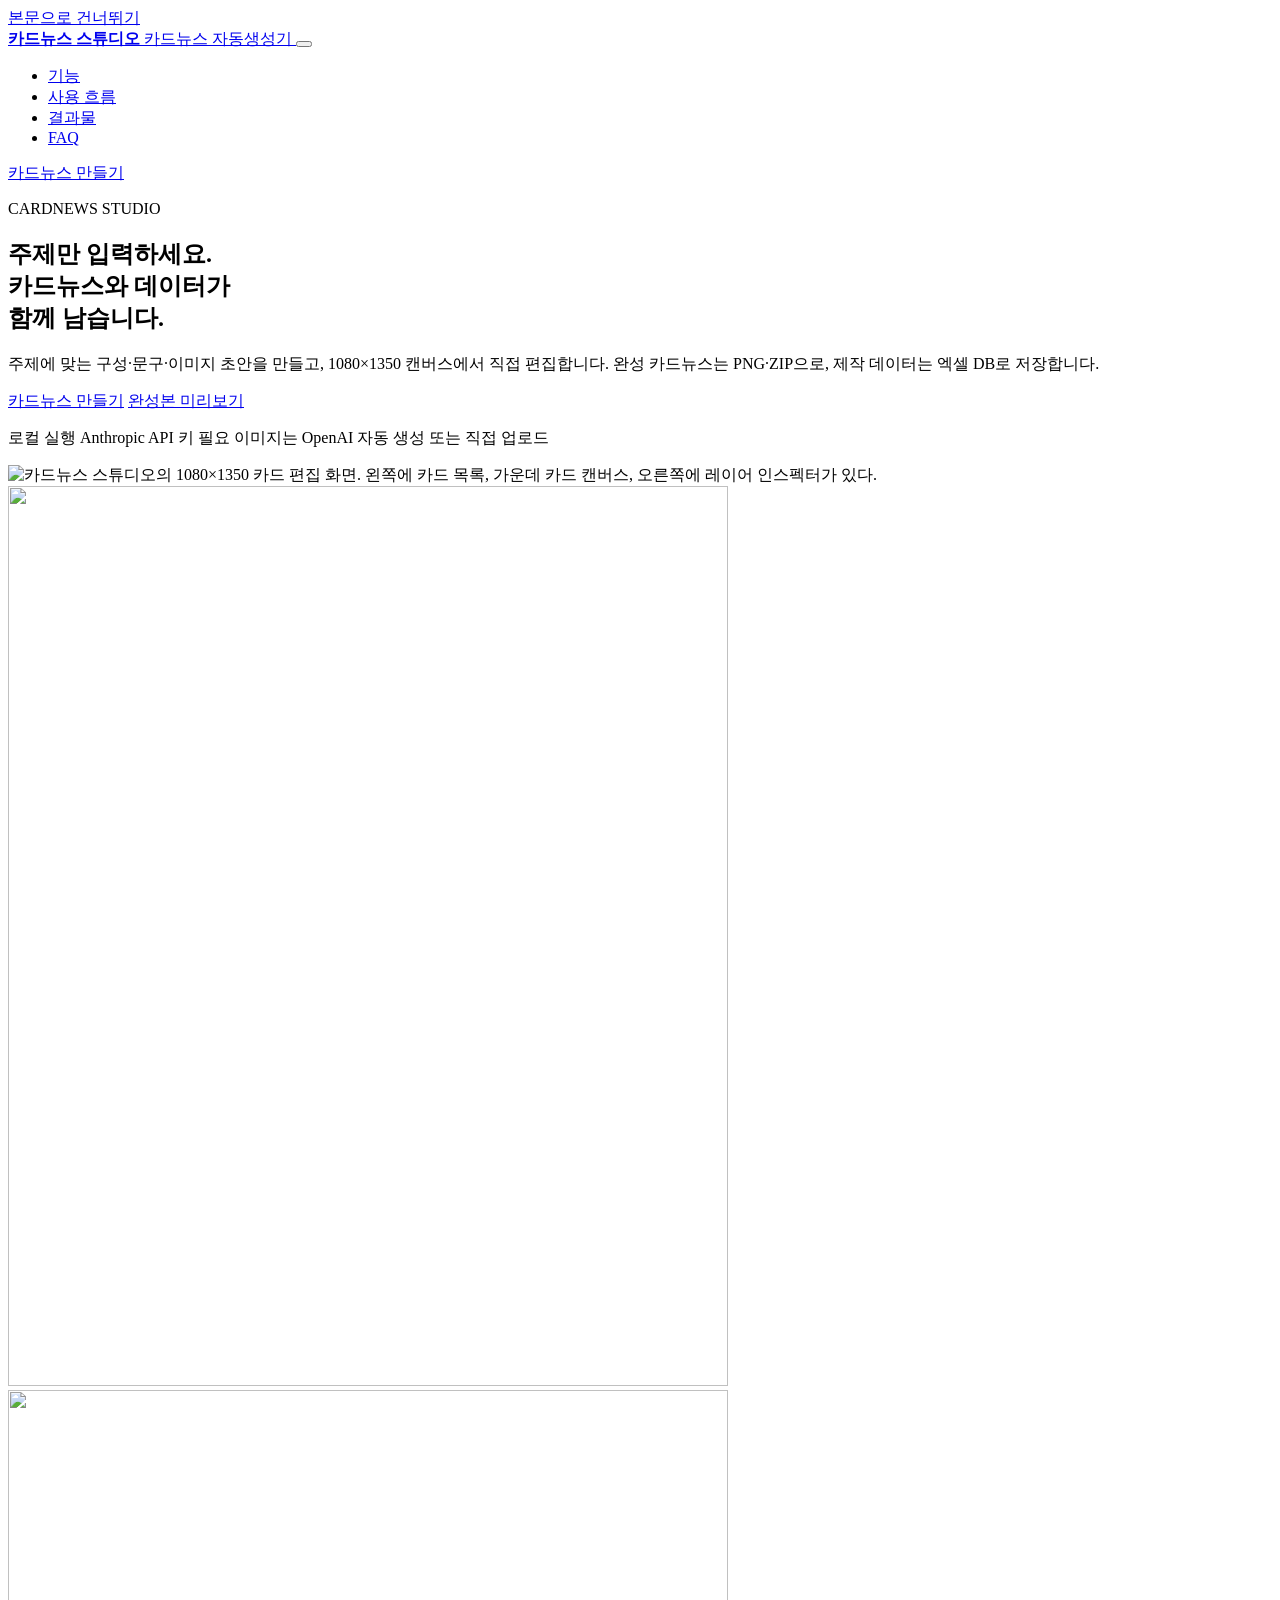
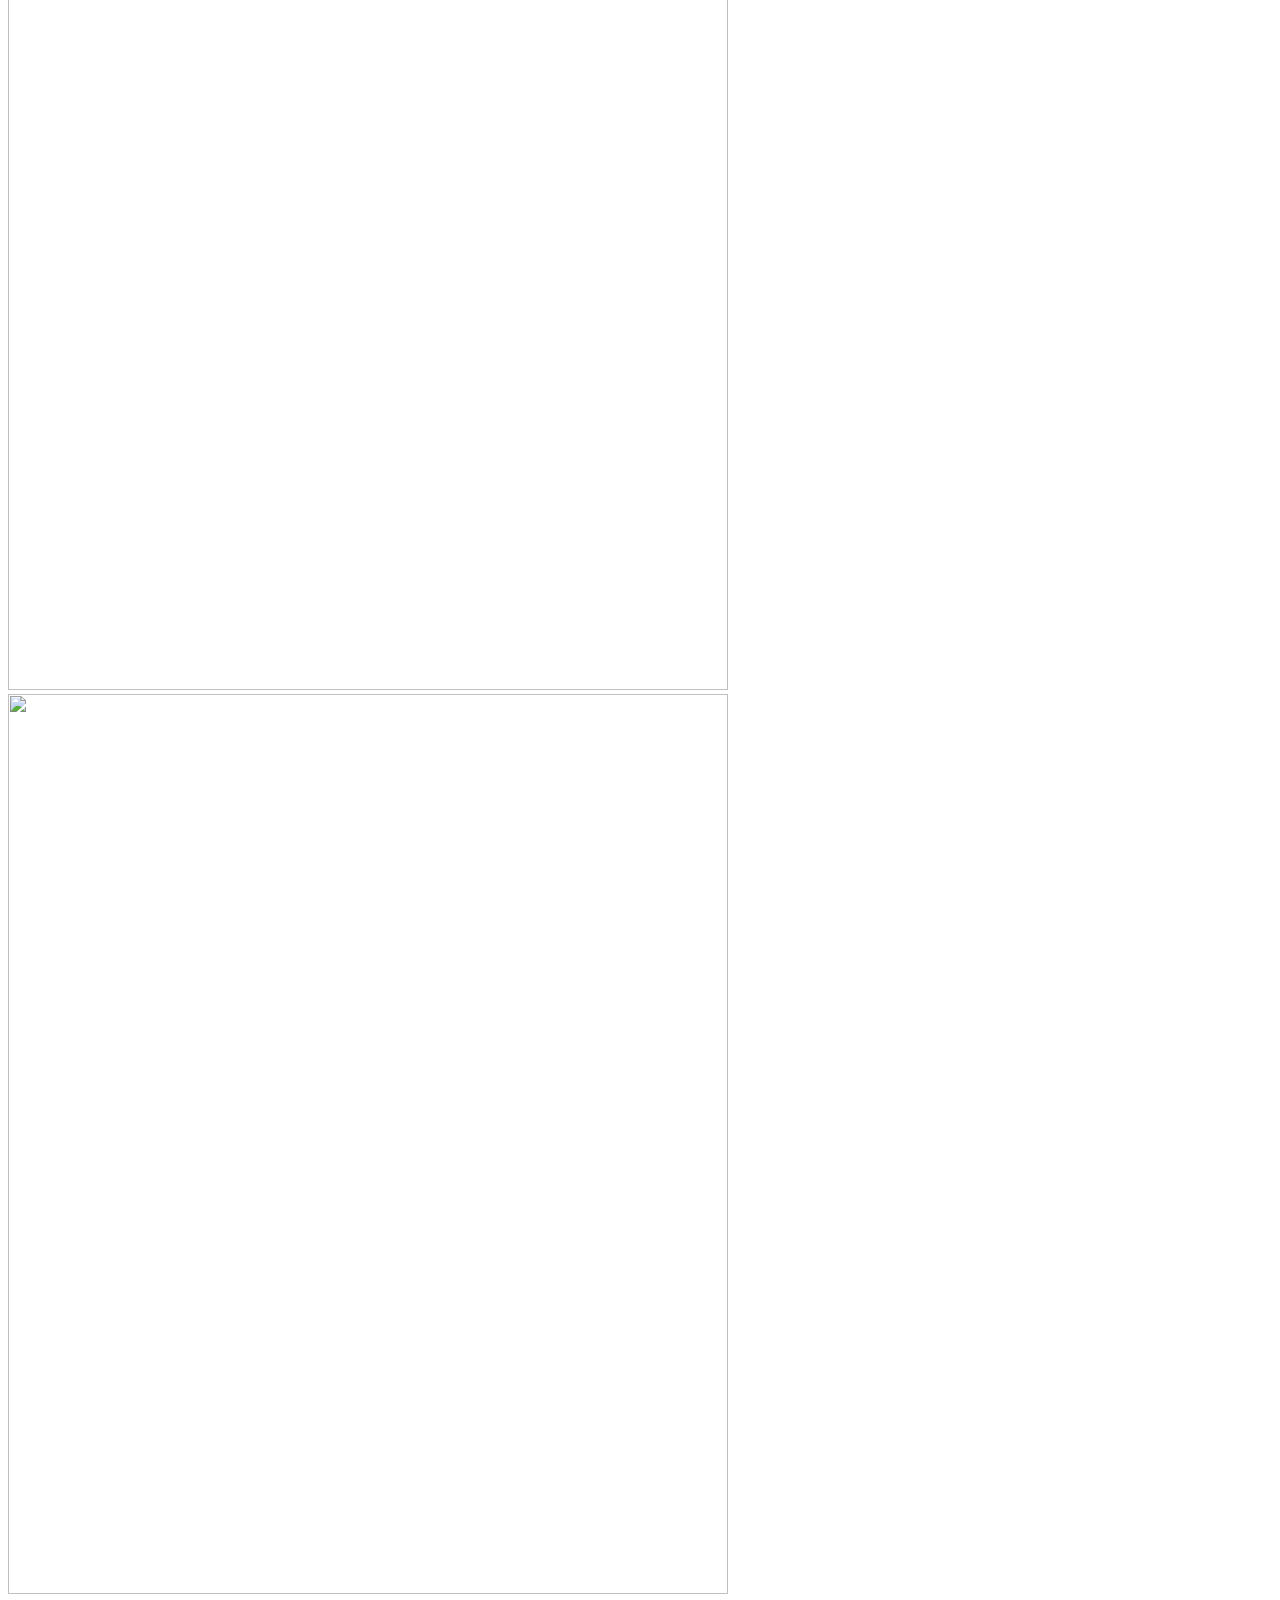
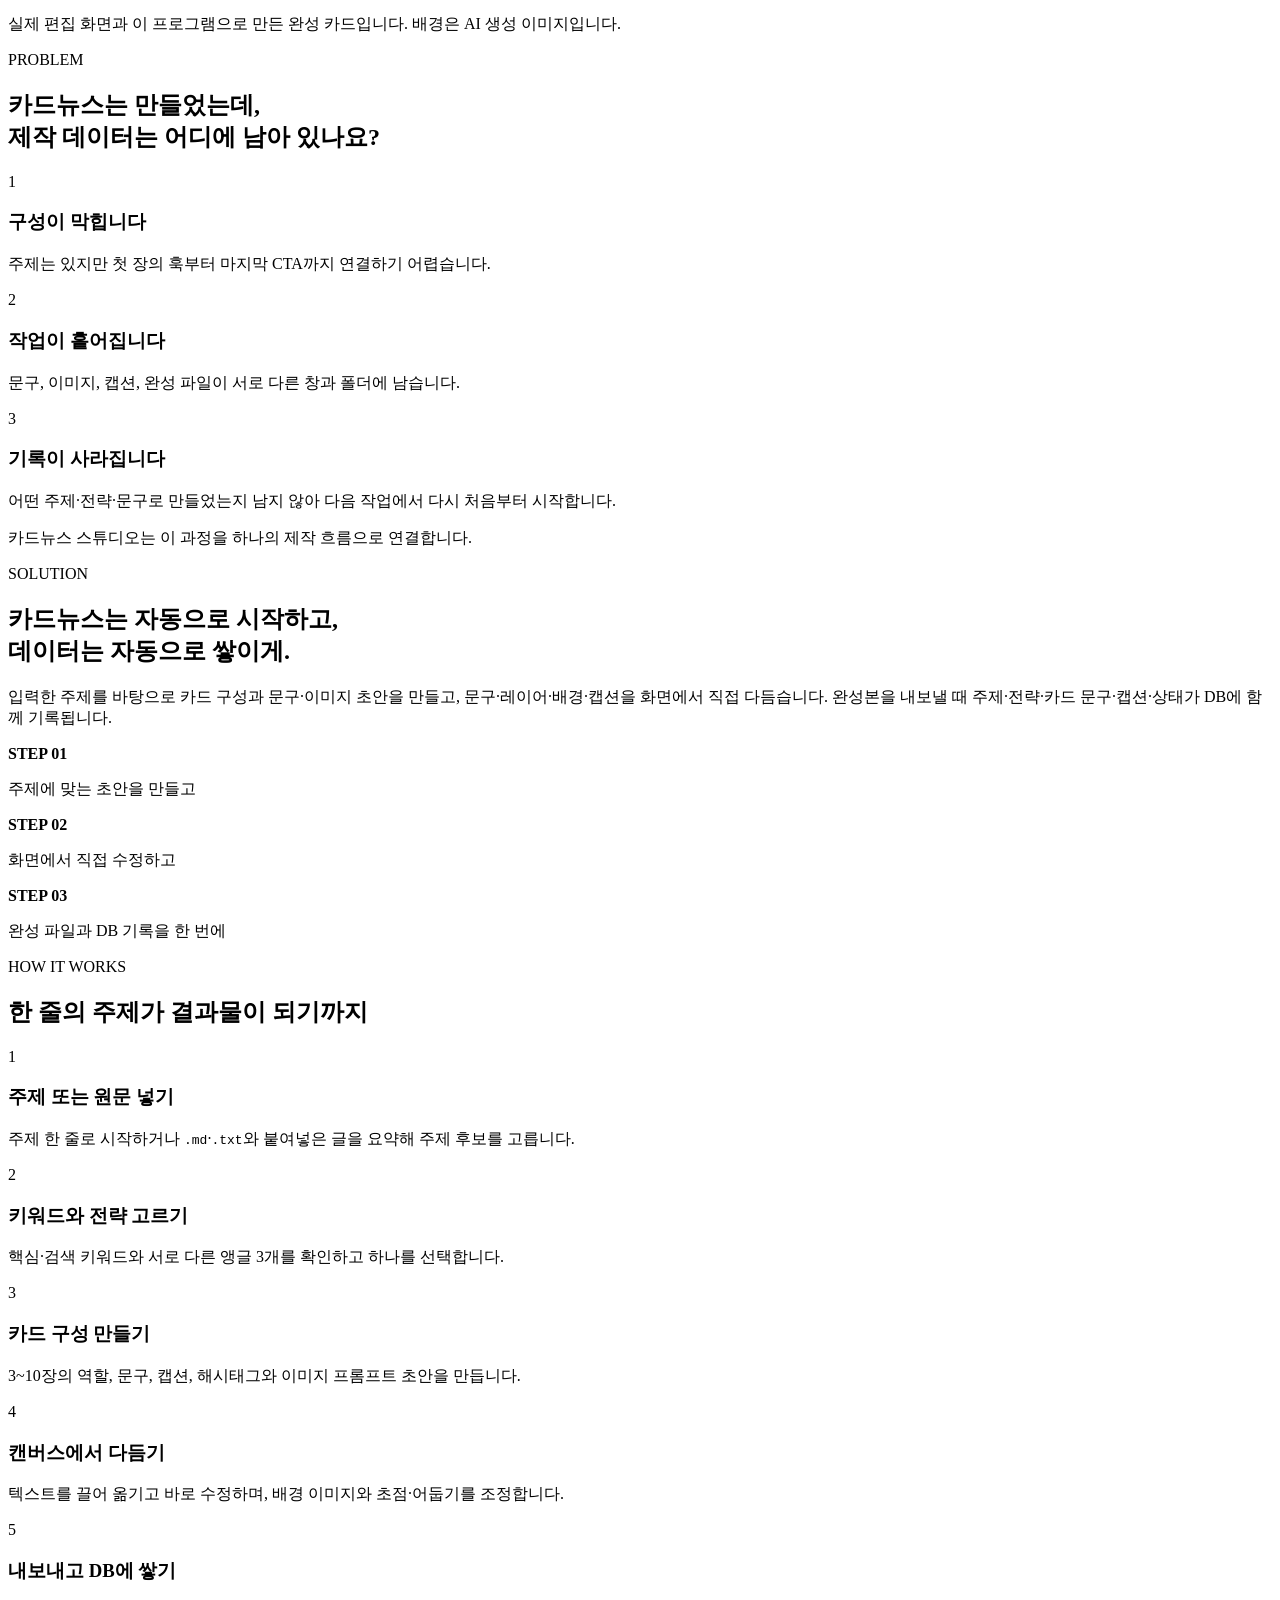
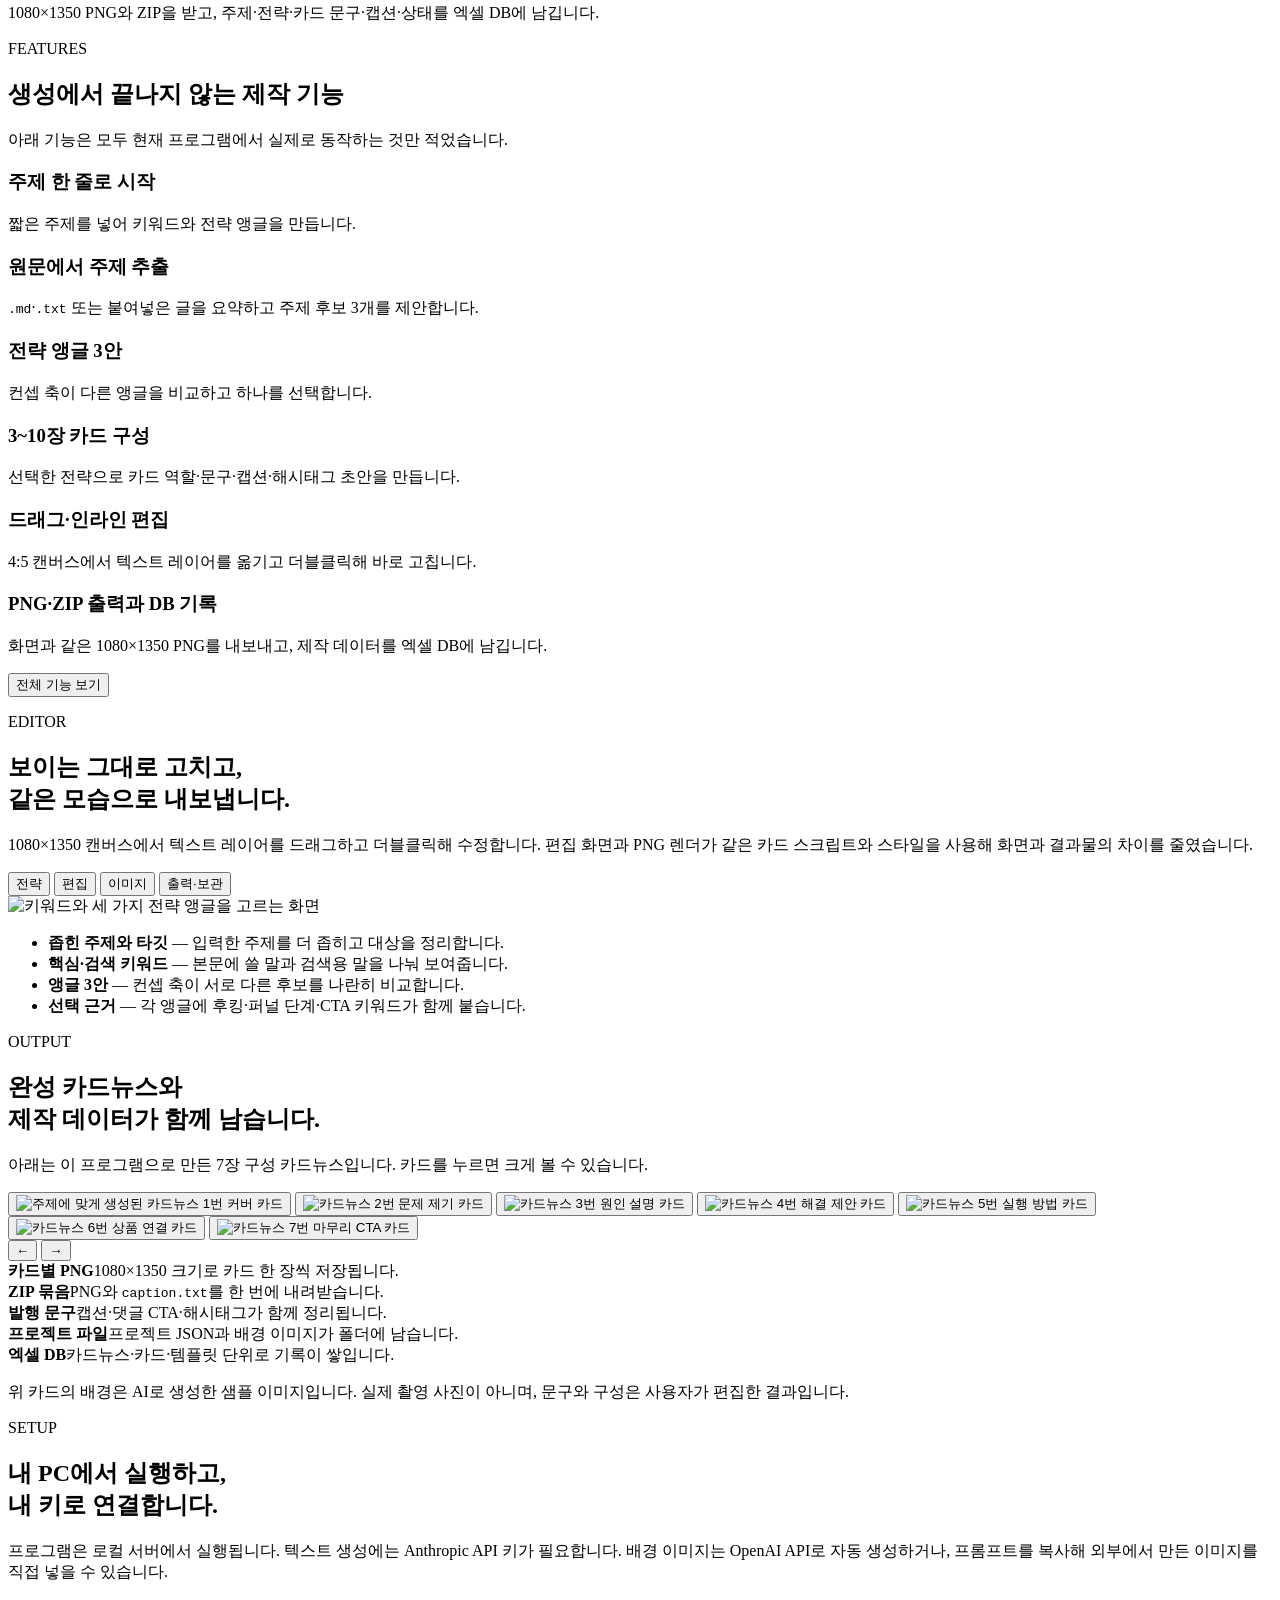
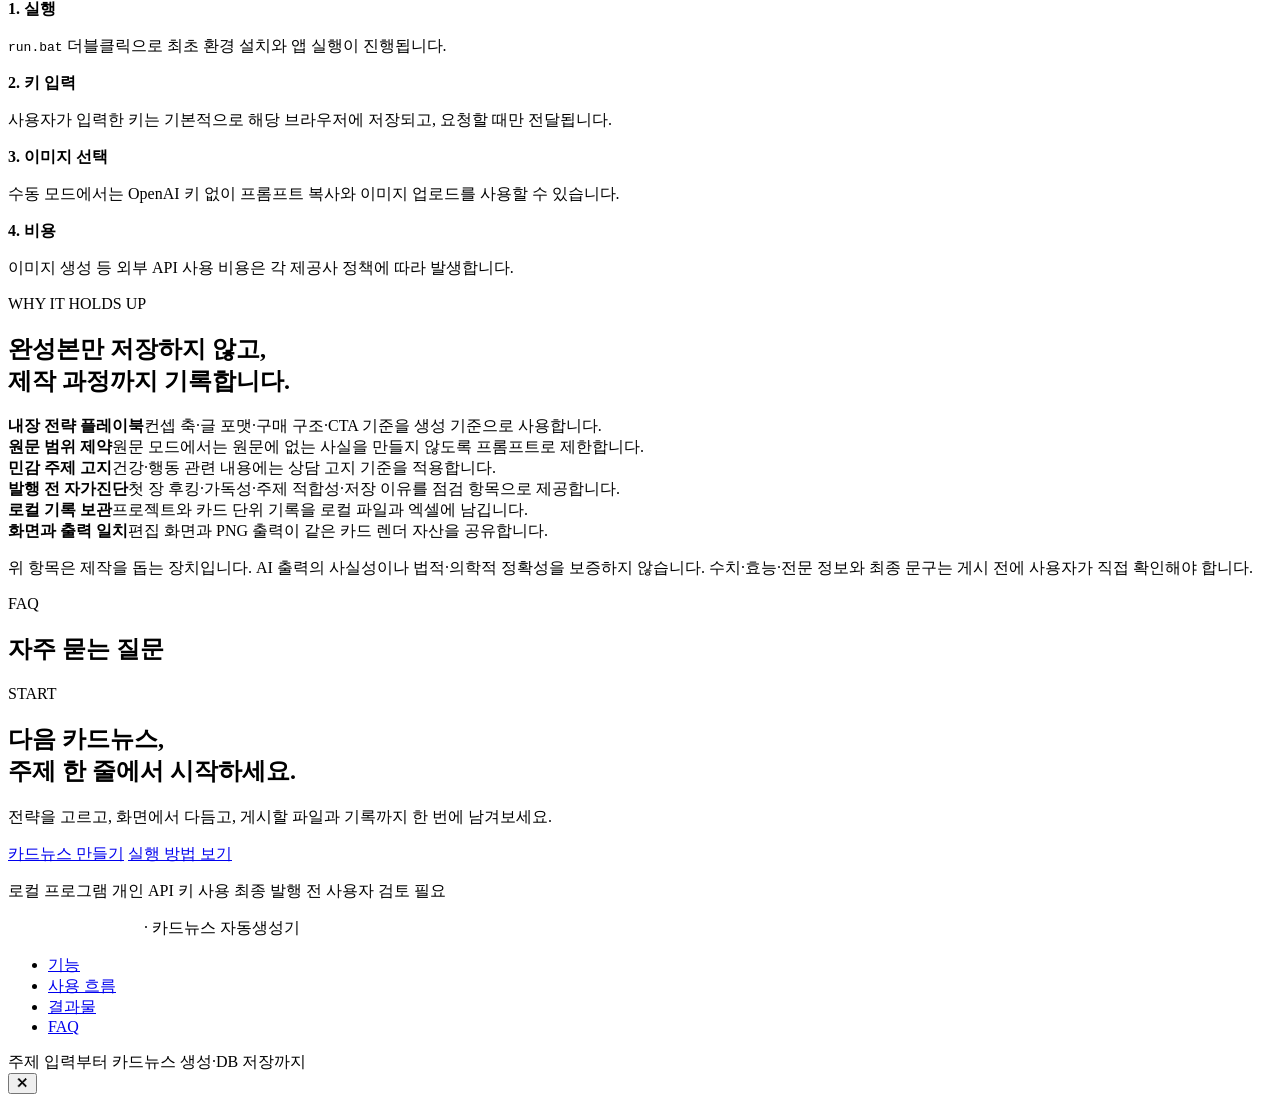
==== site/index.html @ 9478b1fe "카드뉴스 스튜디오 — 로컬 웹앱 + 랜딩페이지 주제나 원문을 넣으면 전략·문구·이미지 초안을 만들고, 1080x1350 캔버스에서 편집한 뒤 PNG/ZIP과 엑셀 DB로 남기는 로" ====
<!doctype html>
<html lang="ko">
<head>
<meta charset="utf-8">
<meta name="viewport" content="width=device-width, initial-scale=1">
<title>카드뉴스 스튜디오 | 주제 입력부터 생성·DB 저장까지</title>
<meta name="description" content="주제를 입력하면 주제에 맞는 카드 구성과 문구·이미지 초안을 만들고, 직접 편집해 완성본은 PNG·ZIP으로, 제작 데이터는 엑셀 DB로 남기는 카드뉴스 자동생성기입니다.">
<link rel="canonical" href="/">
<meta property="og:type" content="website">
<meta property="og:title" content="카드뉴스 스튜디오">
<meta property="og:description" content="주제만 입력하면 카드뉴스를 만들고, 제작 데이터까지 DB로 남기는 자동생성기.">
<meta property="og:image" content="/static/landing/og-cardnews-studio.png">
<meta property="og:locale" content="ko_KR">
<meta name="twitter:card" content="summary_large_image">
<meta name="theme-color" content="#162033">
<link rel="icon" href="/static/landing/favicon.svg" type="image/svg+xml">
<link rel="stylesheet" href="/static/landing/landing.css">
</head>
<body id="top">

<a class="skip" href="#main">본문으로 건너뛰기</a>

<!-- ─────────────── 1. 헤더 -->
<header class="site-header on-navy" id="siteHeader">
  <div class="wrap">
    <a class="brand" href="#top">
      <span class="brand-mark" aria-hidden="true"></span>
      <span class="brand-text">
        <b>카드뉴스 스튜디오</b>
        <span>카드뉴스 자동생성기</span>
      </span>
    </a>

    <button class="nav-toggle" id="navToggle" aria-expanded="false" aria-controls="siteNav" aria-label="메뉴 열기">
      <span></span><span></span><span></span>
    </button>

    <nav class="site-nav" id="siteNav" aria-label="주요 메뉴">
      <ul>
        <li><a href="#features">기능</a></li>
        <li><a href="#flow">사용 흐름</a></li>
        <li><a href="#results">결과물</a></li>
        <li><a href="#faq">FAQ</a></li>
      </ul>
    </nav>

    <a class="btn btn-primary header-cta" href="#setup" data-ev="click_primary_cta">카드뉴스 만들기</a>
  </div>
</header>

<main id="main">

<!-- ─────────────── 2. 히어로 -->
<section class="hero on-navy" aria-labelledby="heroTitle">
  <div class="wrap">
    <div>
      <p class="eyebrow">CARDNEWS STUDIO</p>
      <h1 id="heroTitle">주제만 입력하세요.<br><span class="accent">카드뉴스와 데이터</span>가<br>함께 남습니다.</h1>
      <p class="lead">주제에 맞는 구성·문구·이미지 초안을 만들고, 1080×1350 캔버스에서 직접 편집합니다. 완성 카드뉴스는 PNG·ZIP으로, 제작 데이터는 엑셀 DB로 저장합니다.</p>
      <div class="cta-row">
        <a class="btn btn-primary" href="#setup" data-ev="click_primary_cta">카드뉴스 만들기</a>
        <a class="btn btn-ghost" href="#results" data-ev="click_preview">완성본 미리보기</a>
      </div>
      <p class="cta-note">
        <span>로컬 실행</span>
        <span>Anthropic API 키 필요</span>
        <span>이미지는 OpenAI 자동 생성 또는 직접 업로드</span>
      </p>
    </div>

    <div class="hero-shot">
      <div class="frame">
        <img src="/static/landing/shots/03-editor.webp" width="1600" height="1000" fetchpriority="high"
             alt="카드뉴스 스튜디오의 1080×1350 카드 편집 화면. 왼쪽에 카드 목록, 가운데 카드 캔버스, 오른쪽에 레이어 인스펙터가 있다.">
      </div>
      <div class="hero-cards" aria-hidden="true">
        <img src="/static/landing/cards/card-03.webp" width="720" height="900" alt="">
        <img src="/static/landing/cards/card-05.webp" width="720" height="900" alt="">
        <img src="/static/landing/cards/card-07.webp" width="720" height="900" alt="">
      </div>
      <p class="shot-caption">실제 편집 화면과 이 프로그램으로 만든 완성 카드입니다. 배경은 AI 생성 이미지입니다.</p>
    </div>
  </div>
</section>

<!-- ─────────────── 3. 문제 공감 -->
<section class="problem" aria-labelledby="problemTitle">
  <div class="wrap">
    <div class="section-head reveal">
      <p class="eyebrow">PROBLEM</p>
      <h2 id="problemTitle">카드뉴스는 만들었는데,<br>제작 데이터는 어디에 남아 있나요?</h2>
    </div>
    <div class="grid-3">
      <article class="pcard reveal">
        <span class="num">1</span>
        <h3>구성이 막힙니다</h3>
        <p>주제는 있지만 첫 장의 훅부터 마지막 CTA까지 연결하기 어렵습니다.</p>
      </article>
      <article class="pcard reveal">
        <span class="num">2</span>
        <h3>작업이 흩어집니다</h3>
        <p>문구, 이미지, 캡션, 완성 파일이 서로 다른 창과 폴더에 남습니다.</p>
      </article>
      <article class="pcard reveal">
        <span class="num">3</span>
        <h3>기록이 사라집니다</h3>
        <p>어떤 주제·전략·문구로 만들었는지 남지 않아 다음 작업에서 다시 처음부터 시작합니다.</p>
      </article>
    </div>
    <p class="bridge reveal">카드뉴스 스튜디오는 이 과정을 하나의 제작 흐름으로 연결합니다.</p>
  </div>
</section>

<!-- ─────────────── 4. 핵심 해결책 -->
<section class="solution on-navy" aria-labelledby="solutionTitle">
  <div class="wrap">
    <div class="section-head reveal">
      <p class="eyebrow">SOLUTION</p>
      <h2 id="solutionTitle">카드뉴스는 자동으로 시작하고,<br>데이터는 자동으로 쌓이게.</h2>
      <p class="lead">입력한 주제를 바탕으로 카드 구성과 문구·이미지 초안을 만들고, 문구·레이어·배경·캡션을 화면에서 직접 다듬습니다. 완성본을 내보낼 때 주제·전략·카드 문구·캡션·상태가 DB에 함께 기록됩니다.</p>
    </div>
    <div class="pillars">
      <div class="pillar reveal"><b>STEP 01</b><p>주제에 맞는 초안을 만들고</p></div>
      <div class="pillar reveal"><b>STEP 02</b><p>화면에서 직접 수정하고</p></div>
      <div class="pillar reveal"><b>STEP 03</b><p>완성 파일과 DB 기록을 한 번에</p></div>
    </div>
  </div>
</section>

<!-- ─────────────── 5. 사용 흐름 -->
<section class="flow" id="flow" aria-labelledby="flowTitle">
  <div class="wrap">
    <div class="section-head reveal">
      <p class="eyebrow">HOW IT WORKS</p>
      <h2 id="flowTitle">한 줄의 주제가 결과물이 되기까지</h2>
    </div>
    <div class="steps">
      <article class="step reveal"><span class="n">1</span>
        <h3>주제 또는 원문 넣기</h3>
        <p>주제 한 줄로 시작하거나 <code>.md</code>·<code>.txt</code>와 붙여넣은 글을 요약해 주제 후보를 고릅니다.</p></article>
      <article class="step reveal"><span class="n">2</span>
        <h3>키워드와 전략 고르기</h3>
        <p>핵심·검색 키워드와 서로 다른 앵글 3개를 확인하고 하나를 선택합니다.</p></article>
      <article class="step reveal"><span class="n">3</span>
        <h3>카드 구성 만들기</h3>
        <p>3~10장의 역할, 문구, 캡션, 해시태그와 이미지 프롬프트 초안을 만듭니다.</p></article>
      <article class="step reveal"><span class="n">4</span>
        <h3>캔버스에서 다듬기</h3>
        <p>텍스트를 끌어 옮기고 바로 수정하며, 배경 이미지와 초점·어둡기를 조정합니다.</p></article>
      <article class="step reveal"><span class="n">5</span>
        <h3>내보내고 DB에 쌓기</h3>
        <p>1080×1350 PNG와 ZIP을 받고, 주제·전략·카드 문구·캡션·상태를 엑셀 DB에 남깁니다.</p></article>
    </div>
  </div>
</section>

<!-- ─────────────── 6. 실제 기능 -->
<section class="features" id="features" aria-labelledby="featuresTitle">
  <div class="wrap">
    <div class="section-head reveal">
      <p class="eyebrow">FEATURES</p>
      <h2 id="featuresTitle">생성에서 끝나지 않는 제작 기능</h2>
      <p class="lead">아래 기능은 모두 현재 프로그램에서 실제로 동작하는 것만 적었습니다.</p>
    </div>

    <div class="fgrid" id="featureGrid">
      <article class="fcard reveal"><h3>주제 한 줄로 시작</h3><p>짧은 주제를 넣어 키워드와 전략 앵글을 만듭니다.</p></article>
      <article class="fcard reveal"><h3>원문에서 주제 추출</h3><p><code>.md</code>·<code>.txt</code> 또는 붙여넣은 글을 요약하고 주제 후보 3개를 제안합니다.</p></article>
      <article class="fcard reveal"><h3>전략 앵글 3안</h3><p>컨셉 축이 다른 앵글을 비교하고 하나를 선택합니다.</p></article>
      <article class="fcard reveal"><h3>3~10장 카드 구성</h3><p>선택한 전략으로 카드 역할·문구·캡션·해시태그 초안을 만듭니다.</p></article>
      <article class="fcard reveal"><h3>드래그·인라인 편집</h3><p>4:5 캔버스에서 텍스트 레이어를 옮기고 더블클릭해 바로 고칩니다.</p></article>
      <article class="fcard reveal"><h3>PNG·ZIP 출력과 DB 기록</h3><p>화면과 같은 1080×1350 PNG를 내보내고, 제작 데이터를 엑셀 DB에 남깁니다.</p></article>

      <article class="fcard" hidden><h3>레이어 세부 조정</h3><p>위치, 폭, 크기, 굵기, 행간, 정렬, 색을 조정합니다.</p></article>
      <article class="fcard" hidden><h3>카드 문구 재작성</h3><p>카드 한 장을 추가 지시와 함께 다시 씁니다.</p></article>
      <article class="fcard" hidden><h3>장면 다시 설계</h3><p>현재 카드 문구에 맞춰 이미지 장면 프롬프트를 다시 만듭니다.</p></article>
      <article class="fcard" hidden><h3>배경 이미지 선택 방식</h3><p>OpenAI API로 자동 생성하거나, 프롬프트를 복사한 뒤 만든 이미지를 업로드합니다.</p></article>
      <article class="fcard" hidden><h3>이미지 초점·어둡기</h3><p>업로드하거나 생성한 이미지의 초점 X·Y와 오버레이 강도를 조절합니다.</p></article>
      <article class="fcard" hidden><h3>발행 문구 관리</h3><p>캡션, 댓글 CTA, 다음 편 예고, 해시태그, 상태, 메모를 편집합니다.</p></article>
      <article class="fcard" hidden><h3>프로젝트 보관함</h3><p>지난 프로젝트를 다시 열거나 삭제하고 엑셀 DB를 내려받습니다.</p></article>
      <article class="fcard" hidden><h3>시각 테마 4종</h3><p>딥네이비, 크림, 세이지, 와인 테마를 제공합니다.</p></article>
      <article class="fcard" hidden><h3>자가진단과 안전 기준</h3><p>첫 장 후킹·가독성·계정 적합성·저장 이유를 점검하고, 건강·행동 주제에는 상담 고지를 적용합니다.</p></article>
    </div>

    <div class="more-row">
      <button class="btn btn-ghost" id="moreFeatures" aria-expanded="false" aria-controls="featureGrid" data-ev="open_feature_tab">
        전체 기능 보기
      </button>
    </div>
  </div>
</section>

<!-- ─────────────── 7. 편집 화면 집중 소개 -->
<section class="editor-sec on-navy" aria-labelledby="editorTitle">
  <div class="wrap">
    <div class="section-head reveal">
      <p class="eyebrow">EDITOR</p>
      <h2 id="editorTitle">보이는 그대로 고치고,<br>같은 모습으로 내보냅니다.</h2>
      <p class="lead">1080×1350 캔버스에서 텍스트 레이어를 드래그하고 더블클릭해 수정합니다. 편집 화면과 PNG 렌더가 같은 카드 스크립트와 스타일을 사용해 화면과 결과물의 차이를 줄였습니다.</p>
    </div>

    <div class="tabs" role="tablist" aria-label="화면별 기능">
      <button role="tab" id="tab-strategy" aria-controls="panel-strategy" aria-selected="true" data-ev="open_feature_tab">전략</button>
      <button role="tab" id="tab-edit" aria-controls="panel-edit" aria-selected="false" tabindex="-1" data-ev="open_feature_tab">편집</button>
      <button role="tab" id="tab-image" aria-controls="panel-image" aria-selected="false" tabindex="-1" data-ev="open_feature_tab">이미지</button>
      <button role="tab" id="tab-store" aria-controls="panel-store" aria-selected="false" tabindex="-1" data-ev="open_feature_tab">출력·보관</button>
    </div>

    <div class="tabpanel" role="tabpanel" id="panel-strategy" aria-labelledby="tab-strategy" tabindex="0">
      <div class="frame">
        <img src="/static/landing/shots/02-strategy.webp" width="1600" height="1000" loading="lazy"
             alt="키워드와 세 가지 전략 앵글을 고르는 화면">
      </div>
      <ul class="callouts">
        <li><b>좁힌 주제와 타깃</b> — 입력한 주제를 더 좁히고 대상을 정리합니다.</li>
        <li><b>핵심·검색 키워드</b> — 본문에 쓸 말과 검색용 말을 나눠 보여줍니다.</li>
        <li><b>앵글 3안</b> — 컨셉 축이 서로 다른 후보를 나란히 비교합니다.</li>
        <li><b>선택 근거</b> — 각 앵글에 후킹·퍼널 단계·CTA 키워드가 함께 붙습니다.</li>
      </ul>
    </div>

    <div class="tabpanel" role="tabpanel" id="panel-edit" aria-labelledby="tab-edit" tabindex="0" hidden>
      <div class="frame">
        <img src="/static/landing/shots/06-canvas.webp" width="1600" height="2048" loading="lazy"
             alt="카드 캔버스에서 문구를 편집하는 화면 확대 컷">
      </div>
      <ul class="callouts">
        <li><b>카드 순서와 썸네일</b> — 왼쪽 목록에서 장을 옮겨 다닙니다.</li>
        <li><b>드래그·더블클릭</b> — 위치를 끌어 옮기고 그 자리에서 문구를 고칩니다.</li>
        <li><b>레이어 조정</b> — 위치·크기·굵기·행간·정렬·색을 다룹니다.</li>
        <li><b>카드 문구 재작성</b> — 한 장만 다시 쓰도록 요청할 수 있습니다.</li>
      </ul>
    </div>

    <div class="tabpanel" role="tabpanel" id="panel-image" aria-labelledby="tab-image" tabindex="0" hidden>
      <div class="frame">
        <img src="/static/landing/shots/04c-image.webp" width="660" height="2434" loading="lazy"
             alt="배경 이미지를 생성하거나 업로드하는 인스펙터 화면">
      </div>
      <ul class="callouts">
        <li><b>장면 다시 잡기</b> — 지금 카드에 적힌 글에 맞춰 장면을 다시 설계합니다.</li>
        <li><b>자동 생성 또는 업로드</b> — OpenAI로 만들거나 직접 만든 이미지를 넣습니다.</li>
        <li><b>프롬프트 복사</b> — OpenAI 키 없이 외부 도구를 쓸 수 있습니다.</li>
        <li><b>초점·어둡기</b> — 글자가 잘 읽히도록 배경을 맞춥니다.</li>
      </ul>
    </div>

    <div class="tabpanel" role="tabpanel" id="panel-store" aria-labelledby="tab-store" tabindex="0" hidden>
      <div class="frame">
        <img src="/static/landing/shots/05-library.webp" width="1600" height="1000" loading="lazy"
             alt="지난 프로젝트를 다시 열고 엑셀 DB를 내려받는 보관함 화면">
      </div>
      <ul class="callouts">
        <li><b>발행 문구</b> — 캡션·댓글 CTA·다음 편 예고·해시태그·상태를 정리합니다.</li>
        <li><b>PNG 내보내기</b> — 화면과 같은 1080×1350 파일로 저장합니다.</li>
        <li><b>ZIP 받기</b> — PNG와 <code>caption.txt</code>를 한 번에 내려받습니다.</li>
        <li><b>보관함과 DB</b> — 지난 편을 다시 열고 엑셀 기록을 내려받습니다.</li>
      </ul>
    </div>
  </div>
</section>

<!-- ─────────────── 8. 결과물 쇼케이스 -->
<section class="results" id="results" aria-labelledby="resultsTitle">
  <div class="wrap">
    <div class="section-head reveal">
      <p class="eyebrow">OUTPUT</p>
      <h2 id="resultsTitle">완성 카드뉴스와<br>제작 데이터가 함께 남습니다.</h2>
      <p class="lead">아래는 이 프로그램으로 만든 7장 구성 카드뉴스입니다. 카드를 누르면 크게 볼 수 있습니다.</p>
    </div>

    <div class="gallery" id="gallery" role="list" aria-label="완성 카드뉴스 7장">
      <button class="gcard" role="listitem" data-full="/static/landing/cards/card-01.webp" data-cap="1 / 7 · 커버" data-ev="open_result_lightbox">
        <img src="/static/landing/cards/card-01.webp" width="720" height="900" loading="lazy" alt="주제에 맞게 생성된 카드뉴스 1번 커버 카드"></button>
      <button class="gcard" role="listitem" data-full="/static/landing/cards/card-02.webp" data-cap="2 / 7 · 문제 제기" data-ev="open_result_lightbox">
        <img src="/static/landing/cards/card-02.webp" width="720" height="900" loading="lazy" alt="카드뉴스 2번 문제 제기 카드"></button>
      <button class="gcard" role="listitem" data-full="/static/landing/cards/card-03.webp" data-cap="3 / 7 · 원인" data-ev="open_result_lightbox">
        <img src="/static/landing/cards/card-03.webp" width="720" height="900" loading="lazy" alt="카드뉴스 3번 원인 설명 카드"></button>
      <button class="gcard" role="listitem" data-full="/static/landing/cards/card-04.webp" data-cap="4 / 7 · 해결 제안" data-ev="open_result_lightbox">
        <img src="/static/landing/cards/card-04.webp" width="720" height="900" loading="lazy" alt="카드뉴스 4번 해결 제안 카드"></button>
      <button class="gcard" role="listitem" data-full="/static/landing/cards/card-05.webp" data-cap="5 / 7 · 실행 방법" data-ev="open_result_lightbox">
        <img src="/static/landing/cards/card-05.webp" width="720" height="900" loading="lazy" alt="카드뉴스 5번 실행 방법 카드"></button>
      <button class="gcard" role="listitem" data-full="/static/landing/cards/card-06.webp" data-cap="6 / 7 · 상품 연결" data-ev="open_result_lightbox">
        <img src="/static/landing/cards/card-06.webp" width="720" height="900" loading="lazy" alt="카드뉴스 6번 상품 연결 카드"></button>
      <button class="gcard" role="listitem" data-full="/static/landing/cards/card-07.webp" data-cap="7 / 7 · 마무리 CTA" data-ev="open_result_lightbox">
        <img src="/static/landing/cards/card-07.webp" width="720" height="900" loading="lazy" alt="카드뉴스 7번 마무리 CTA 카드"></button>
    </div>

    <div class="gallery-nav">
      <button id="galPrev" aria-label="이전 카드 보기">←</button>
      <button id="galNext" aria-label="다음 카드 보기">→</button>
    </div>

    <div class="outputs">
      <div class="output reveal"><b>카드별 PNG</b><span>1080×1350 크기로 카드 한 장씩 저장됩니다.</span></div>
      <div class="output reveal"><b>ZIP 묶음</b><span>PNG와 <code>caption.txt</code>를 한 번에 내려받습니다.</span></div>
      <div class="output reveal"><b>발행 문구</b><span>캡션·댓글 CTA·해시태그가 함께 정리됩니다.</span></div>
      <div class="output reveal"><b>프로젝트 파일</b><span>프로젝트 JSON과 배경 이미지가 폴더에 남습니다.</span></div>
      <div class="output reveal"><b>엑셀 DB</b><span>카드뉴스·카드·템플릿 단위로 기록이 쌓입니다.</span></div>
    </div>

    <p class="sample-note">위 카드의 배경은 AI로 생성한 샘플 이미지입니다. 실제 촬영 사진이 아니며, 문구와 구성은 사용자가 편집한 결과입니다.</p>
  </div>
</section>

<!-- ─────────────── 9. 로컬 실행과 키 안내 -->
<section class="setup" id="setup" aria-labelledby="setupTitle">
  <div class="wrap">
    <div class="section-head reveal">
      <p class="eyebrow">SETUP</p>
      <h2 id="setupTitle">내 PC에서 실행하고,<br>내 키로 연결합니다.</h2>
      <p class="lead">프로그램은 로컬 서버에서 실행됩니다. 텍스트 생성에는 Anthropic API 키가 필요합니다. 배경 이미지는 OpenAI API로 자동 생성하거나, 프롬프트를 복사해 외부에서 만든 이미지를 직접 넣을 수 있습니다.</p>
    </div>
    <div class="setup-grid">
      <div class="scard reveal"><b>1. 실행</b><p><code>run.bat</code> 더블클릭으로 최초 환경 설치와 앱 실행이 진행됩니다.</p></div>
      <div class="scard reveal"><b>2. 키 입력</b><p>사용자가 입력한 키는 기본적으로 해당 브라우저에 저장되고, 요청할 때만 전달됩니다.</p></div>
      <div class="scard reveal"><b>3. 이미지 선택</b><p>수동 모드에서는 OpenAI 키 없이 프롬프트 복사와 이미지 업로드를 사용할 수 있습니다.</p></div>
      <div class="scard reveal"><b>4. 비용</b><p>이미지 생성 등 외부 API 사용 비용은 각 제공사 정책에 따라 발생합니다.</p></div>
    </div>
  </div>
</section>

<!-- ─────────────── 10. 신뢰 요소 -->
<section class="trust" aria-labelledby="trustTitle">
  <div class="wrap">
    <div class="section-head reveal">
      <p class="eyebrow">WHY IT HOLDS UP</p>
      <h2 id="trustTitle">완성본만 저장하지 않고,<br>제작 과정까지 기록합니다.</h2>
    </div>
    <div class="tlist">
      <div class="titem reveal"><b>내장 전략 플레이북</b>컨셉 축·글 포맷·구매 구조·CTA 기준을 생성 기준으로 사용합니다.</div>
      <div class="titem reveal"><b>원문 범위 제약</b>원문 모드에서는 원문에 없는 사실을 만들지 않도록 프롬프트로 제한합니다.</div>
      <div class="titem reveal"><b>민감 주제 고지</b>건강·행동 관련 내용에는 상담 고지 기준을 적용합니다.</div>
      <div class="titem reveal"><b>발행 전 자가진단</b>첫 장 후킹·가독성·주제 적합성·저장 이유를 점검 항목으로 제공합니다.</div>
      <div class="titem reveal"><b>로컬 기록 보관</b>프로젝트와 카드 단위 기록을 로컬 파일과 엑셀에 남깁니다.</div>
      <div class="titem reveal"><b>화면과 출력 일치</b>편집 화면과 PNG 출력이 같은 카드 렌더 자산을 공유합니다.</div>
    </div>
    <p class="disclaimer">위 항목은 제작을 돕는 장치입니다. AI 출력의 사실성이나 법적·의학적 정확성을 보증하지 않습니다. 수치·효능·전문 정보와 최종 문구는 게시 전에 사용자가 직접 확인해야 합니다.</p>
  </div>
</section>

<!-- ─────────────── 11. FAQ -->
<section class="faq" id="faq" aria-labelledby="faqTitle">
  <div class="wrap">
    <div class="section-head reveal">
      <p class="eyebrow">FAQ</p>
      <h2 id="faqTitle">자주 묻는 질문</h2>
    </div>
    <div class="faq-list" id="faqList"></div>
  </div>
</section>

<!-- ─────────────── 12. 최종 CTA -->
<section class="final on-navy" aria-labelledby="finalTitle">
  <div class="wrap">
    <p class="eyebrow">START</p>
    <h2 id="finalTitle">다음 카드뉴스,<br>주제 한 줄에서 시작하세요.</h2>
    <p class="lead">전략을 고르고, 화면에서 다듬고, 게시할 파일과 기록까지 한 번에 남겨보세요.</p>
    <div class="cta-row">
      <a class="btn btn-primary" href="#setup" data-ev="click_primary_cta">카드뉴스 만들기</a>
      <a class="btn btn-ghost" href="#setup" data-ev="open_setup_guide">실행 방법 보기</a>
    </div>
    <p class="cta-note">
      <span>로컬 프로그램</span>
      <span>개인 API 키 사용</span>
      <span>최종 발행 전 사용자 검토 필요</span>
    </p>
  </div>
</section>

</main>

<!-- ─────────────── 13. 푸터 -->
<footer class="site-footer">
  <div class="wrap">
    <div>
      <b style="color:#fff">카드뉴스 스튜디오</b> · 카드뉴스 자동생성기
    </div>
    <nav aria-label="푸터 메뉴">
      <ul>
        <li><a href="#features">기능</a></li>
        <li><a href="#flow">사용 흐름</a></li>
        <li><a href="#results">결과물</a></li>
        <li><a href="#faq">FAQ</a></li>
      </ul>
    </nav>
    <div class="copy">주제 입력부터 카드뉴스 생성·DB 저장까지</div>
  </div>
</footer>

<div class="lightbox" id="lightbox" role="dialog" aria-modal="true" aria-label="카드 크게 보기">
  <button class="close" id="lbClose" aria-label="닫기">✕</button>
  <img id="lbImg" src="" alt="">
  <p class="lb-cap" id="lbCap"></p>
</div>

<script src="/static/landing/landing.js"></script>
</body>
</html>
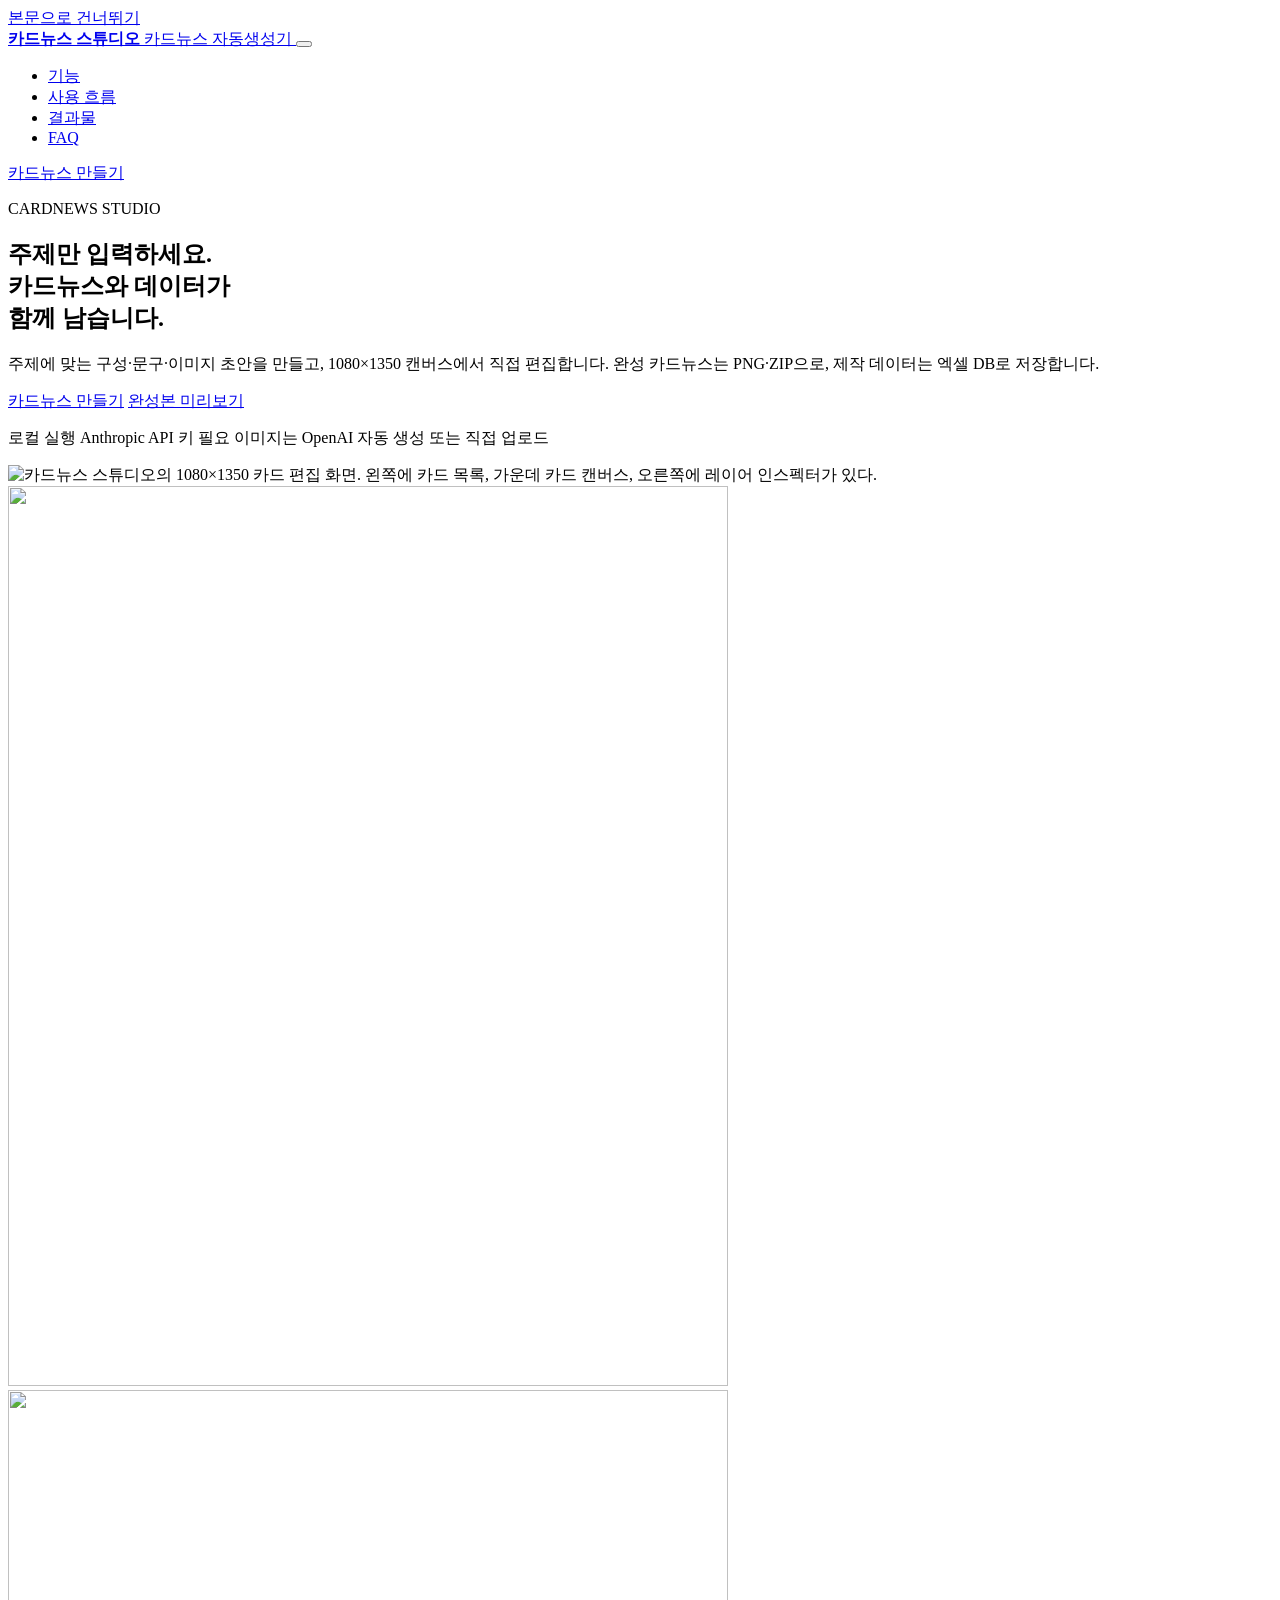
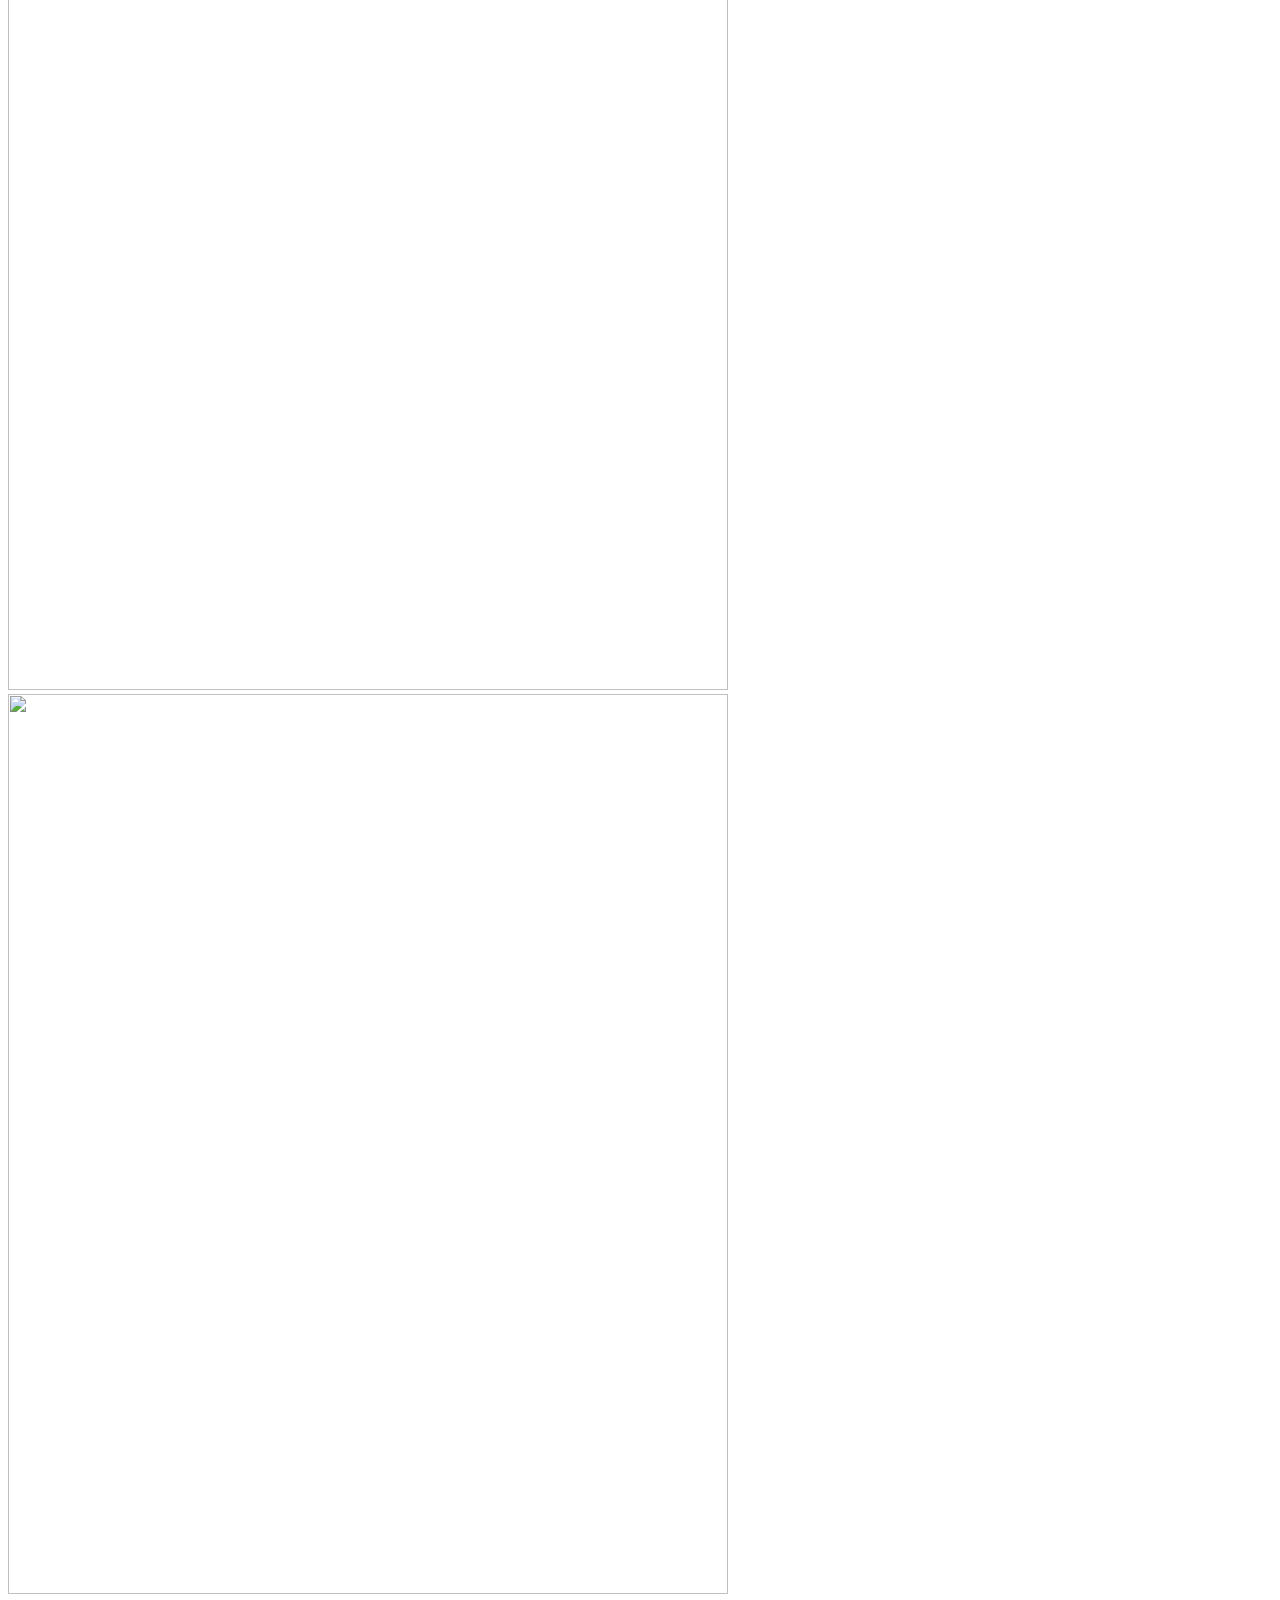
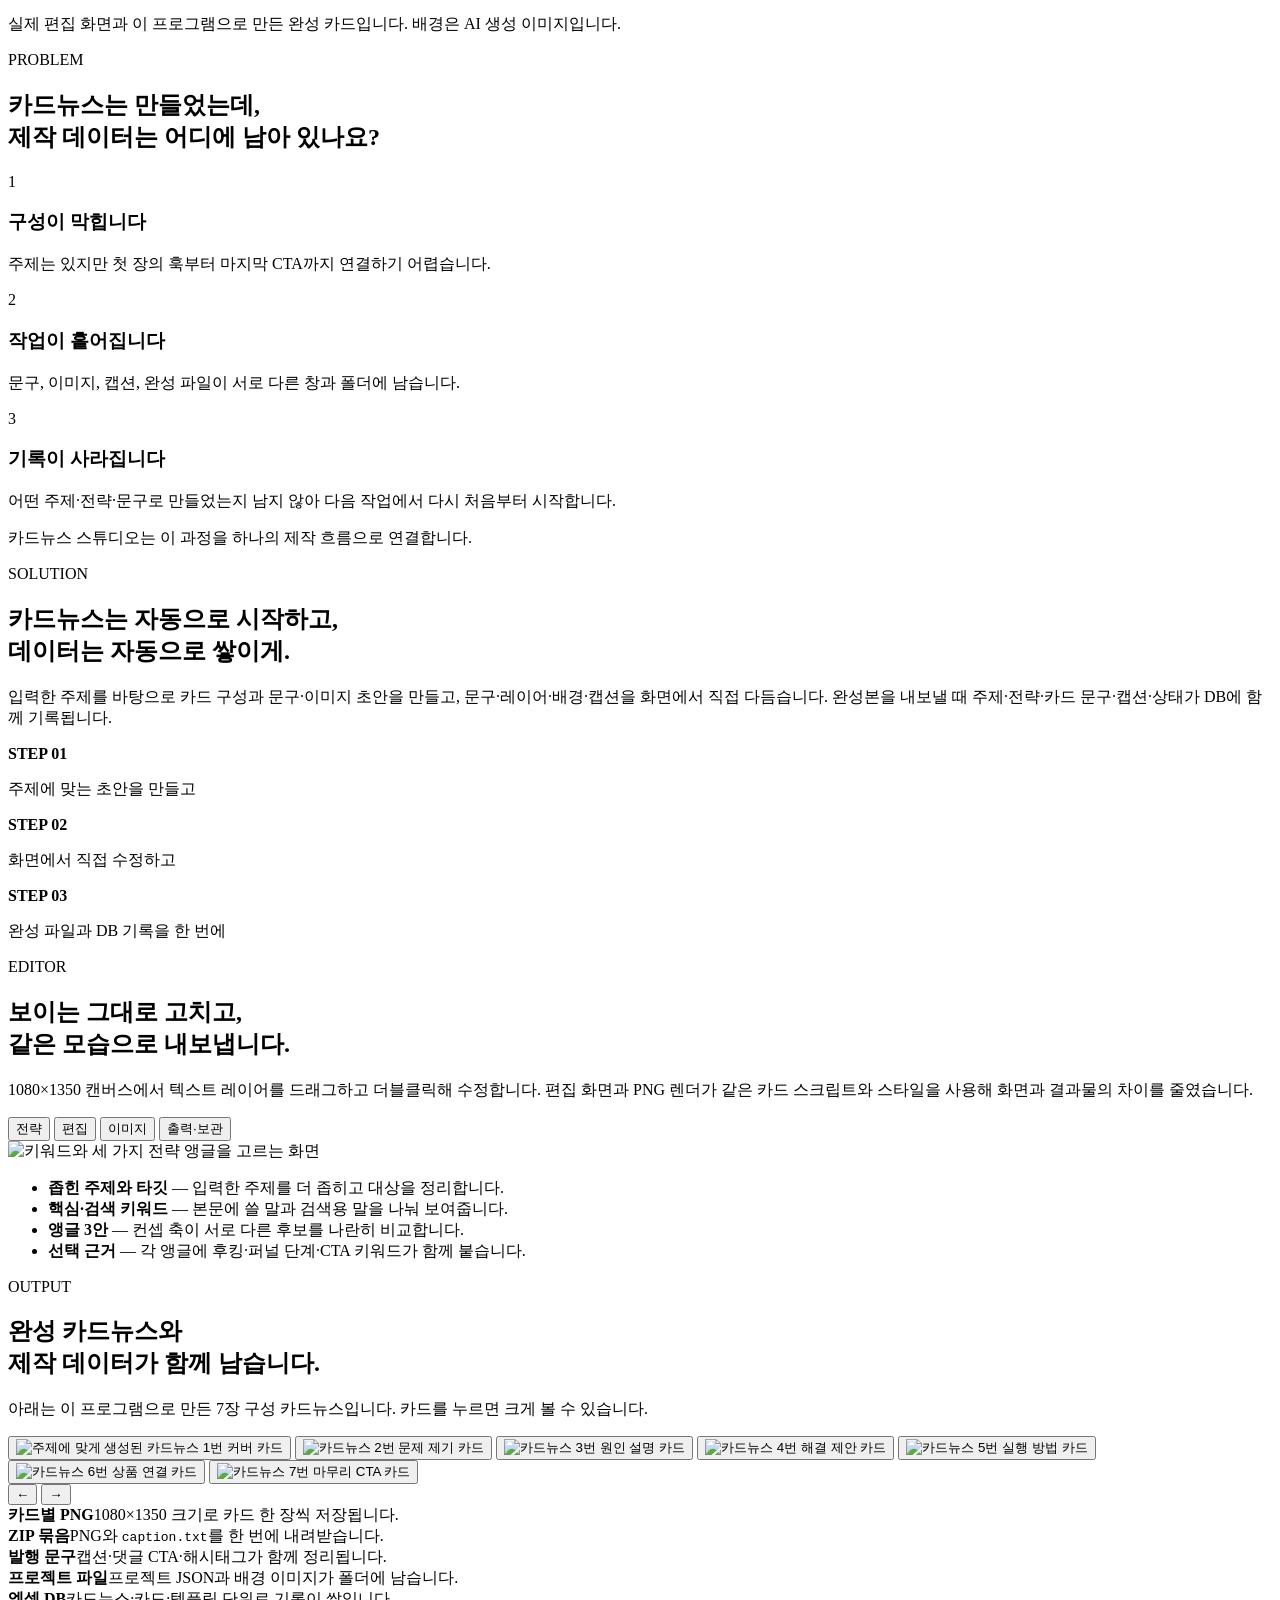
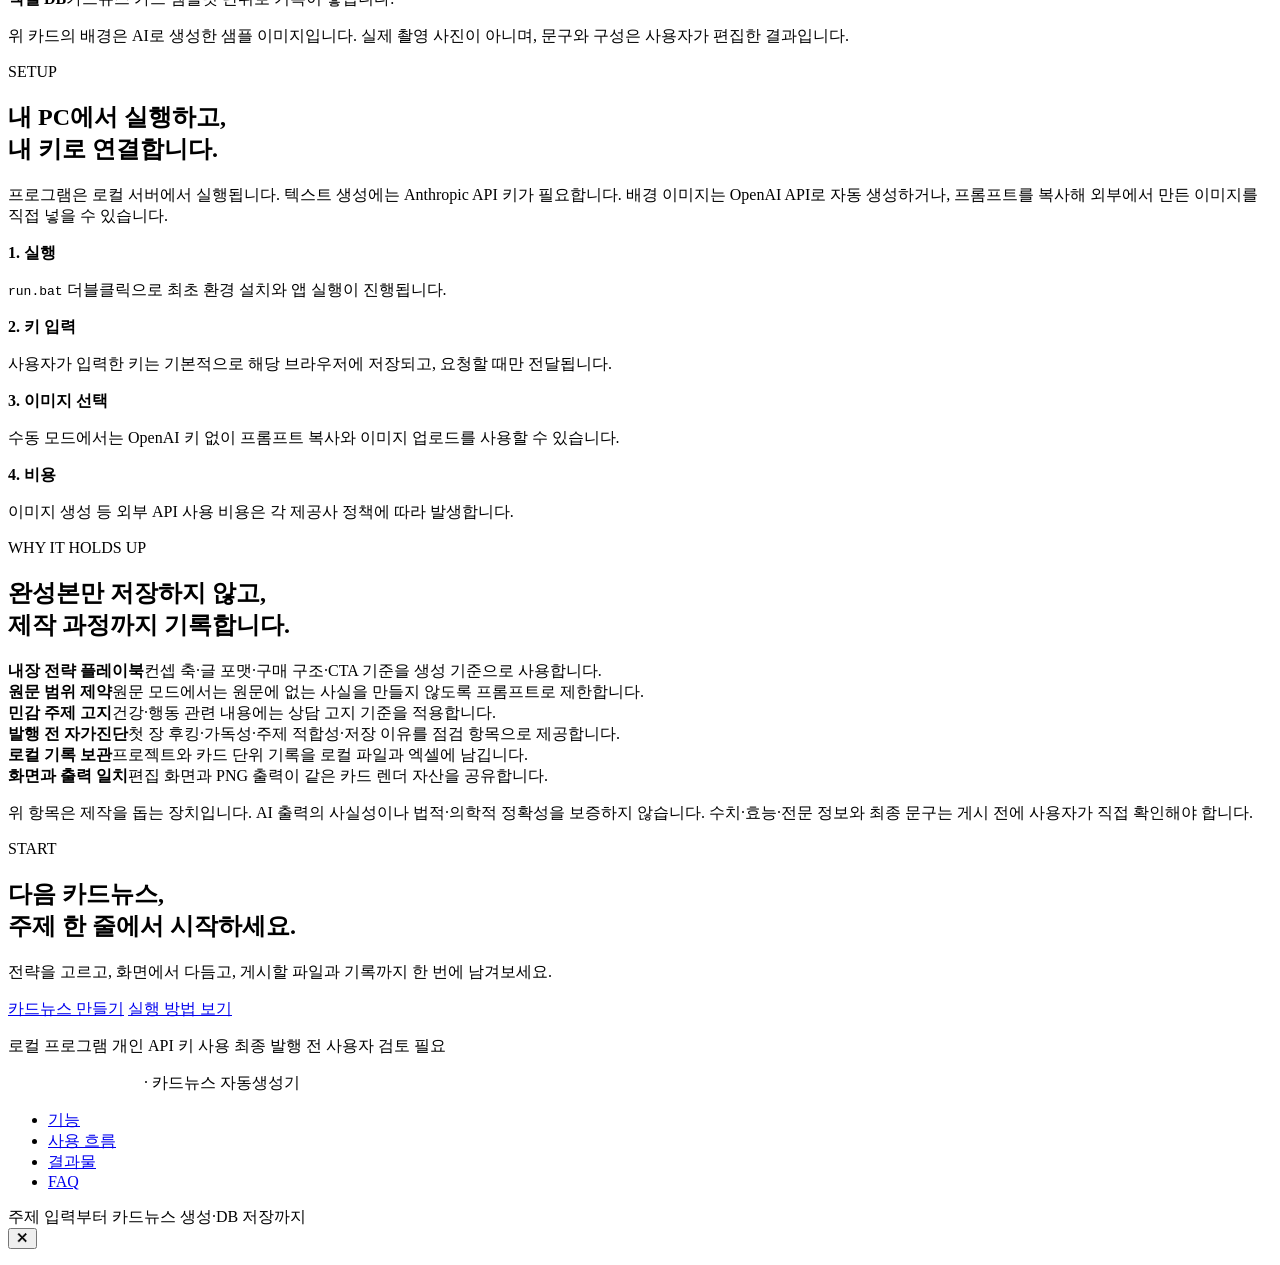
==== commit 1dd6a81e: "슬라이드 상세 페이지 + OpenAI 글쓰기 폴백 랜딩: 기능·사용 흐름·FAQ 를 스크롤 앵커에서 옆으로 밀려 들어오는 별도 화면으로 바꿨다. 주소(#/features)에 남겨 " ====
--- a/site/index.html
+++ b/site/index.html
@@ -5,11 +5,11 @@
 <meta name="viewport" content="width=device-width, initial-scale=1">
 <title>카드뉴스 스튜디오 | 주제 입력부터 생성·DB 저장까지</title>
 <meta name="description" content="주제를 입력하면 주제에 맞는 카드 구성과 문구·이미지 초안을 만들고, 직접 편집해 완성본은 PNG·ZIP으로, 제작 데이터는 엑셀 DB로 남기는 카드뉴스 자동생성기입니다.">
-<link rel="canonical" href="/">
+<link rel="canonical" href="https://cardnews-studio-seven.vercel.app/">
 <meta property="og:type" content="website">
 <meta property="og:title" content="카드뉴스 스튜디오">
 <meta property="og:description" content="주제만 입력하면 카드뉴스를 만들고, 제작 데이터까지 DB로 남기는 자동생성기.">
-<meta property="og:image" content="/static/landing/og-cardnews-studio.png">
+<meta property="og:image" content="https://cardnews-studio-seven.vercel.app/static/landing/og-cardnews-studio.png">
 <meta property="og:locale" content="ko_KR">
 <meta name="twitter:card" content="summary_large_image">
 <meta name="theme-color" content="#162033">
@@ -37,10 +37,10 @@
 
     <nav class="site-nav" id="siteNav" aria-label="주요 메뉴">
       <ul>
-        <li><a href="#features">기능</a></li>
-        <li><a href="#flow">사용 흐름</a></li>
+        <li><a href="#/features" data-route="features">기능</a></li>
+        <li><a href="#/flow" data-route="flow">사용 흐름</a></li>
         <li><a href="#results">결과물</a></li>
-        <li><a href="#faq">FAQ</a></li>
+        <li><a href="#/faq" data-route="faq">FAQ</a></li>
       </ul>
     </nav>
 
@@ -49,6 +49,10 @@
 </header>
 
 <main id="main">
+
+<div class="deck" id="deck">
+
+<div class="panel is-active" id="panel-home" data-panel="home">
 
 <!-- ─────────────── 2. 히어로 -->
 <section class="hero on-navy" aria-labelledby="heroTitle">
@@ -128,12 +132,243 @@
 </section>
 
 <!-- ─────────────── 5. 사용 흐름 -->
-<section class="flow" id="flow" aria-labelledby="flowTitle">
-  <div class="wrap">
-    <div class="section-head reveal">
+
+
+<!-- ─────────────── 6. 실제 기능 -->
+
+
+<!-- ─────────────── 7. 편집 화면 집중 소개 -->
+<section class="editor-sec on-navy" aria-labelledby="editorTitle">
+  <div class="wrap">
+    <div class="section-head reveal">
+      <p class="eyebrow">EDITOR</p>
+      <h2 id="editorTitle">보이는 그대로 고치고,<br>같은 모습으로 내보냅니다.</h2>
+      <p class="lead">1080×1350 캔버스에서 텍스트 레이어를 드래그하고 더블클릭해 수정합니다. 편집 화면과 PNG 렌더가 같은 카드 스크립트와 스타일을 사용해 화면과 결과물의 차이를 줄였습니다.</p>
+    </div>
+
+    <div class="tabs" role="tablist" aria-label="화면별 기능">
+      <button role="tab" id="tab-strategy" aria-controls="panel-strategy" aria-selected="true" data-ev="open_feature_tab">전략</button>
+      <button role="tab" id="tab-edit" aria-controls="panel-edit" aria-selected="false" tabindex="-1" data-ev="open_feature_tab">편집</button>
+      <button role="tab" id="tab-image" aria-controls="panel-image" aria-selected="false" tabindex="-1" data-ev="open_feature_tab">이미지</button>
+      <button role="tab" id="tab-store" aria-controls="panel-store" aria-selected="false" tabindex="-1" data-ev="open_feature_tab">출력·보관</button>
+    </div>
+
+    <div class="tabpanel" role="tabpanel" id="panel-strategy" aria-labelledby="tab-strategy" tabindex="0">
+      <div class="frame">
+        <img src="/static/landing/shots/02-strategy.webp" width="1600" height="1000" loading="lazy"
+             alt="키워드와 세 가지 전략 앵글을 고르는 화면">
+      </div>
+      <ul class="callouts">
+        <li><b>좁힌 주제와 타깃</b> — 입력한 주제를 더 좁히고 대상을 정리합니다.</li>
+        <li><b>핵심·검색 키워드</b> — 본문에 쓸 말과 검색용 말을 나눠 보여줍니다.</li>
+        <li><b>앵글 3안</b> — 컨셉 축이 서로 다른 후보를 나란히 비교합니다.</li>
+        <li><b>선택 근거</b> — 각 앵글에 후킹·퍼널 단계·CTA 키워드가 함께 붙습니다.</li>
+      </ul>
+    </div>
+
+    <div class="tabpanel" role="tabpanel" id="panel-edit" aria-labelledby="tab-edit" tabindex="0" hidden>
+      <div class="frame">
+        <img src="/static/landing/shots/06-canvas.webp" width="1600" height="2048" loading="lazy"
+             alt="카드 캔버스에서 문구를 편집하는 화면 확대 컷">
+      </div>
+      <ul class="callouts">
+        <li><b>카드 순서와 썸네일</b> — 왼쪽 목록에서 장을 옮겨 다닙니다.</li>
+        <li><b>드래그·더블클릭</b> — 위치를 끌어 옮기고 그 자리에서 문구를 고칩니다.</li>
+        <li><b>레이어 조정</b> — 위치·크기·굵기·행간·정렬·색을 다룹니다.</li>
+        <li><b>카드 문구 재작성</b> — 한 장만 다시 쓰도록 요청할 수 있습니다.</li>
+      </ul>
+    </div>
+
+    <div class="tabpanel" role="tabpanel" id="panel-image" aria-labelledby="tab-image" tabindex="0" hidden>
+      <div class="frame">
+        <img src="/static/landing/shots/04c-image.webp" width="660" height="2434" loading="lazy"
+             alt="배경 이미지를 생성하거나 업로드하는 인스펙터 화면">
+      </div>
+      <ul class="callouts">
+        <li><b>장면 다시 잡기</b> — 지금 카드에 적힌 글에 맞춰 장면을 다시 설계합니다.</li>
+        <li><b>자동 생성 또는 업로드</b> — OpenAI로 만들거나 직접 만든 이미지를 넣습니다.</li>
+        <li><b>프롬프트 복사</b> — OpenAI 키 없이 외부 도구를 쓸 수 있습니다.</li>
+        <li><b>초점·어둡기</b> — 글자가 잘 읽히도록 배경을 맞춥니다.</li>
+      </ul>
+    </div>
+
+    <div class="tabpanel" role="tabpanel" id="panel-store" aria-labelledby="tab-store" tabindex="0" hidden>
+      <div class="frame">
+        <img src="/static/landing/shots/05-library.webp" width="1600" height="1000" loading="lazy"
+             alt="지난 프로젝트를 다시 열고 엑셀 DB를 내려받는 보관함 화면">
+      </div>
+      <ul class="callouts">
+        <li><b>발행 문구</b> — 캡션·댓글 CTA·다음 편 예고·해시태그·상태를 정리합니다.</li>
+        <li><b>PNG 내보내기</b> — 화면과 같은 1080×1350 파일로 저장합니다.</li>
+        <li><b>ZIP 받기</b> — PNG와 <code>caption.txt</code>를 한 번에 내려받습니다.</li>
+        <li><b>보관함과 DB</b> — 지난 편을 다시 열고 엑셀 기록을 내려받습니다.</li>
+      </ul>
+    </div>
+  </div>
+</section>
+
+<!-- ─────────────── 8. 결과물 쇼케이스 -->
+<section class="results" id="results" aria-labelledby="resultsTitle">
+  <div class="wrap">
+    <div class="section-head reveal">
+      <p class="eyebrow">OUTPUT</p>
+      <h2 id="resultsTitle">완성 카드뉴스와<br>제작 데이터가 함께 남습니다.</h2>
+      <p class="lead">아래는 이 프로그램으로 만든 7장 구성 카드뉴스입니다. 카드를 누르면 크게 볼 수 있습니다.</p>
+    </div>
+
+    <div class="gallery" id="gallery" role="list" aria-label="완성 카드뉴스 7장">
+      <button class="gcard" role="listitem" data-full="/static/landing/cards/card-01.webp" data-cap="1 / 7 · 커버" data-ev="open_result_lightbox">
+        <img src="/static/landing/cards/card-01.webp" width="720" height="900" loading="lazy" alt="주제에 맞게 생성된 카드뉴스 1번 커버 카드"></button>
+      <button class="gcard" role="listitem" data-full="/static/landing/cards/card-02.webp" data-cap="2 / 7 · 문제 제기" data-ev="open_result_lightbox">
+        <img src="/static/landing/cards/card-02.webp" width="720" height="900" loading="lazy" alt="카드뉴스 2번 문제 제기 카드"></button>
+      <button class="gcard" role="listitem" data-full="/static/landing/cards/card-03.webp" data-cap="3 / 7 · 원인" data-ev="open_result_lightbox">
+        <img src="/static/landing/cards/card-03.webp" width="720" height="900" loading="lazy" alt="카드뉴스 3번 원인 설명 카드"></button>
+      <button class="gcard" role="listitem" data-full="/static/landing/cards/card-04.webp" data-cap="4 / 7 · 해결 제안" data-ev="open_result_lightbox">
+        <img src="/static/landing/cards/card-04.webp" width="720" height="900" loading="lazy" alt="카드뉴스 4번 해결 제안 카드"></button>
+      <button class="gcard" role="listitem" data-full="/static/landing/cards/card-05.webp" data-cap="5 / 7 · 실행 방법" data-ev="open_result_lightbox">
+        <img src="/static/landing/cards/card-05.webp" width="720" height="900" loading="lazy" alt="카드뉴스 5번 실행 방법 카드"></button>
+      <button class="gcard" role="listitem" data-full="/static/landing/cards/card-06.webp" data-cap="6 / 7 · 상품 연결" data-ev="open_result_lightbox">
+        <img src="/static/landing/cards/card-06.webp" width="720" height="900" loading="lazy" alt="카드뉴스 6번 상품 연결 카드"></button>
+      <button class="gcard" role="listitem" data-full="/static/landing/cards/card-07.webp" data-cap="7 / 7 · 마무리 CTA" data-ev="open_result_lightbox">
+        <img src="/static/landing/cards/card-07.webp" width="720" height="900" loading="lazy" alt="카드뉴스 7번 마무리 CTA 카드"></button>
+    </div>
+
+    <div class="gallery-nav">
+      <button id="galPrev" aria-label="이전 카드 보기">←</button>
+      <button id="galNext" aria-label="다음 카드 보기">→</button>
+    </div>
+
+    <div class="outputs">
+      <div class="output reveal"><b>카드별 PNG</b><span>1080×1350 크기로 카드 한 장씩 저장됩니다.</span></div>
+      <div class="output reveal"><b>ZIP 묶음</b><span>PNG와 <code>caption.txt</code>를 한 번에 내려받습니다.</span></div>
+      <div class="output reveal"><b>발행 문구</b><span>캡션·댓글 CTA·해시태그가 함께 정리됩니다.</span></div>
+      <div class="output reveal"><b>프로젝트 파일</b><span>프로젝트 JSON과 배경 이미지가 폴더에 남습니다.</span></div>
+      <div class="output reveal"><b>엑셀 DB</b><span>카드뉴스·카드·템플릿 단위로 기록이 쌓입니다.</span></div>
+    </div>
+
+    <p class="sample-note">위 카드의 배경은 AI로 생성한 샘플 이미지입니다. 실제 촬영 사진이 아니며, 문구와 구성은 사용자가 편집한 결과입니다.</p>
+  </div>
+</section>
+
+<!-- ─────────────── 9. 로컬 실행과 키 안내 -->
+<section class="setup" id="setup" aria-labelledby="setupTitle">
+  <div class="wrap">
+    <div class="section-head reveal">
+      <p class="eyebrow">SETUP</p>
+      <h2 id="setupTitle">내 PC에서 실행하고,<br>내 키로 연결합니다.</h2>
+      <p class="lead">프로그램은 로컬 서버에서 실행됩니다. 텍스트 생성에는 Anthropic API 키가 필요합니다. 배경 이미지는 OpenAI API로 자동 생성하거나, 프롬프트를 복사해 외부에서 만든 이미지를 직접 넣을 수 있습니다.</p>
+    </div>
+    <div class="setup-grid">
+      <div class="scard reveal"><b>1. 실행</b><p><code>run.bat</code> 더블클릭으로 최초 환경 설치와 앱 실행이 진행됩니다.</p></div>
+      <div class="scard reveal"><b>2. 키 입력</b><p>사용자가 입력한 키는 기본적으로 해당 브라우저에 저장되고, 요청할 때만 전달됩니다.</p></div>
+      <div class="scard reveal"><b>3. 이미지 선택</b><p>수동 모드에서는 OpenAI 키 없이 프롬프트 복사와 이미지 업로드를 사용할 수 있습니다.</p></div>
+      <div class="scard reveal"><b>4. 비용</b><p>이미지 생성 등 외부 API 사용 비용은 각 제공사 정책에 따라 발생합니다.</p></div>
+    </div>
+  </div>
+</section>
+
+<!-- ─────────────── 10. 신뢰 요소 -->
+<section class="trust" aria-labelledby="trustTitle">
+  <div class="wrap">
+    <div class="section-head reveal">
+      <p class="eyebrow">WHY IT HOLDS UP</p>
+      <h2 id="trustTitle">완성본만 저장하지 않고,<br>제작 과정까지 기록합니다.</h2>
+    </div>
+    <div class="tlist">
+      <div class="titem reveal"><b>내장 전략 플레이북</b>컨셉 축·글 포맷·구매 구조·CTA 기준을 생성 기준으로 사용합니다.</div>
+      <div class="titem reveal"><b>원문 범위 제약</b>원문 모드에서는 원문에 없는 사실을 만들지 않도록 프롬프트로 제한합니다.</div>
+      <div class="titem reveal"><b>민감 주제 고지</b>건강·행동 관련 내용에는 상담 고지 기준을 적용합니다.</div>
+      <div class="titem reveal"><b>발행 전 자가진단</b>첫 장 후킹·가독성·주제 적합성·저장 이유를 점검 항목으로 제공합니다.</div>
+      <div class="titem reveal"><b>로컬 기록 보관</b>프로젝트와 카드 단위 기록을 로컬 파일과 엑셀에 남깁니다.</div>
+      <div class="titem reveal"><b>화면과 출력 일치</b>편집 화면과 PNG 출력이 같은 카드 렌더 자산을 공유합니다.</div>
+    </div>
+    <p class="disclaimer">위 항목은 제작을 돕는 장치입니다. AI 출력의 사실성이나 법적·의학적 정확성을 보증하지 않습니다. 수치·효능·전문 정보와 최종 문구는 게시 전에 사용자가 직접 확인해야 합니다.</p>
+  </div>
+</section>
+
+<!-- ─────────────── 11. FAQ -->
+
+
+<!-- ─────────────── 12. 최종 CTA -->
+<section class="final on-navy" aria-labelledby="finalTitle">
+  <div class="wrap">
+    <p class="eyebrow">START</p>
+    <h2 id="finalTitle">다음 카드뉴스,<br>주제 한 줄에서 시작하세요.</h2>
+    <p class="lead">전략을 고르고, 화면에서 다듬고, 게시할 파일과 기록까지 한 번에 남겨보세요.</p>
+    <div class="cta-row">
+      <a class="btn btn-primary" href="#setup" data-ev="click_primary_cta">카드뉴스 만들기</a>
+      <a class="btn btn-ghost" href="#setup" data-ev="open_setup_guide">실행 방법 보기</a>
+    </div>
+    <p class="cta-note">
+      <span>로컬 프로그램</span>
+      <span>개인 API 키 사용</span>
+      <span>최종 발행 전 사용자 검토 필요</span>
+    </p>
+  </div>
+</section>
+
+</div>
+
+<div class="panel" id="panel-features" data-panel="features" hidden>
+  <div class="panel-top">
+    <div class="wrap">
+      <button class="backlink" data-back type="button">
+        <span aria-hidden="true">←</span> 처음으로
+      </button>
+      <p class="eyebrow">FEATURES</p>
+      <h2 class="panel-title">생성에서 끝나지 않는 제작 기능</h2>
+      <p class="lead">현재 프로그램에서 실제로 동작하는 기능만 적었습니다.</p>
+    </div>
+  </div>
+  <section class="features" aria-labelledby="featuresTitle">
+  <div class="wrap">
+    <div class="fgrid" id="featureGrid">
+      <article class="fcard reveal"><h3>주제 한 줄로 시작</h3><p>짧은 주제를 넣어 키워드와 전략 앵글을 만듭니다.</p></article>
+      <article class="fcard reveal"><h3>원문에서 주제 추출</h3><p><code>.md</code>·<code>.txt</code> 또는 붙여넣은 글을 요약하고 주제 후보 3개를 제안합니다.</p></article>
+      <article class="fcard reveal"><h3>전략 앵글 3안</h3><p>컨셉 축이 다른 앵글을 비교하고 하나를 선택합니다.</p></article>
+      <article class="fcard reveal"><h3>3~10장 카드 구성</h3><p>선택한 전략으로 카드 역할·문구·캡션·해시태그 초안을 만듭니다.</p></article>
+      <article class="fcard reveal"><h3>드래그·인라인 편집</h3><p>4:5 캔버스에서 텍스트 레이어를 옮기고 더블클릭해 바로 고칩니다.</p></article>
+      <article class="fcard reveal"><h3>PNG·ZIP 출력과 DB 기록</h3><p>화면과 같은 1080×1350 PNG를 내보내고, 제작 데이터를 엑셀 DB에 남깁니다.</p></article>
+
+      <article class="fcard" hidden><h3>레이어 세부 조정</h3><p>위치, 폭, 크기, 굵기, 행간, 정렬, 색을 조정합니다.</p></article>
+      <article class="fcard" hidden><h3>카드 문구 재작성</h3><p>카드 한 장을 추가 지시와 함께 다시 씁니다.</p></article>
+      <article class="fcard" hidden><h3>장면 다시 설계</h3><p>현재 카드 문구에 맞춰 이미지 장면 프롬프트를 다시 만듭니다.</p></article>
+      <article class="fcard" hidden><h3>배경 이미지 선택 방식</h3><p>OpenAI API로 자동 생성하거나, 프롬프트를 복사한 뒤 만든 이미지를 업로드합니다.</p></article>
+      <article class="fcard" hidden><h3>이미지 초점·어둡기</h3><p>업로드하거나 생성한 이미지의 초점 X·Y와 오버레이 강도를 조절합니다.</p></article>
+      <article class="fcard" hidden><h3>발행 문구 관리</h3><p>캡션, 댓글 CTA, 다음 편 예고, 해시태그, 상태, 메모를 편집합니다.</p></article>
+      <article class="fcard" hidden><h3>프로젝트 보관함</h3><p>지난 프로젝트를 다시 열거나 삭제하고 엑셀 DB를 내려받습니다.</p></article>
+      <article class="fcard" hidden><h3>시각 테마 4종</h3><p>딥네이비, 크림, 세이지, 와인 테마를 제공합니다.</p></article>
+      <article class="fcard" hidden><h3>자가진단과 안전 기준</h3><p>첫 장 후킹·가독성·계정 적합성·저장 이유를 점검하고, 건강·행동 주제에는 상담 고지를 적용합니다.</p></article>
+    </div>
+
+    <div class="more-row">
+      <button class="btn btn-ghost" id="moreFeatures" aria-expanded="false" aria-controls="featureGrid" data-ev="open_feature_tab">
+        전체 기능 보기
+      </button>
+    </div>
+  </div>
+</section>
+  <div class="panel-foot">
+    <div class="wrap">
+      <a class="btn btn-primary" href="#setup" data-ev="click_primary_cta">카드뉴스 만들기</a>
+      <button class="btn btn-ghost" data-back type="button">처음으로 돌아가기</button>
+    </div>
+  </div>
+</div>
+
+<div class="panel" id="panel-flow" data-panel="flow" hidden>
+  <div class="panel-top">
+    <div class="wrap">
+      <button class="backlink" data-back type="button">
+        <span aria-hidden="true">←</span> 처음으로
+      </button>
       <p class="eyebrow">HOW IT WORKS</p>
-      <h2 id="flowTitle">한 줄의 주제가 결과물이 되기까지</h2>
-    </div>
+      <h2 class="panel-title">한 줄의 주제가 결과물이 되기까지</h2>
+      <p class="lead">입력에서 저장까지 다섯 단계입니다.</p>
+    </div>
+  </div>
+  <section class="flow" aria-labelledby="flowTitle">
+  <div class="wrap">
     <div class="steps">
       <article class="step reveal"><span class="n">1</span>
         <h3>주제 또는 원문 넣기</h3>
@@ -153,220 +388,39 @@
     </div>
   </div>
 </section>
-
-<!-- ─────────────── 6. 실제 기능 -->
-<section class="features" id="features" aria-labelledby="featuresTitle">
-  <div class="wrap">
-    <div class="section-head reveal">
-      <p class="eyebrow">FEATURES</p>
-      <h2 id="featuresTitle">생성에서 끝나지 않는 제작 기능</h2>
-      <p class="lead">아래 기능은 모두 현재 프로그램에서 실제로 동작하는 것만 적었습니다.</p>
-    </div>
-
-    <div class="fgrid" id="featureGrid">
-      <article class="fcard reveal"><h3>주제 한 줄로 시작</h3><p>짧은 주제를 넣어 키워드와 전략 앵글을 만듭니다.</p></article>
-      <article class="fcard reveal"><h3>원문에서 주제 추출</h3><p><code>.md</code>·<code>.txt</code> 또는 붙여넣은 글을 요약하고 주제 후보 3개를 제안합니다.</p></article>
-      <article class="fcard reveal"><h3>전략 앵글 3안</h3><p>컨셉 축이 다른 앵글을 비교하고 하나를 선택합니다.</p></article>
-      <article class="fcard reveal"><h3>3~10장 카드 구성</h3><p>선택한 전략으로 카드 역할·문구·캡션·해시태그 초안을 만듭니다.</p></article>
-      <article class="fcard reveal"><h3>드래그·인라인 편집</h3><p>4:5 캔버스에서 텍스트 레이어를 옮기고 더블클릭해 바로 고칩니다.</p></article>
-      <article class="fcard reveal"><h3>PNG·ZIP 출력과 DB 기록</h3><p>화면과 같은 1080×1350 PNG를 내보내고, 제작 데이터를 엑셀 DB에 남깁니다.</p></article>
-
-      <article class="fcard" hidden><h3>레이어 세부 조정</h3><p>위치, 폭, 크기, 굵기, 행간, 정렬, 색을 조정합니다.</p></article>
-      <article class="fcard" hidden><h3>카드 문구 재작성</h3><p>카드 한 장을 추가 지시와 함께 다시 씁니다.</p></article>
-      <article class="fcard" hidden><h3>장면 다시 설계</h3><p>현재 카드 문구에 맞춰 이미지 장면 프롬프트를 다시 만듭니다.</p></article>
-      <article class="fcard" hidden><h3>배경 이미지 선택 방식</h3><p>OpenAI API로 자동 생성하거나, 프롬프트를 복사한 뒤 만든 이미지를 업로드합니다.</p></article>
-      <article class="fcard" hidden><h3>이미지 초점·어둡기</h3><p>업로드하거나 생성한 이미지의 초점 X·Y와 오버레이 강도를 조절합니다.</p></article>
-      <article class="fcard" hidden><h3>발행 문구 관리</h3><p>캡션, 댓글 CTA, 다음 편 예고, 해시태그, 상태, 메모를 편집합니다.</p></article>
-      <article class="fcard" hidden><h3>프로젝트 보관함</h3><p>지난 프로젝트를 다시 열거나 삭제하고 엑셀 DB를 내려받습니다.</p></article>
-      <article class="fcard" hidden><h3>시각 테마 4종</h3><p>딥네이비, 크림, 세이지, 와인 테마를 제공합니다.</p></article>
-      <article class="fcard" hidden><h3>자가진단과 안전 기준</h3><p>첫 장 후킹·가독성·계정 적합성·저장 이유를 점검하고, 건강·행동 주제에는 상담 고지를 적용합니다.</p></article>
-    </div>
-
-    <div class="more-row">
-      <button class="btn btn-ghost" id="moreFeatures" aria-expanded="false" aria-controls="featureGrid" data-ev="open_feature_tab">
-        전체 기능 보기
+  <div class="panel-foot">
+    <div class="wrap">
+      <a class="btn btn-primary" href="#setup" data-ev="click_primary_cta">카드뉴스 만들기</a>
+      <button class="btn btn-ghost" data-back type="button">처음으로 돌아가기</button>
+    </div>
+  </div>
+</div>
+
+<div class="panel" id="panel-faq" data-panel="faq" hidden>
+  <div class="panel-top">
+    <div class="wrap">
+      <button class="backlink" data-back type="button">
+        <span aria-hidden="true">←</span> 처음으로
       </button>
-    </div>
-  </div>
-</section>
-
-<!-- ─────────────── 7. 편집 화면 집중 소개 -->
-<section class="editor-sec on-navy" aria-labelledby="editorTitle">
-  <div class="wrap">
-    <div class="section-head reveal">
-      <p class="eyebrow">EDITOR</p>
-      <h2 id="editorTitle">보이는 그대로 고치고,<br>같은 모습으로 내보냅니다.</h2>
-      <p class="lead">1080×1350 캔버스에서 텍스트 레이어를 드래그하고 더블클릭해 수정합니다. 편집 화면과 PNG 렌더가 같은 카드 스크립트와 스타일을 사용해 화면과 결과물의 차이를 줄였습니다.</p>
-    </div>
-
-    <div class="tabs" role="tablist" aria-label="화면별 기능">
-      <button role="tab" id="tab-strategy" aria-controls="panel-strategy" aria-selected="true" data-ev="open_feature_tab">전략</button>
-      <button role="tab" id="tab-edit" aria-controls="panel-edit" aria-selected="false" tabindex="-1" data-ev="open_feature_tab">편집</button>
-      <button role="tab" id="tab-image" aria-controls="panel-image" aria-selected="false" tabindex="-1" data-ev="open_feature_tab">이미지</button>
-      <button role="tab" id="tab-store" aria-controls="panel-store" aria-selected="false" tabindex="-1" data-ev="open_feature_tab">출력·보관</button>
-    </div>
-
-    <div class="tabpanel" role="tabpanel" id="panel-strategy" aria-labelledby="tab-strategy" tabindex="0">
-      <div class="frame">
-        <img src="/static/landing/shots/02-strategy.webp" width="1600" height="1000" loading="lazy"
-             alt="키워드와 세 가지 전략 앵글을 고르는 화면">
-      </div>
-      <ul class="callouts">
-        <li><b>좁힌 주제와 타깃</b> — 입력한 주제를 더 좁히고 대상을 정리합니다.</li>
-        <li><b>핵심·검색 키워드</b> — 본문에 쓸 말과 검색용 말을 나눠 보여줍니다.</li>
-        <li><b>앵글 3안</b> — 컨셉 축이 서로 다른 후보를 나란히 비교합니다.</li>
-        <li><b>선택 근거</b> — 각 앵글에 후킹·퍼널 단계·CTA 키워드가 함께 붙습니다.</li>
-      </ul>
-    </div>
-
-    <div class="tabpanel" role="tabpanel" id="panel-edit" aria-labelledby="tab-edit" tabindex="0" hidden>
-      <div class="frame">
-        <img src="/static/landing/shots/06-canvas.webp" width="1600" height="2048" loading="lazy"
-             alt="카드 캔버스에서 문구를 편집하는 화면 확대 컷">
-      </div>
-      <ul class="callouts">
-        <li><b>카드 순서와 썸네일</b> — 왼쪽 목록에서 장을 옮겨 다닙니다.</li>
-        <li><b>드래그·더블클릭</b> — 위치를 끌어 옮기고 그 자리에서 문구를 고칩니다.</li>
-        <li><b>레이어 조정</b> — 위치·크기·굵기·행간·정렬·색을 다룹니다.</li>
-        <li><b>카드 문구 재작성</b> — 한 장만 다시 쓰도록 요청할 수 있습니다.</li>
-      </ul>
-    </div>
-
-    <div class="tabpanel" role="tabpanel" id="panel-image" aria-labelledby="tab-image" tabindex="0" hidden>
-      <div class="frame">
-        <img src="/static/landing/shots/04c-image.webp" width="660" height="2434" loading="lazy"
-             alt="배경 이미지를 생성하거나 업로드하는 인스펙터 화면">
-      </div>
-      <ul class="callouts">
-        <li><b>장면 다시 잡기</b> — 지금 카드에 적힌 글에 맞춰 장면을 다시 설계합니다.</li>
-        <li><b>자동 생성 또는 업로드</b> — OpenAI로 만들거나 직접 만든 이미지를 넣습니다.</li>
-        <li><b>프롬프트 복사</b> — OpenAI 키 없이 외부 도구를 쓸 수 있습니다.</li>
-        <li><b>초점·어둡기</b> — 글자가 잘 읽히도록 배경을 맞춥니다.</li>
-      </ul>
-    </div>
-
-    <div class="tabpanel" role="tabpanel" id="panel-store" aria-labelledby="tab-store" tabindex="0" hidden>
-      <div class="frame">
-        <img src="/static/landing/shots/05-library.webp" width="1600" height="1000" loading="lazy"
-             alt="지난 프로젝트를 다시 열고 엑셀 DB를 내려받는 보관함 화면">
-      </div>
-      <ul class="callouts">
-        <li><b>발행 문구</b> — 캡션·댓글 CTA·다음 편 예고·해시태그·상태를 정리합니다.</li>
-        <li><b>PNG 내보내기</b> — 화면과 같은 1080×1350 파일로 저장합니다.</li>
-        <li><b>ZIP 받기</b> — PNG와 <code>caption.txt</code>를 한 번에 내려받습니다.</li>
-        <li><b>보관함과 DB</b> — 지난 편을 다시 열고 엑셀 기록을 내려받습니다.</li>
-      </ul>
-    </div>
-  </div>
-</section>
-
-<!-- ─────────────── 8. 결과물 쇼케이스 -->
-<section class="results" id="results" aria-labelledby="resultsTitle">
-  <div class="wrap">
-    <div class="section-head reveal">
-      <p class="eyebrow">OUTPUT</p>
-      <h2 id="resultsTitle">완성 카드뉴스와<br>제작 데이터가 함께 남습니다.</h2>
-      <p class="lead">아래는 이 프로그램으로 만든 7장 구성 카드뉴스입니다. 카드를 누르면 크게 볼 수 있습니다.</p>
-    </div>
-
-    <div class="gallery" id="gallery" role="list" aria-label="완성 카드뉴스 7장">
-      <button class="gcard" role="listitem" data-full="/static/landing/cards/card-01.webp" data-cap="1 / 7 · 커버" data-ev="open_result_lightbox">
-        <img src="/static/landing/cards/card-01.webp" width="720" height="900" loading="lazy" alt="주제에 맞게 생성된 카드뉴스 1번 커버 카드"></button>
-      <button class="gcard" role="listitem" data-full="/static/landing/cards/card-02.webp" data-cap="2 / 7 · 문제 제기" data-ev="open_result_lightbox">
-        <img src="/static/landing/cards/card-02.webp" width="720" height="900" loading="lazy" alt="카드뉴스 2번 문제 제기 카드"></button>
-      <button class="gcard" role="listitem" data-full="/static/landing/cards/card-03.webp" data-cap="3 / 7 · 원인" data-ev="open_result_lightbox">
-        <img src="/static/landing/cards/card-03.webp" width="720" height="900" loading="lazy" alt="카드뉴스 3번 원인 설명 카드"></button>
-      <button class="gcard" role="listitem" data-full="/static/landing/cards/card-04.webp" data-cap="4 / 7 · 해결 제안" data-ev="open_result_lightbox">
-        <img src="/static/landing/cards/card-04.webp" width="720" height="900" loading="lazy" alt="카드뉴스 4번 해결 제안 카드"></button>
-      <button class="gcard" role="listitem" data-full="/static/landing/cards/card-05.webp" data-cap="5 / 7 · 실행 방법" data-ev="open_result_lightbox">
-        <img src="/static/landing/cards/card-05.webp" width="720" height="900" loading="lazy" alt="카드뉴스 5번 실행 방법 카드"></button>
-      <button class="gcard" role="listitem" data-full="/static/landing/cards/card-06.webp" data-cap="6 / 7 · 상품 연결" data-ev="open_result_lightbox">
-        <img src="/static/landing/cards/card-06.webp" width="720" height="900" loading="lazy" alt="카드뉴스 6번 상품 연결 카드"></button>
-      <button class="gcard" role="listitem" data-full="/static/landing/cards/card-07.webp" data-cap="7 / 7 · 마무리 CTA" data-ev="open_result_lightbox">
-        <img src="/static/landing/cards/card-07.webp" width="720" height="900" loading="lazy" alt="카드뉴스 7번 마무리 CTA 카드"></button>
-    </div>
-
-    <div class="gallery-nav">
-      <button id="galPrev" aria-label="이전 카드 보기">←</button>
-      <button id="galNext" aria-label="다음 카드 보기">→</button>
-    </div>
-
-    <div class="outputs">
-      <div class="output reveal"><b>카드별 PNG</b><span>1080×1350 크기로 카드 한 장씩 저장됩니다.</span></div>
-      <div class="output reveal"><b>ZIP 묶음</b><span>PNG와 <code>caption.txt</code>를 한 번에 내려받습니다.</span></div>
-      <div class="output reveal"><b>발행 문구</b><span>캡션·댓글 CTA·해시태그가 함께 정리됩니다.</span></div>
-      <div class="output reveal"><b>프로젝트 파일</b><span>프로젝트 JSON과 배경 이미지가 폴더에 남습니다.</span></div>
-      <div class="output reveal"><b>엑셀 DB</b><span>카드뉴스·카드·템플릿 단위로 기록이 쌓입니다.</span></div>
-    </div>
-
-    <p class="sample-note">위 카드의 배경은 AI로 생성한 샘플 이미지입니다. 실제 촬영 사진이 아니며, 문구와 구성은 사용자가 편집한 결과입니다.</p>
-  </div>
-</section>
-
-<!-- ─────────────── 9. 로컬 실행과 키 안내 -->
-<section class="setup" id="setup" aria-labelledby="setupTitle">
-  <div class="wrap">
-    <div class="section-head reveal">
-      <p class="eyebrow">SETUP</p>
-      <h2 id="setupTitle">내 PC에서 실행하고,<br>내 키로 연결합니다.</h2>
-      <p class="lead">프로그램은 로컬 서버에서 실행됩니다. 텍스트 생성에는 Anthropic API 키가 필요합니다. 배경 이미지는 OpenAI API로 자동 생성하거나, 프롬프트를 복사해 외부에서 만든 이미지를 직접 넣을 수 있습니다.</p>
-    </div>
-    <div class="setup-grid">
-      <div class="scard reveal"><b>1. 실행</b><p><code>run.bat</code> 더블클릭으로 최초 환경 설치와 앱 실행이 진행됩니다.</p></div>
-      <div class="scard reveal"><b>2. 키 입력</b><p>사용자가 입력한 키는 기본적으로 해당 브라우저에 저장되고, 요청할 때만 전달됩니다.</p></div>
-      <div class="scard reveal"><b>3. 이미지 선택</b><p>수동 모드에서는 OpenAI 키 없이 프롬프트 복사와 이미지 업로드를 사용할 수 있습니다.</p></div>
-      <div class="scard reveal"><b>4. 비용</b><p>이미지 생성 등 외부 API 사용 비용은 각 제공사 정책에 따라 발생합니다.</p></div>
-    </div>
-  </div>
-</section>
-
-<!-- ─────────────── 10. 신뢰 요소 -->
-<section class="trust" aria-labelledby="trustTitle">
-  <div class="wrap">
-    <div class="section-head reveal">
-      <p class="eyebrow">WHY IT HOLDS UP</p>
-      <h2 id="trustTitle">완성본만 저장하지 않고,<br>제작 과정까지 기록합니다.</h2>
-    </div>
-    <div class="tlist">
-      <div class="titem reveal"><b>내장 전략 플레이북</b>컨셉 축·글 포맷·구매 구조·CTA 기준을 생성 기준으로 사용합니다.</div>
-      <div class="titem reveal"><b>원문 범위 제약</b>원문 모드에서는 원문에 없는 사실을 만들지 않도록 프롬프트로 제한합니다.</div>
-      <div class="titem reveal"><b>민감 주제 고지</b>건강·행동 관련 내용에는 상담 고지 기준을 적용합니다.</div>
-      <div class="titem reveal"><b>발행 전 자가진단</b>첫 장 후킹·가독성·주제 적합성·저장 이유를 점검 항목으로 제공합니다.</div>
-      <div class="titem reveal"><b>로컬 기록 보관</b>프로젝트와 카드 단위 기록을 로컬 파일과 엑셀에 남깁니다.</div>
-      <div class="titem reveal"><b>화면과 출력 일치</b>편집 화면과 PNG 출력이 같은 카드 렌더 자산을 공유합니다.</div>
-    </div>
-    <p class="disclaimer">위 항목은 제작을 돕는 장치입니다. AI 출력의 사실성이나 법적·의학적 정확성을 보증하지 않습니다. 수치·효능·전문 정보와 최종 문구는 게시 전에 사용자가 직접 확인해야 합니다.</p>
-  </div>
-</section>
-
-<!-- ─────────────── 11. FAQ -->
-<section class="faq" id="faq" aria-labelledby="faqTitle">
-  <div class="wrap">
-    <div class="section-head reveal">
       <p class="eyebrow">FAQ</p>
-      <h2 id="faqTitle">자주 묻는 질문</h2>
-    </div>
+      <h2 class="panel-title">자주 묻는 질문</h2>
+      <p class="lead">설치·키·결과물·한계까지 미리 확인하세요.</p>
+    </div>
+  </div>
+  <section class="faq" aria-labelledby="faqTitle">
+  <div class="wrap">
     <div class="faq-list" id="faqList"></div>
   </div>
 </section>
-
-<!-- ─────────────── 12. 최종 CTA -->
-<section class="final on-navy" aria-labelledby="finalTitle">
-  <div class="wrap">
-    <p class="eyebrow">START</p>
-    <h2 id="finalTitle">다음 카드뉴스,<br>주제 한 줄에서 시작하세요.</h2>
-    <p class="lead">전략을 고르고, 화면에서 다듬고, 게시할 파일과 기록까지 한 번에 남겨보세요.</p>
-    <div class="cta-row">
+  <div class="panel-foot">
+    <div class="wrap">
       <a class="btn btn-primary" href="#setup" data-ev="click_primary_cta">카드뉴스 만들기</a>
-      <a class="btn btn-ghost" href="#setup" data-ev="open_setup_guide">실행 방법 보기</a>
-    </div>
-    <p class="cta-note">
-      <span>로컬 프로그램</span>
-      <span>개인 API 키 사용</span>
-      <span>최종 발행 전 사용자 검토 필요</span>
-    </p>
-  </div>
-</section>
+      <button class="btn btn-ghost" data-back type="button">처음으로 돌아가기</button>
+    </div>
+  </div>
+</div>
+
+</div>
 
 </main>
 
@@ -378,10 +432,10 @@
     </div>
     <nav aria-label="푸터 메뉴">
       <ul>
-        <li><a href="#features">기능</a></li>
-        <li><a href="#flow">사용 흐름</a></li>
+        <li><a href="#/features" data-route="features">기능</a></li>
+        <li><a href="#/flow" data-route="flow">사용 흐름</a></li>
         <li><a href="#results">결과물</a></li>
-        <li><a href="#faq">FAQ</a></li>
+        <li><a href="#/faq" data-route="faq">FAQ</a></li>
       </ul>
     </nav>
     <div class="copy">주제 입력부터 카드뉴스 생성·DB 저장까지</div>
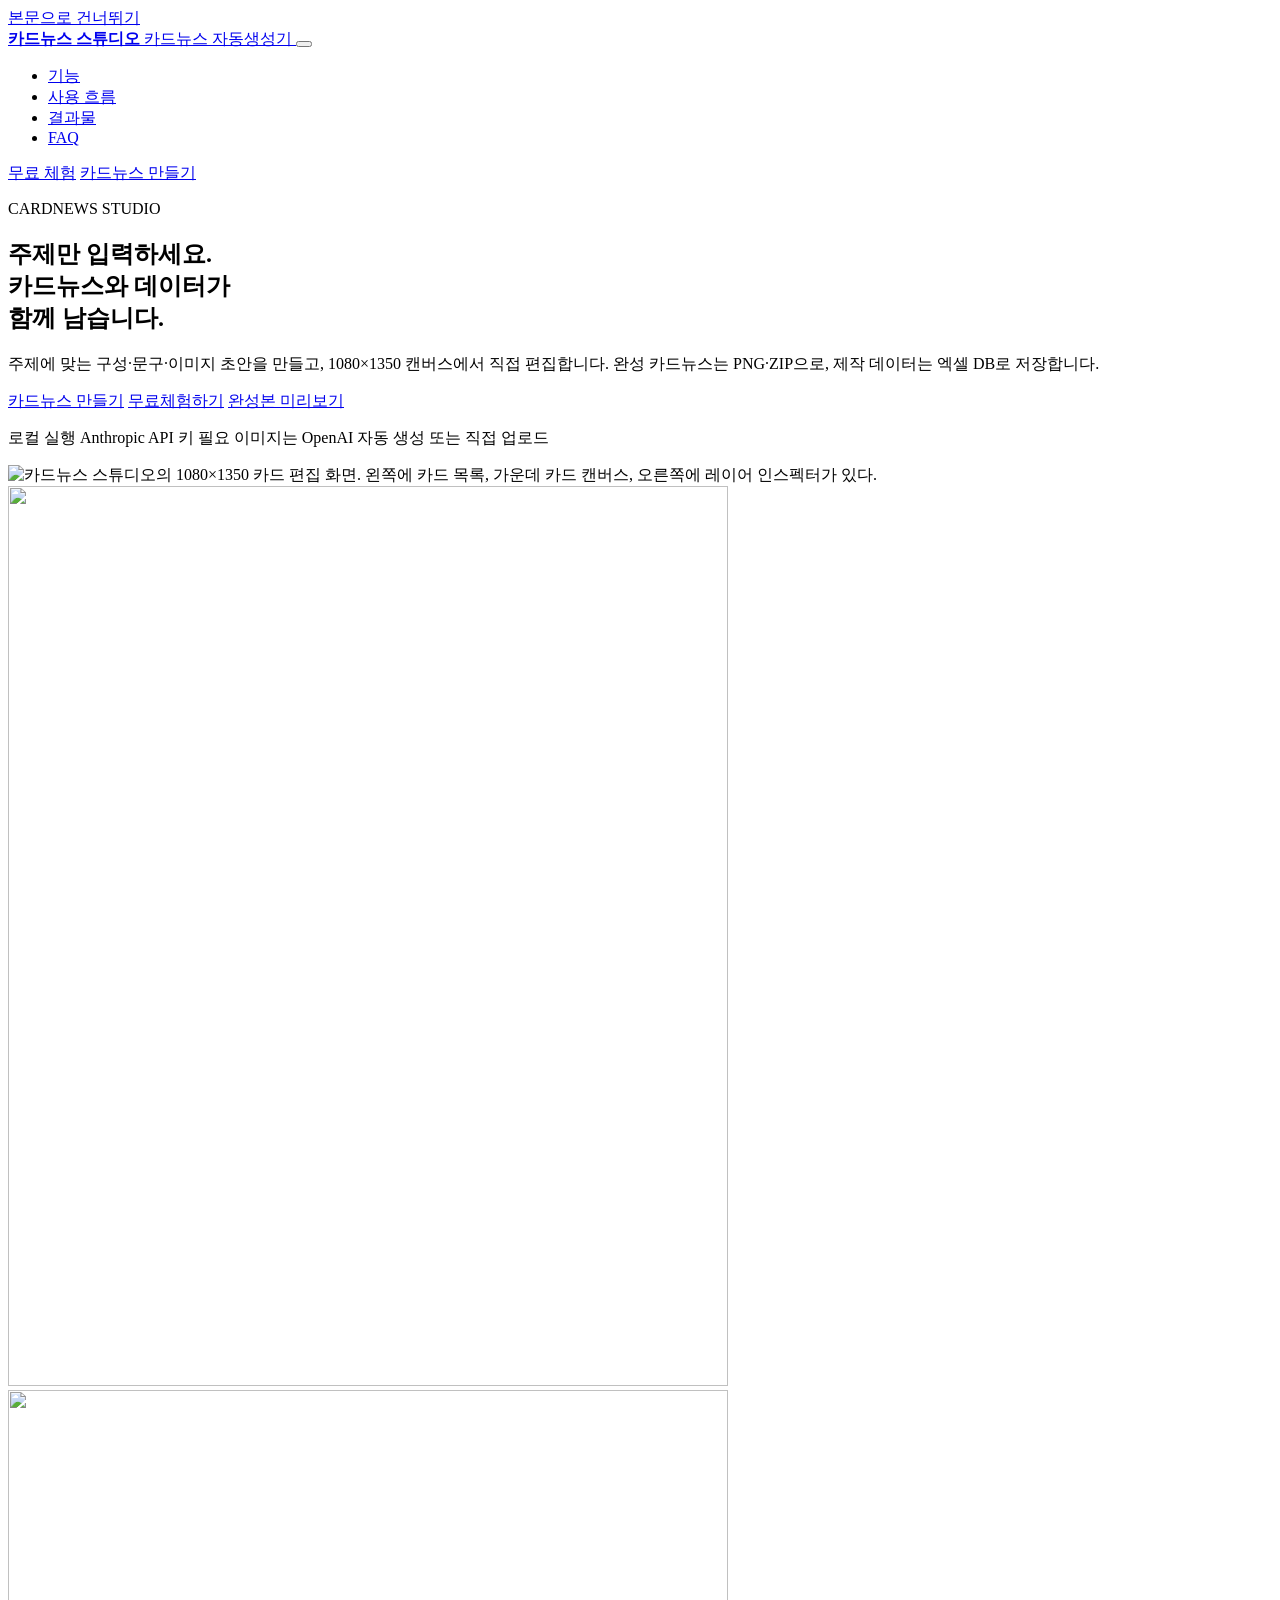
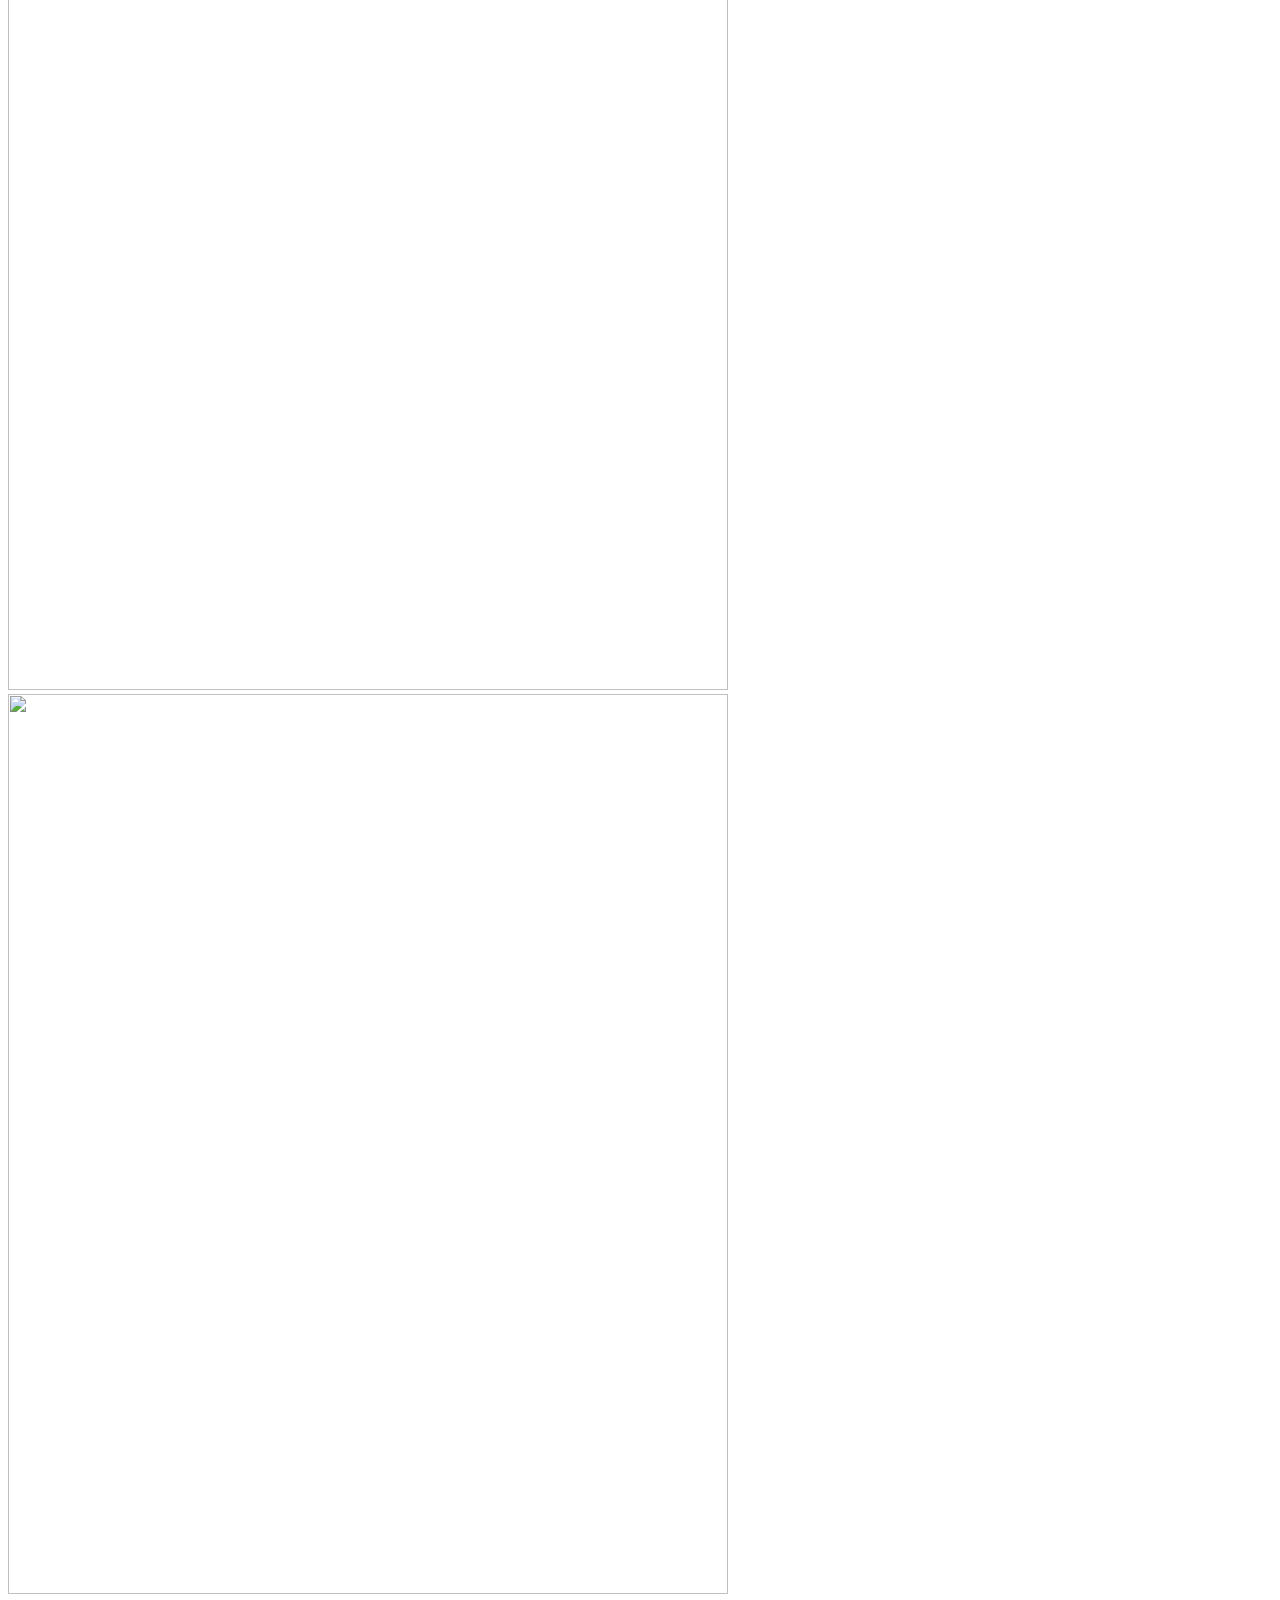
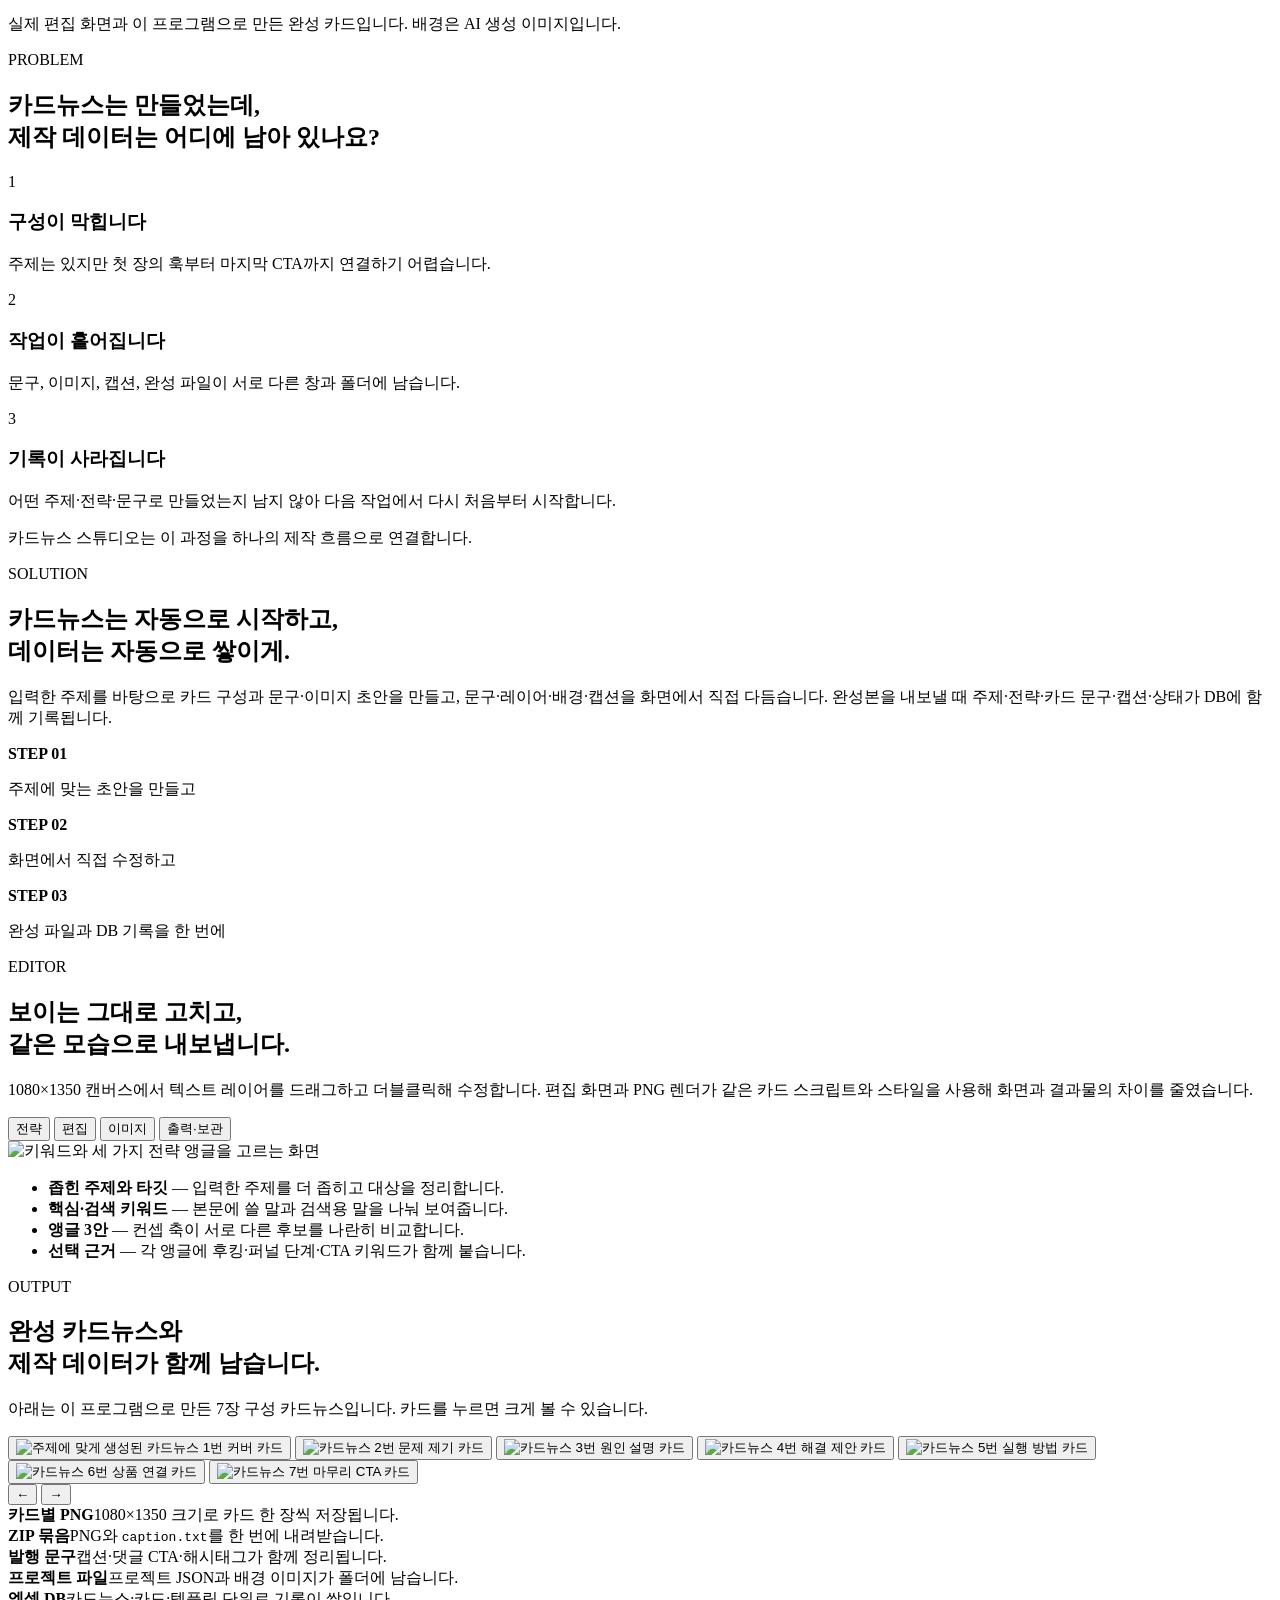
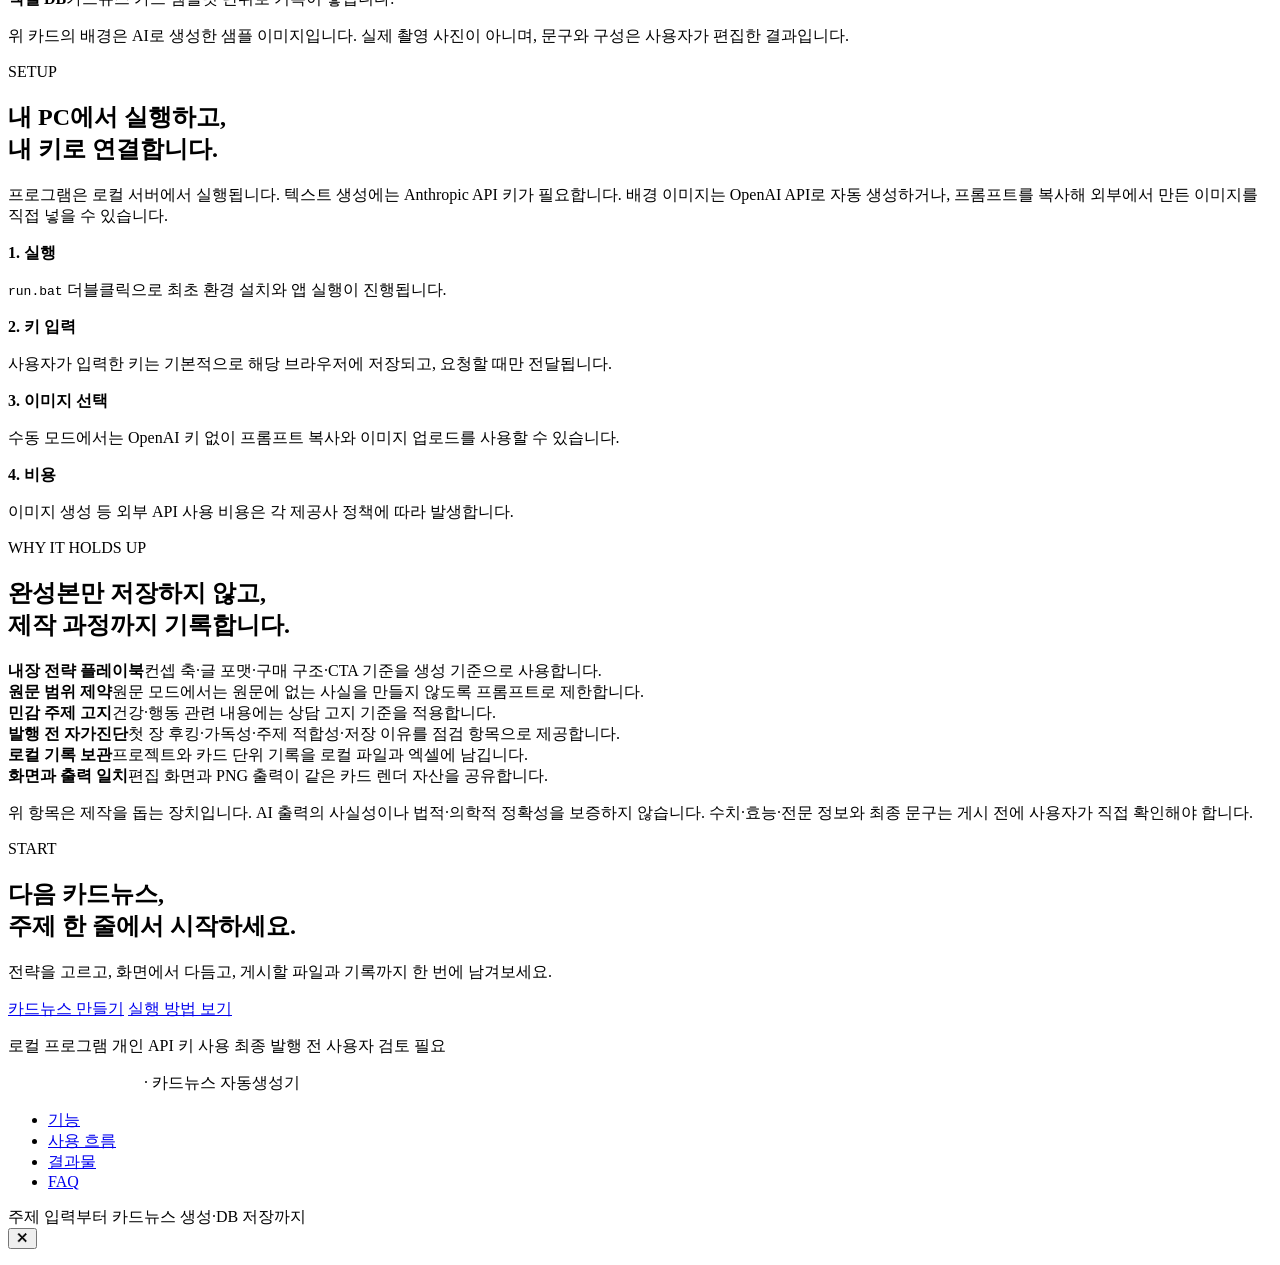
==== commit 09e5085b: "로그인 없는 웹 체험판 추가 방문자가 자기 API 키를 넣고 브라우저에서 바로 카드뉴스를 만들어 본다. 계정도 서버도 DB 도 없다. 키는 그 사람 localStorage 에만 있" ====
--- a/site/index.html
+++ b/site/index.html
@@ -44,6 +44,7 @@
       </ul>
     </nav>
 
+    <a class="btn btn-ghost header-cta" href="#/trial" data-route="trial" data-ev="click_trial">무료 체험</a>
     <a class="btn btn-primary header-cta" href="#setup" data-ev="click_primary_cta">카드뉴스 만들기</a>
   </div>
 </header>
@@ -63,6 +64,7 @@
       <p class="lead">주제에 맞는 구성·문구·이미지 초안을 만들고, 1080×1350 캔버스에서 직접 편집합니다. 완성 카드뉴스는 PNG·ZIP으로, 제작 데이터는 엑셀 DB로 저장합니다.</p>
       <div class="cta-row">
         <a class="btn btn-primary" href="#setup" data-ev="click_primary_cta">카드뉴스 만들기</a>
+        <a class="btn btn-trial" href="#/trial" data-route="trial" data-ev="click_trial">무료체험하기</a>
         <a class="btn btn-ghost" href="#results" data-ev="click_preview">완성본 미리보기</a>
       </div>
       <p class="cta-note">
@@ -309,6 +311,118 @@
 
 </div>
 
+<div class="panel" id="panel-trial" data-panel="trial" hidden>
+  <div class="panel-top">
+    <div class="wrap">
+      <button class="backlink" data-back type="button"><span aria-hidden="true">←</span> 처음으로</button>
+      <p class="eyebrow">FREE TRIAL</p>
+      <h2 class="panel-title">가입 없이, 브라우저에서 바로</h2>
+      <p class="lead">주제 한 줄로 전략과 카드 문구를 만들고 배경까지 붙여 봅니다. 계정도 서버도 없습니다.</p>
+    </div>
+  </div>
+
+  <section class="trial">
+    <div class="wrap">
+
+      <div class="trial-notice">
+        <b>내 API 키로 동작합니다.</b>
+        키는 <b>이 브라우저에만</b> 저장되고 어디로도 전송되지 않습니다.
+        생성 요청은 브라우저에서 각 회사 서버로 직접 갑니다.
+        <span>사용료는 본인 계정에 청구됩니다.</span>
+      </div>
+
+      <!-- 1단계 : 키 -->
+      <div class="tstep" id="tstep-key">
+        <h3><span class="tnum">1</span> API 키 넣기</h3>
+        <div class="row">
+          <label class="field">
+            <span>Anthropic 키 <em>(문구 생성에 필요)</em></span>
+            <input id="t-anthropic" type="password" placeholder="sk-ant-…" autocomplete="off">
+          </label>
+          <label class="field">
+            <span>OpenAI 키 <em>(배경 이미지에 필요)</em></span>
+            <input id="t-openai" type="password" placeholder="sk-…" autocomplete="off">
+          </label>
+        </div>
+        <div class="trow">
+          <button class="btn btn-primary" id="t-savekeys" type="button">키 저장</button>
+          <button class="btn btn-ghost" id="t-clearkeys" type="button">키 지우기</button>
+          <span class="tstatus" id="t-keystate"></span>
+        </div>
+        <p class="thint">
+          키는 <a href="https://console.anthropic.com/settings/keys" target="_blank" rel="noopener">Anthropic 콘솔</a> ·
+          <a href="https://platform.openai.com/api-keys" target="_blank" rel="noopener">OpenAI 대시보드</a> 에서 받습니다.
+        </p>
+      </div>
+
+      <!-- 2단계 : 주제 -->
+      <div class="tstep" id="tstep-topic">
+        <h3><span class="tnum">2</span> 주제 넣고 전략 뽑기</h3>
+        <label class="field">
+          <span>어떤 카드뉴스를 만들까요</span>
+          <input id="t-topic" type="text" placeholder="예: 집사 없을 때 고양이가 우는 이유">
+        </label>
+        <div class="trow">
+          <button class="btn btn-primary" id="t-strategy" type="button">전략 3안 뽑기</button>
+          <span class="tstatus" id="t-strategy-state"></span>
+        </div>
+        <div id="t-angles" class="tangles"></div>
+      </div>
+
+      <!-- 3단계 : 카드 -->
+      <div class="tstep" id="tstep-cards" hidden>
+        <h3><span class="tnum">3</span> 카드 만들기</h3>
+        <div class="trow">
+          <label class="field small" style="flex:0 0 130px">
+            <span>카드 수</span>
+            <select id="t-count"><option>3</option><option selected>5</option><option>7</option></select>
+          </label>
+          <button class="btn btn-primary" id="t-compose" type="button">카드 구성하기</button>
+          <span class="tstatus" id="t-compose-state"></span>
+        </div>
+      </div>
+
+      <!-- 4단계 : 결과 -->
+      <div class="tstep" id="tstep-result" hidden>
+        <h3><span class="tnum">4</span> 결과 보기</h3>
+        <div class="tresult">
+          <div class="tstage-wrap">
+            <div id="t-stage" class="tstage"></div>
+            <div class="trow tnav">
+              <button class="btn btn-ghost" id="t-prev" type="button">◀</button>
+              <span id="t-label">1 / 5</span>
+              <button class="btn btn-ghost" id="t-next" type="button">▶</button>
+            </div>
+          </div>
+          <div class="tside">
+            <div class="trow">
+              <button class="btn btn-primary" id="t-image" type="button">이 카드 배경 만들기</button>
+              <button class="btn btn-ghost" id="t-image-all" type="button">전체 배경 만들기</button>
+            </div>
+            <span class="tstatus" id="t-image-state"></span>
+            <div class="trow" style="margin-top:14px">
+              <button class="btn btn-ghost" id="t-png" type="button">이 카드 PNG 저장</button>
+            </div>
+            <div id="t-caption" class="tcaption"></div>
+          </div>
+        </div>
+      </div>
+
+      <p class="trial-foot">
+        여기까지가 체험판입니다. 레이어 편집·전체 PNG·ZIP·엑셀 DB 기록은
+        <a href="#setup">내 PC에 설치</a>해서 쓰는 프로그램에 있습니다.
+      </p>
+    </div>
+  </section>
+
+  <div class="panel-foot">
+    <div class="wrap">
+      <a class="btn btn-primary" href="#setup" data-ev="click_primary_cta">전체 기능 설치 안내</a>
+      <button class="btn btn-ghost" data-back type="button">처음으로 돌아가기</button>
+    </div>
+  </div>
+</div>
+
 <div class="panel" id="panel-features" data-panel="features" hidden>
   <div class="panel-top">
     <div class="wrap">
@@ -449,5 +563,6 @@
 </div>
 
 <script src="/static/landing/landing.js"></script>
+<script src="/static/landing/trial.js"></script>
 </body>
 </html>
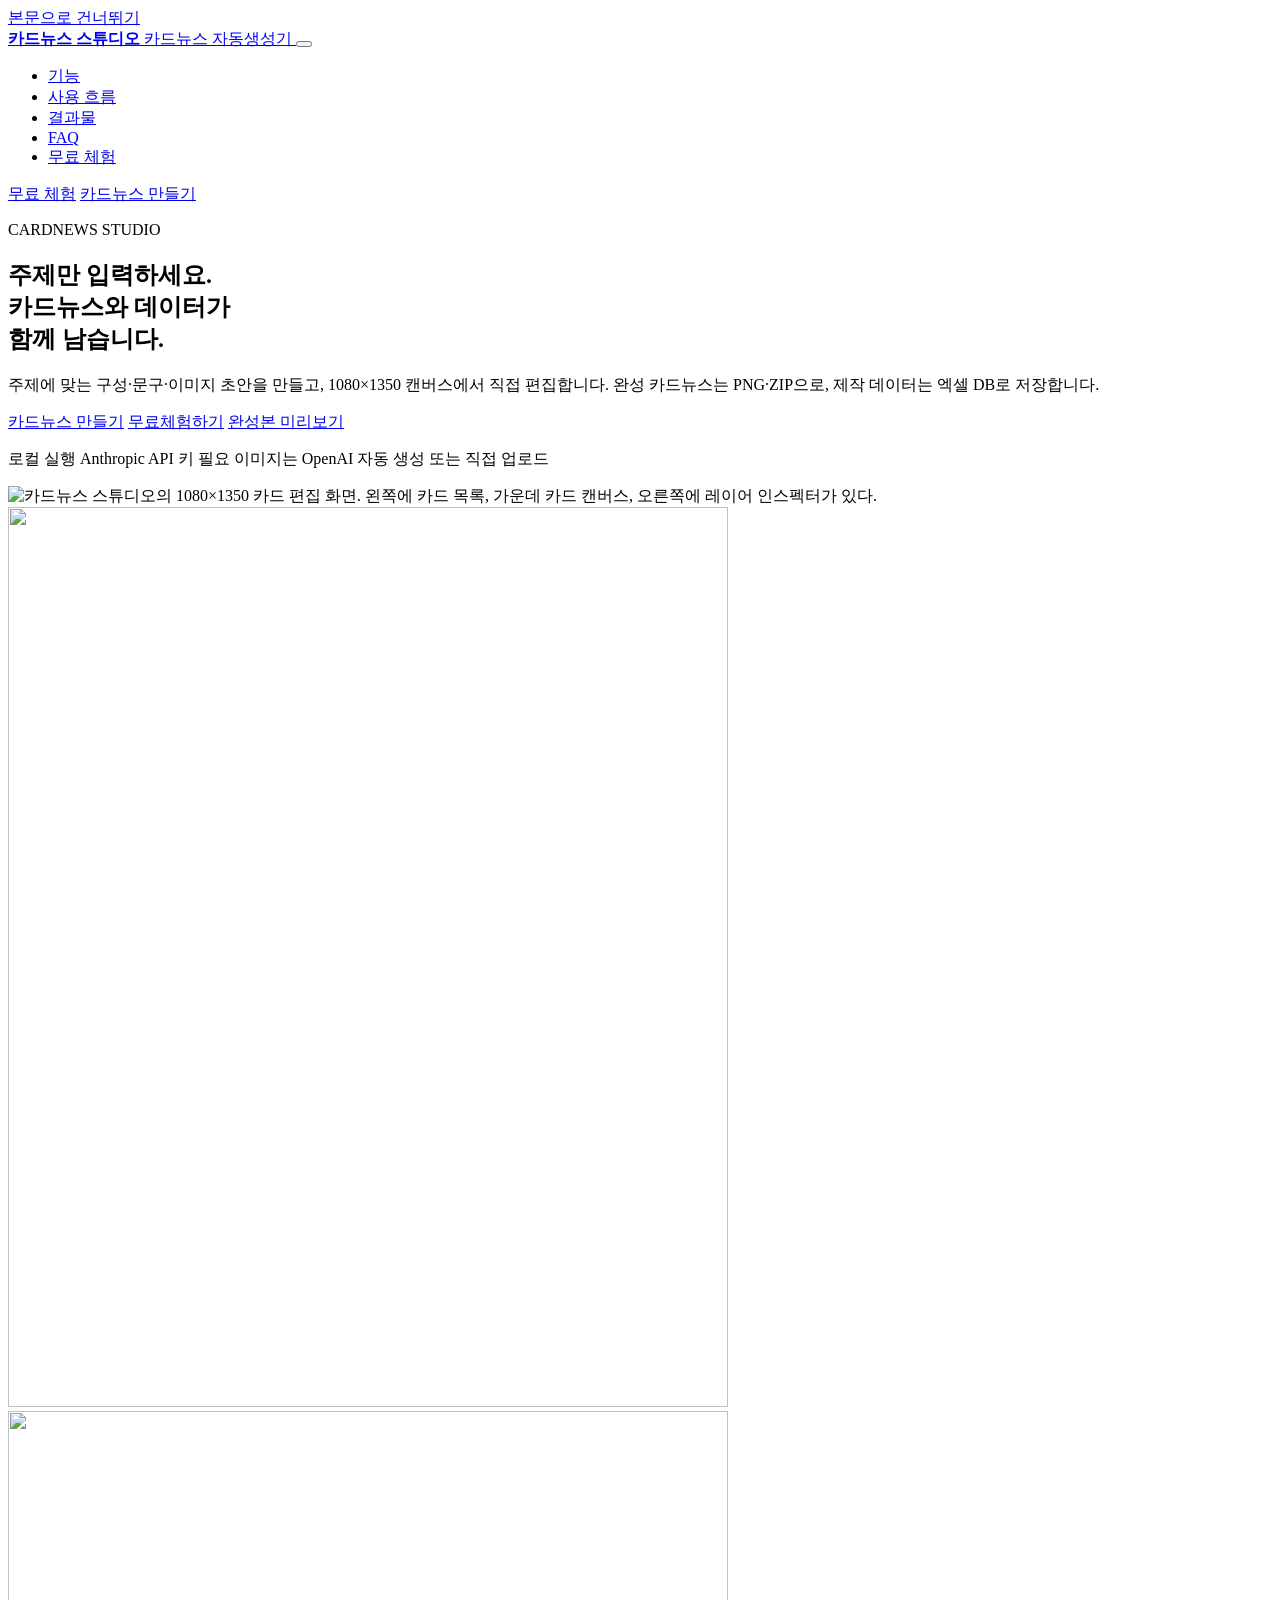
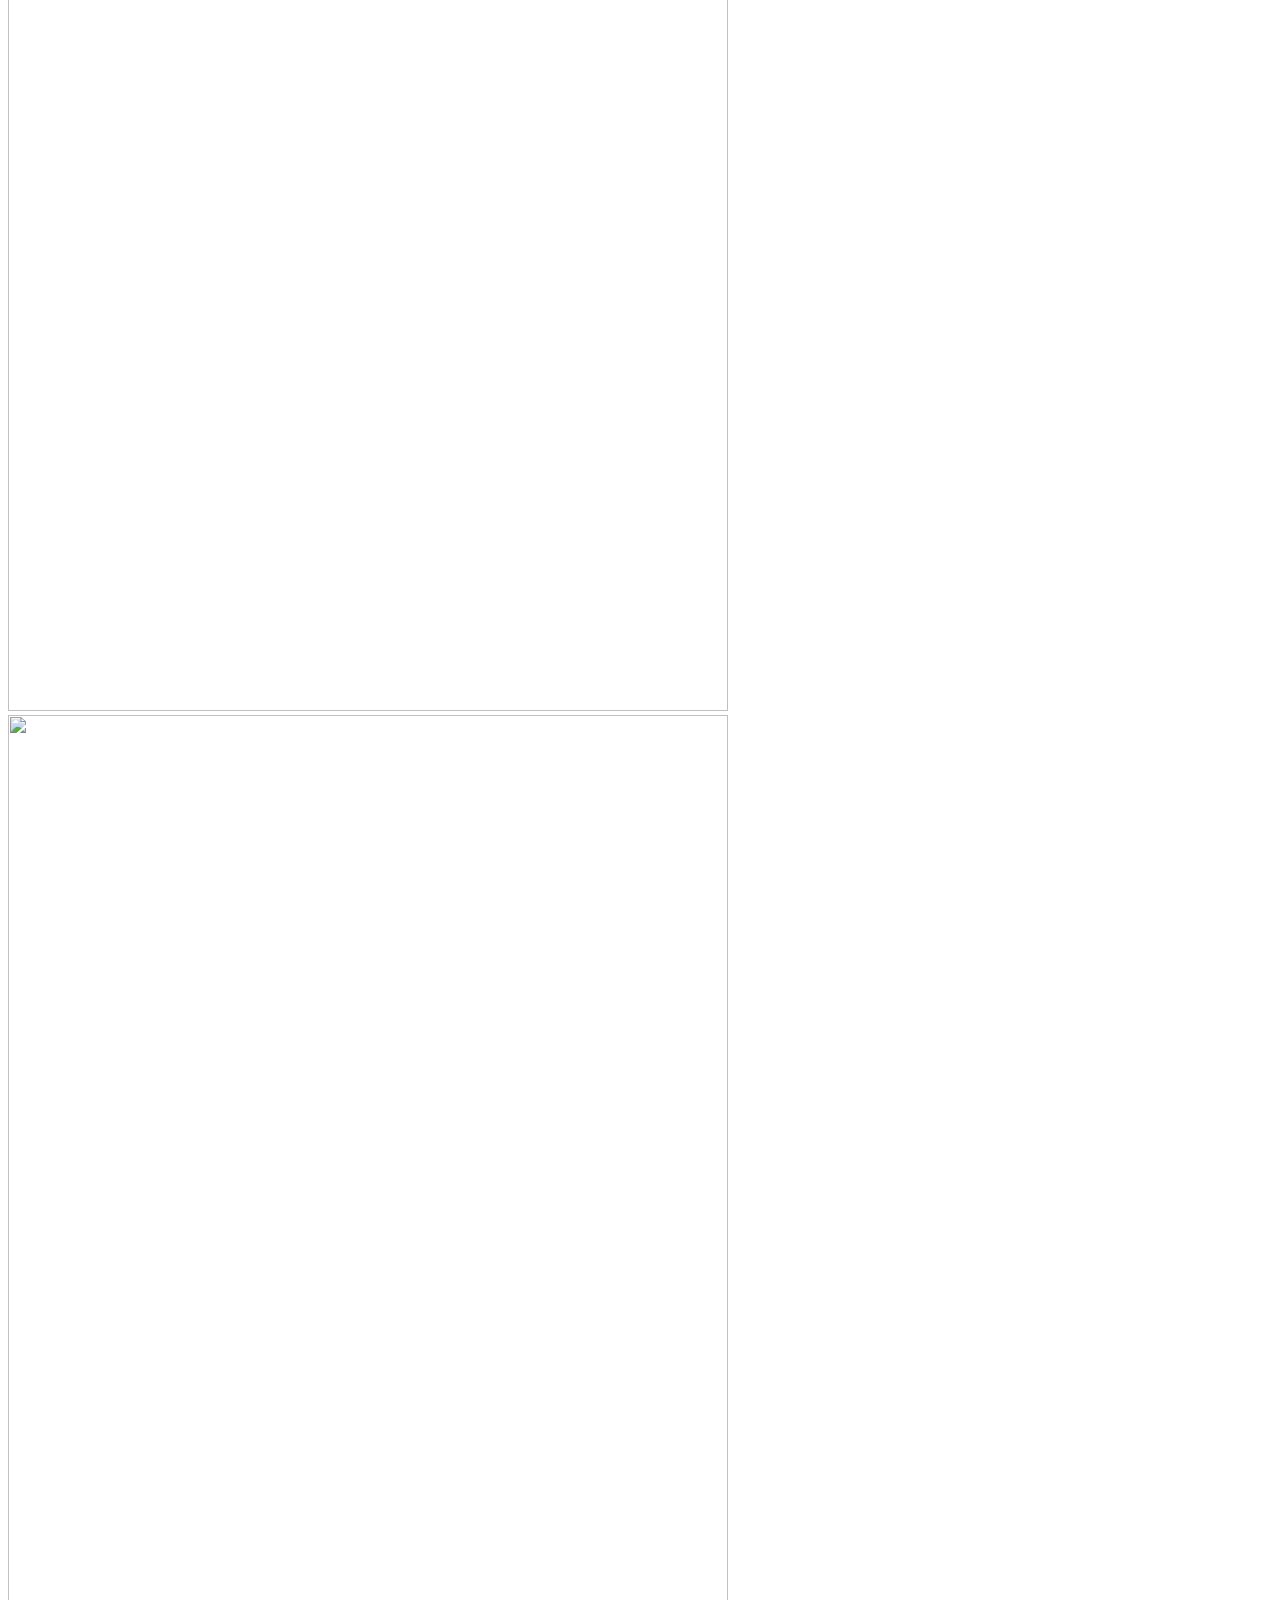
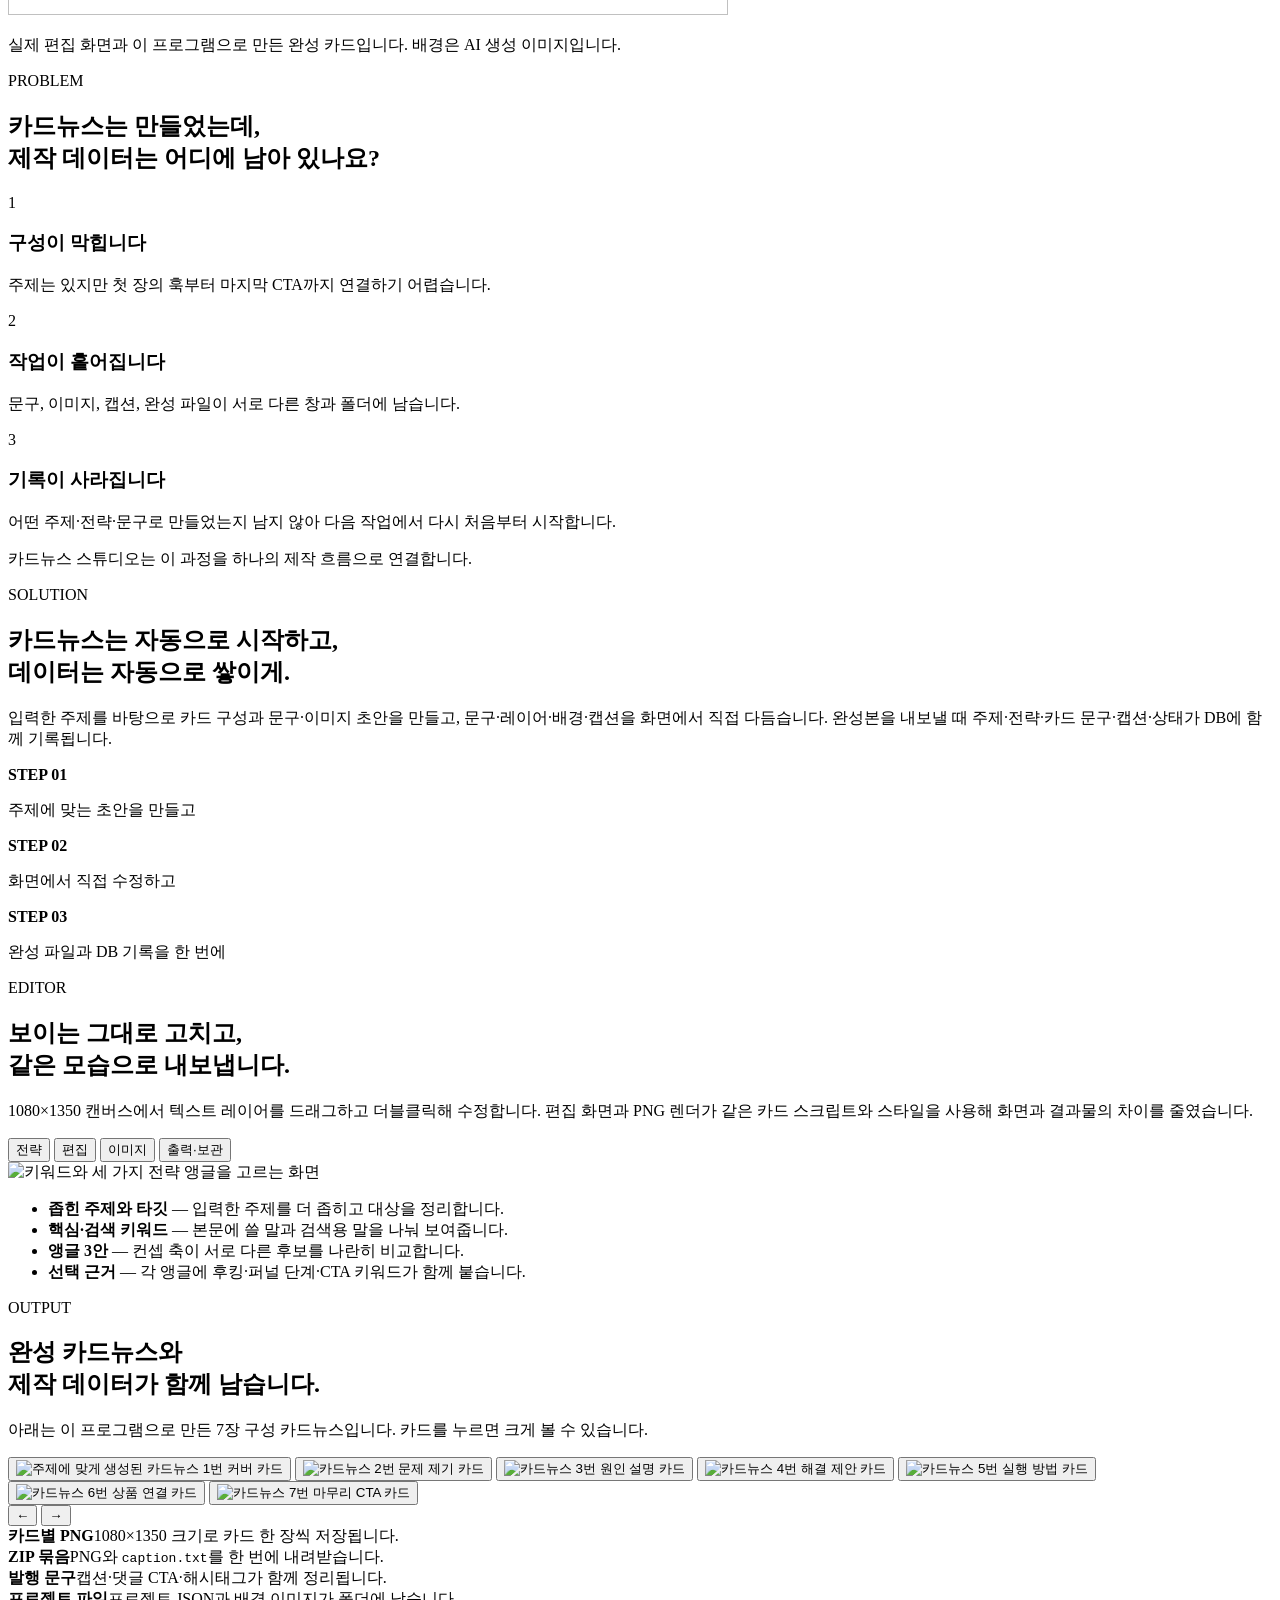
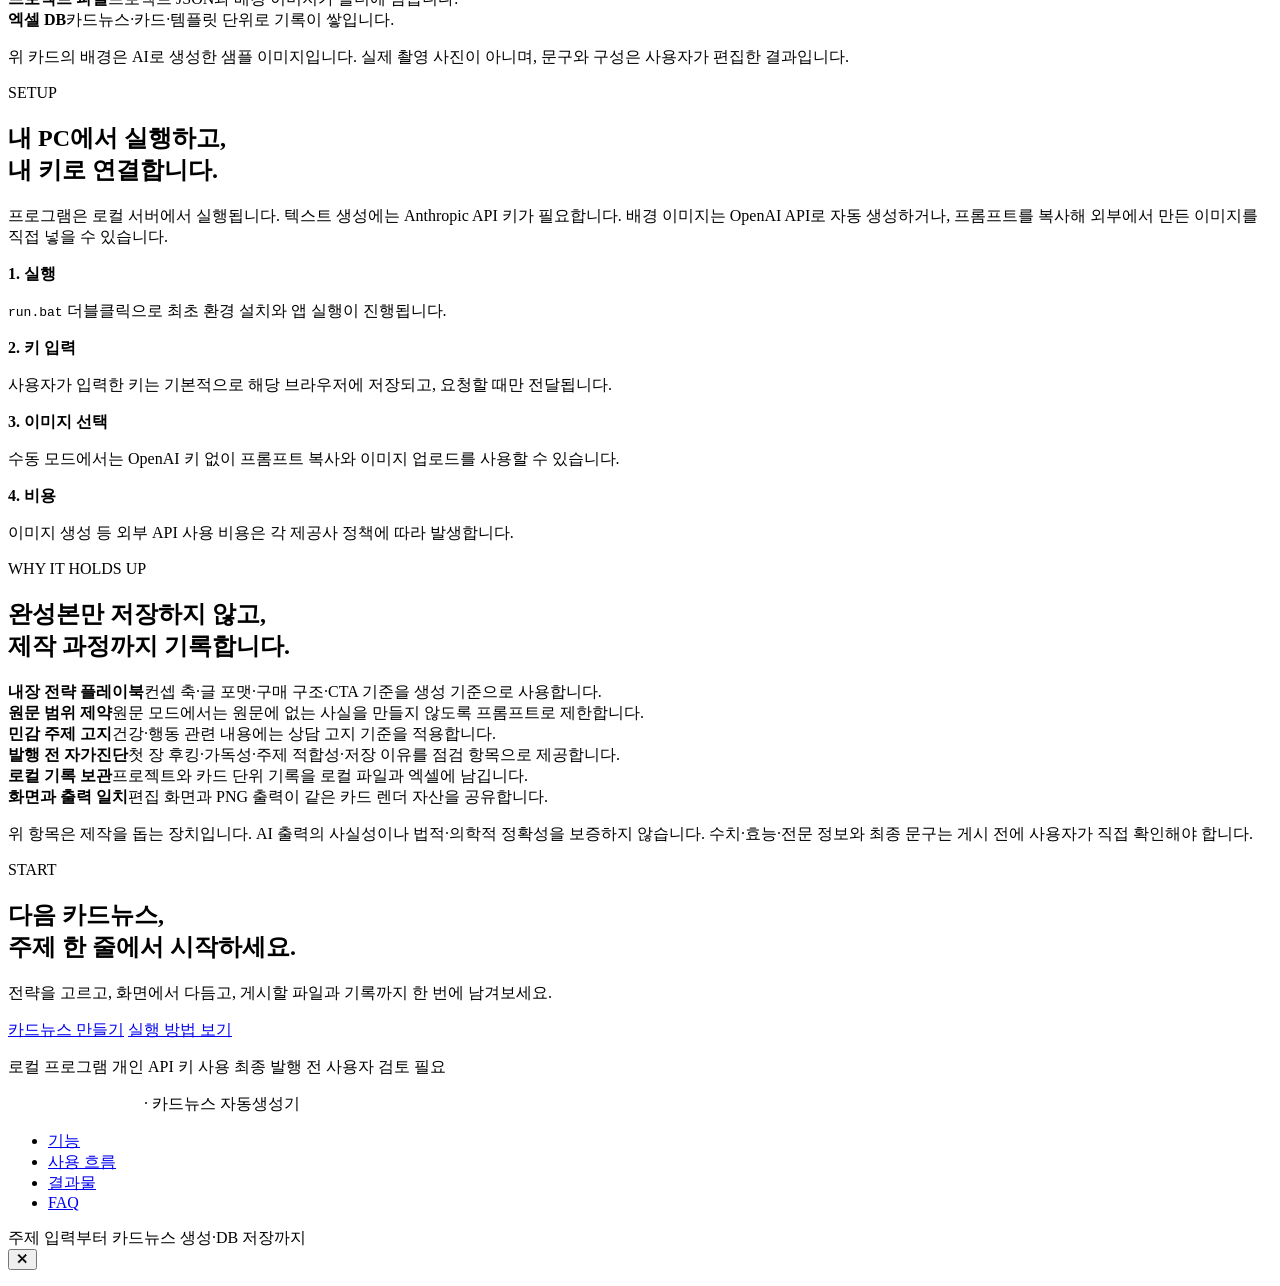
==== commit 959e2c58: "모바일 헤더 가로 넘침 수정 390px 에서 브랜드+햄버거+버튼 2개가 448px 로 넘쳐 가로 스크롤이 생겼다. 헤더에는 주 버튼만 남기고 무료 체험은 모바일 메뉴로 옮겼다.  " ====
--- a/site/index.html
+++ b/site/index.html
@@ -41,6 +41,7 @@
         <li><a href="#/flow" data-route="flow">사용 흐름</a></li>
         <li><a href="#results">결과물</a></li>
         <li><a href="#/faq" data-route="faq">FAQ</a></li>
+        <li class="only-mobile"><a href="#/trial" data-route="trial">무료 체험</a></li>
       </ul>
     </nav>
 
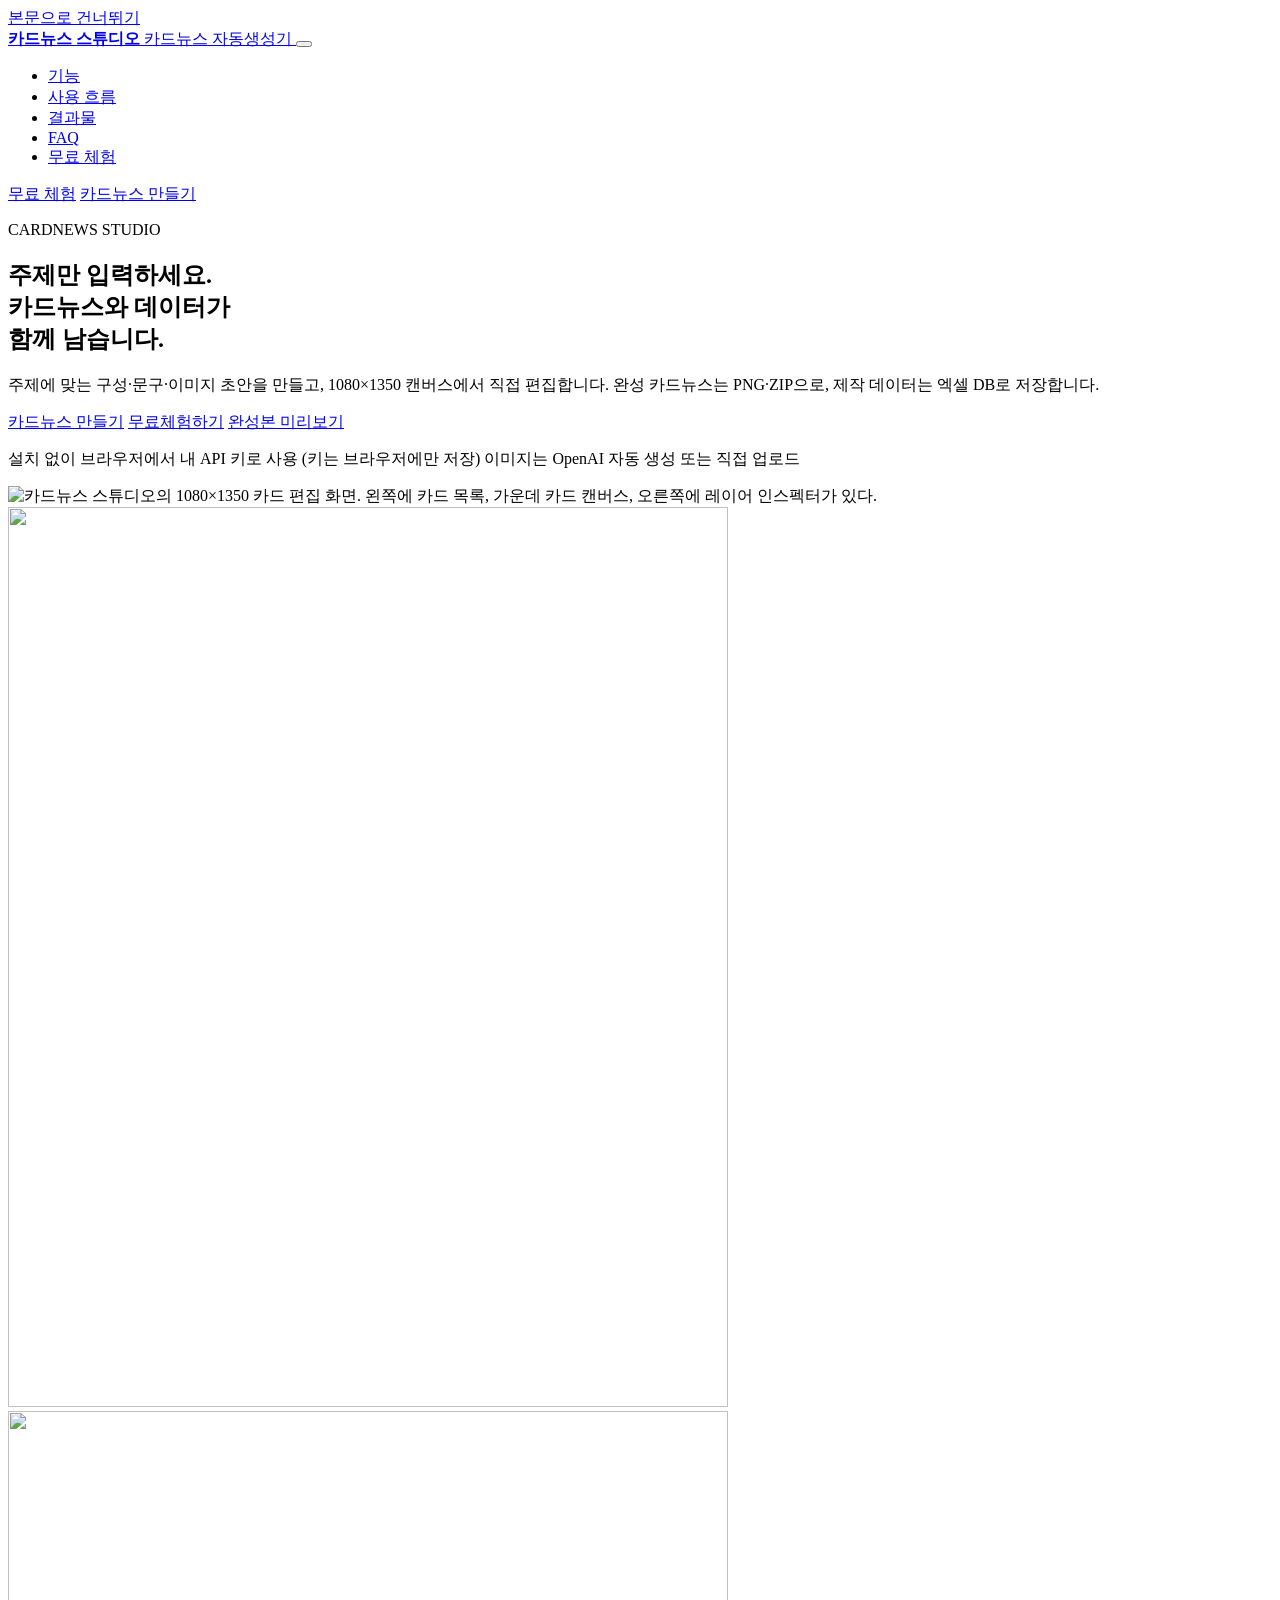
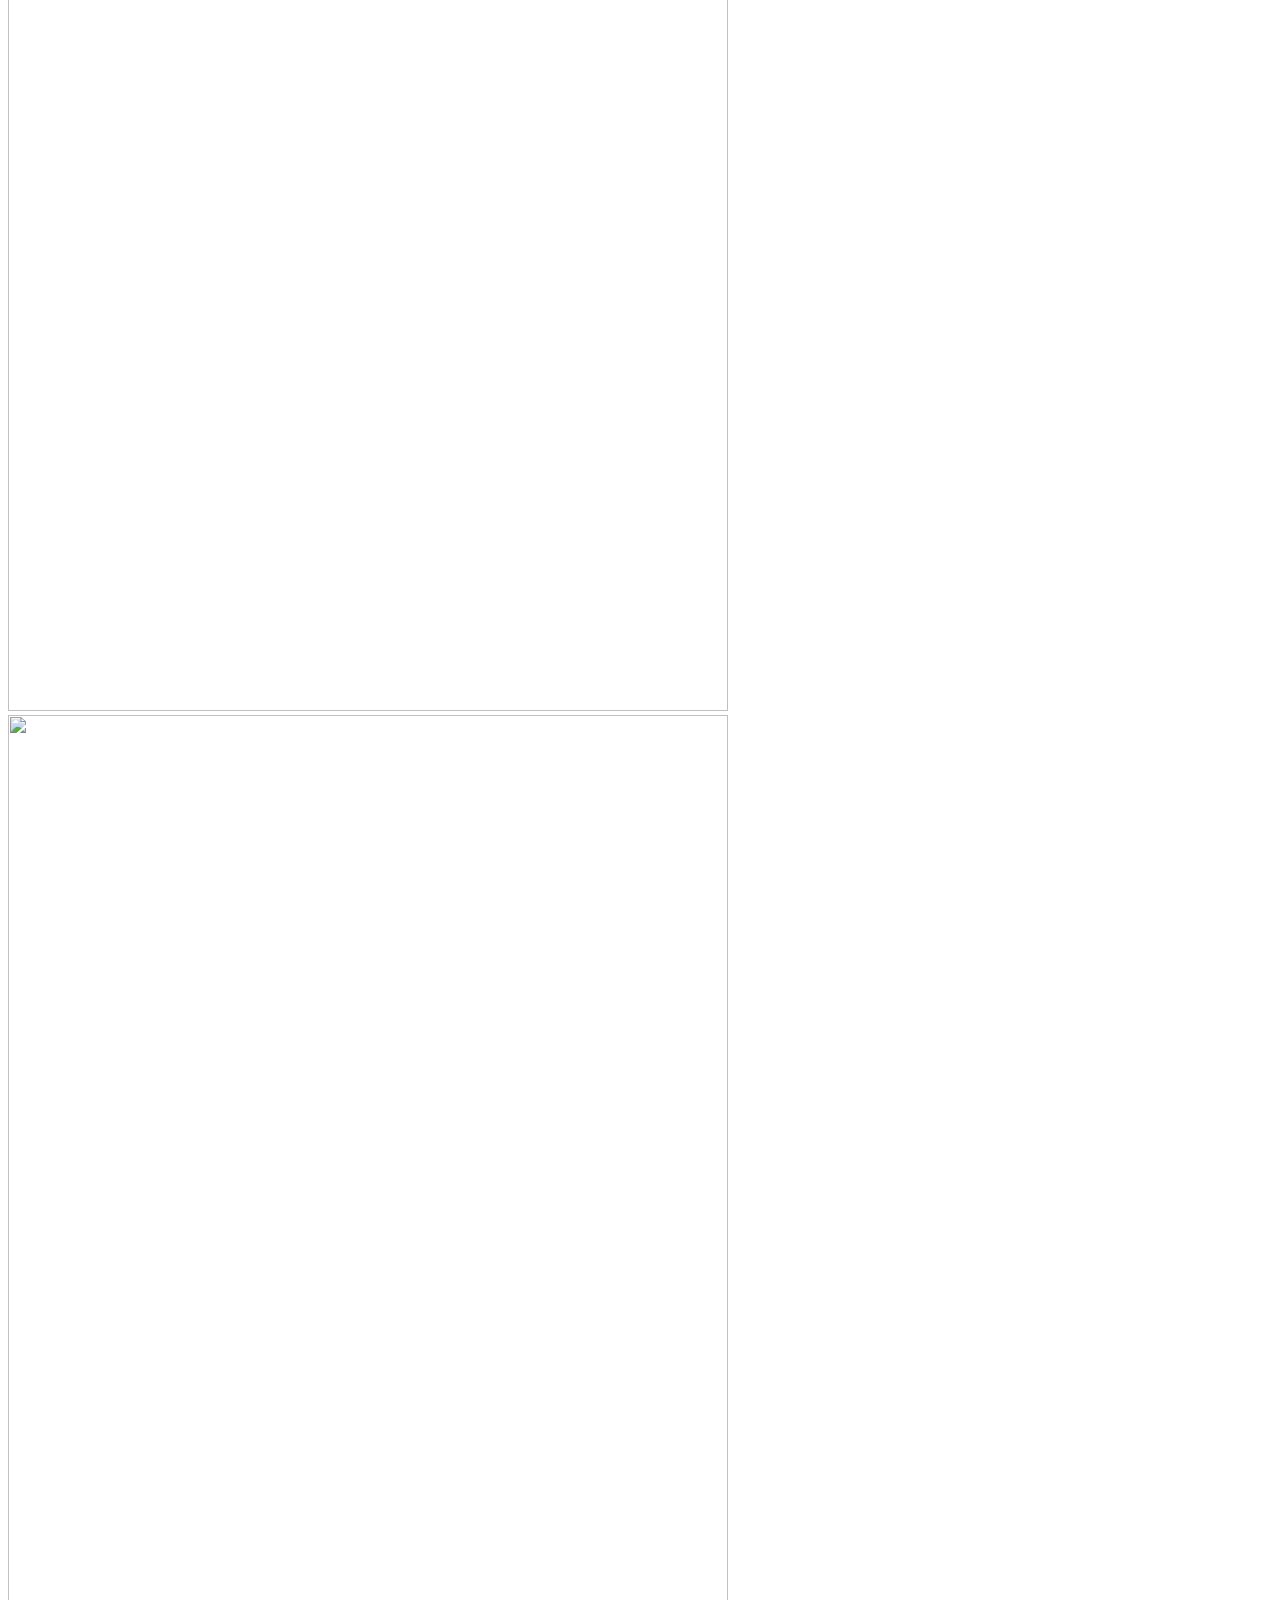
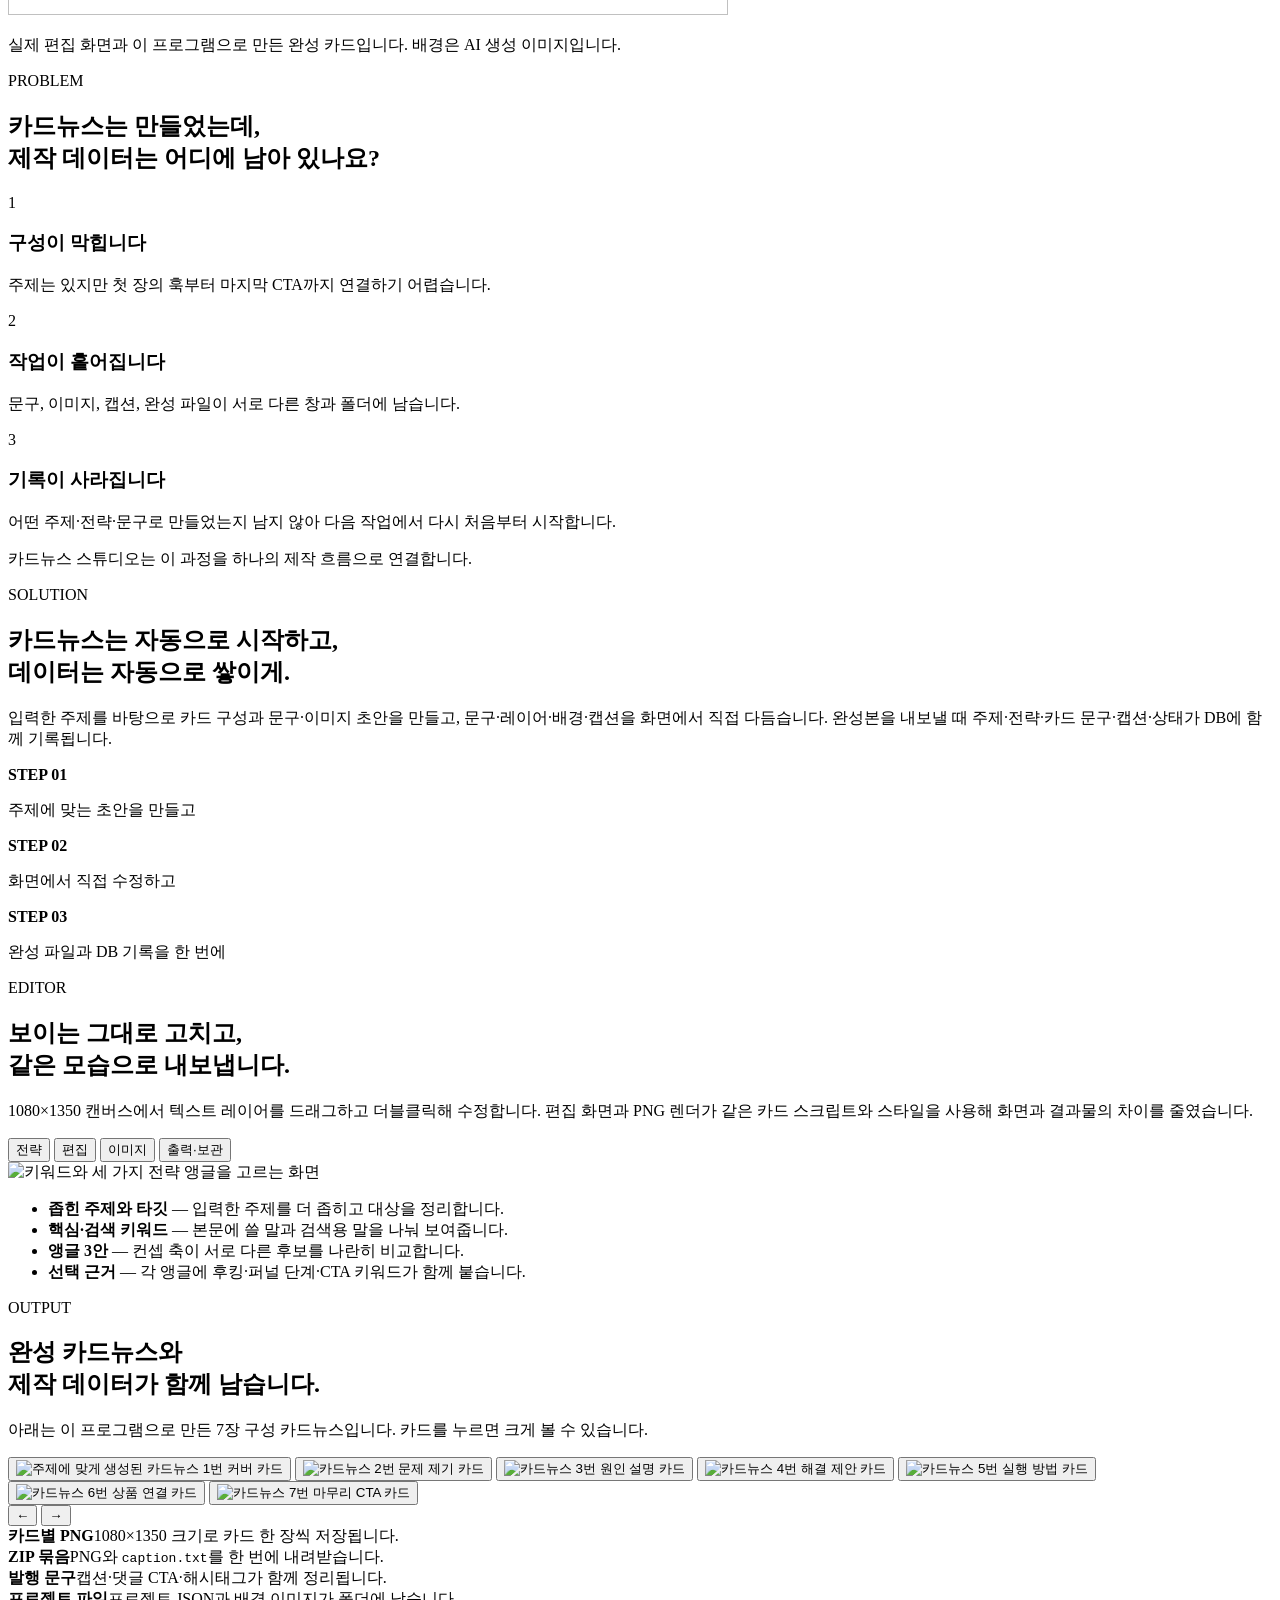
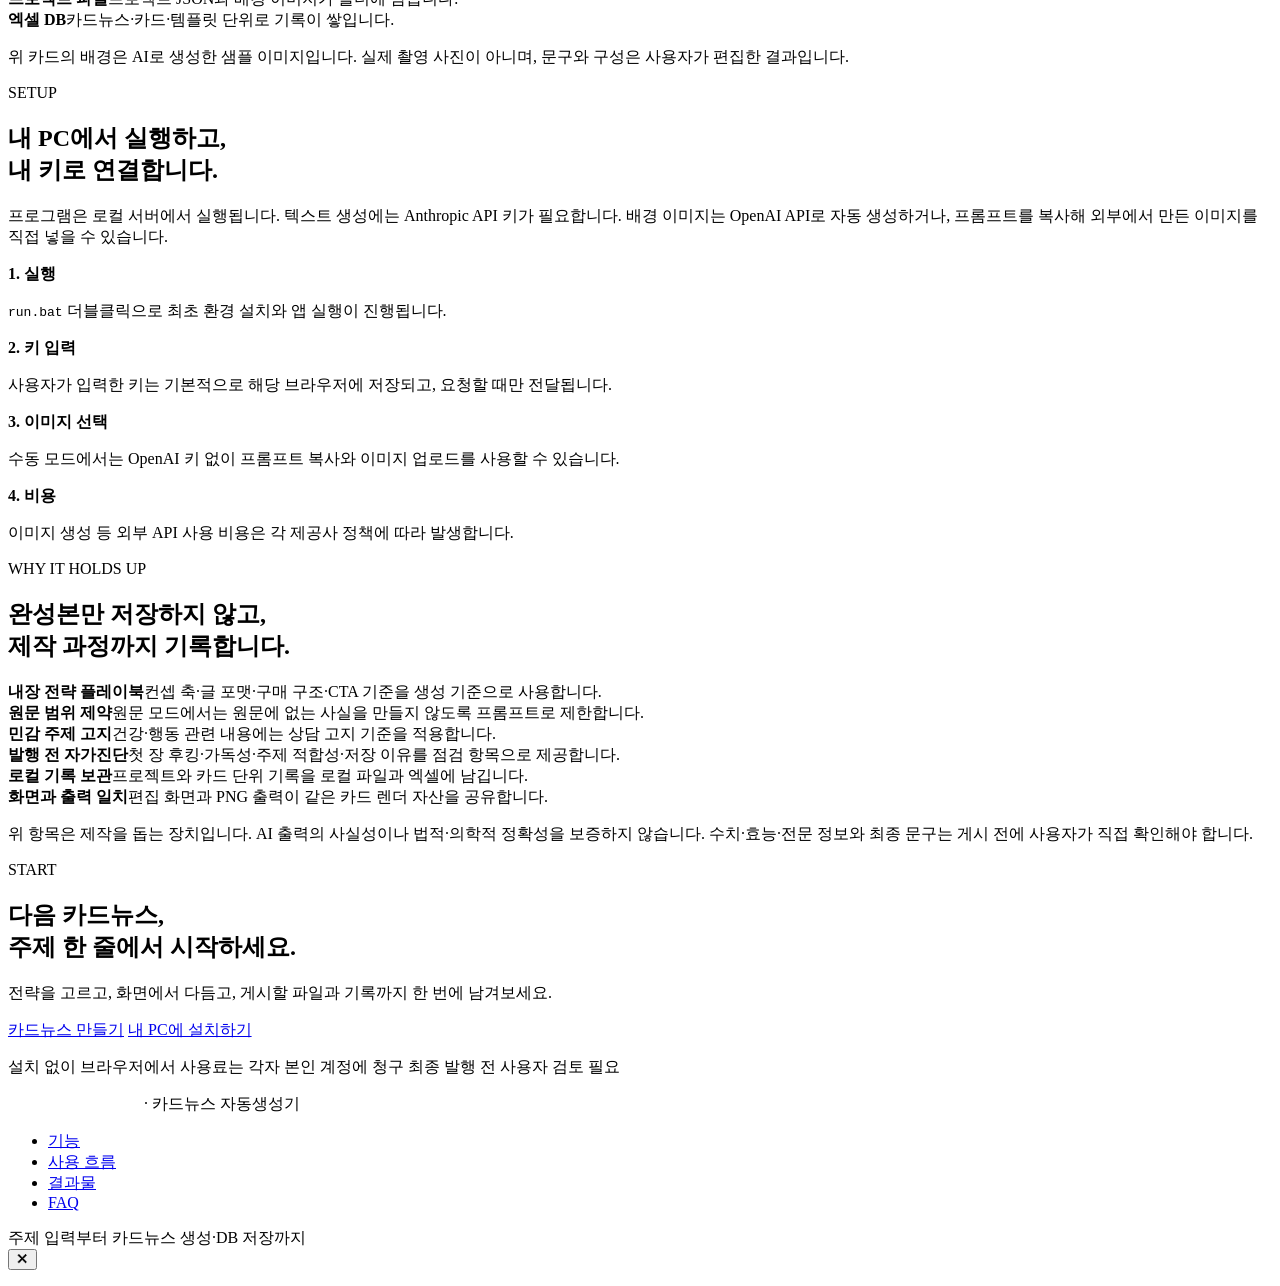
==== commit a57af00f: "서버 없는 웹앱 추가 — 로컬앱 전 기능을 브라우저에서 FastAPI 가 하던 일을 webapi.js 가 브라우저 안에서 대신한다. 서버가 없으므로 배포자에게 서버 비용도 API " ====
--- a/site/index.html
+++ b/site/index.html
@@ -46,7 +46,7 @@
     </nav>
 
     <a class="btn btn-ghost header-cta" href="#/trial" data-route="trial" data-ev="click_trial">무료 체험</a>
-    <a class="btn btn-primary header-cta" href="#setup" data-ev="click_primary_cta">카드뉴스 만들기</a>
+    <a class="btn btn-primary header-cta" href="/app/" data-ev="click_primary_cta">카드뉴스 만들기</a>
   </div>
 </header>
 
@@ -64,13 +64,13 @@
       <h1 id="heroTitle">주제만 입력하세요.<br><span class="accent">카드뉴스와 데이터</span>가<br>함께 남습니다.</h1>
       <p class="lead">주제에 맞는 구성·문구·이미지 초안을 만들고, 1080×1350 캔버스에서 직접 편집합니다. 완성 카드뉴스는 PNG·ZIP으로, 제작 데이터는 엑셀 DB로 저장합니다.</p>
       <div class="cta-row">
-        <a class="btn btn-primary" href="#setup" data-ev="click_primary_cta">카드뉴스 만들기</a>
+        <a class="btn btn-primary" href="/app/" data-ev="click_primary_cta">카드뉴스 만들기</a>
         <a class="btn btn-trial" href="#/trial" data-route="trial" data-ev="click_trial">무료체험하기</a>
         <a class="btn btn-ghost" href="#results" data-ev="click_preview">완성본 미리보기</a>
       </div>
       <p class="cta-note">
-        <span>로컬 실행</span>
-        <span>Anthropic API 키 필요</span>
+        <span>설치 없이 브라우저에서</span>
+        <span>내 API 키로 사용 (키는 브라우저에만 저장)</span>
         <span>이미지는 OpenAI 자동 생성 또는 직접 업로드</span>
       </p>
     </div>
@@ -299,12 +299,12 @@
     <h2 id="finalTitle">다음 카드뉴스,<br>주제 한 줄에서 시작하세요.</h2>
     <p class="lead">전략을 고르고, 화면에서 다듬고, 게시할 파일과 기록까지 한 번에 남겨보세요.</p>
     <div class="cta-row">
-      <a class="btn btn-primary" href="#setup" data-ev="click_primary_cta">카드뉴스 만들기</a>
-      <a class="btn btn-ghost" href="#setup" data-ev="open_setup_guide">실행 방법 보기</a>
+      <a class="btn btn-primary" href="/app/" data-ev="click_primary_cta">카드뉴스 만들기</a>
+      <a class="btn btn-ghost" href="#setup" data-ev="open_setup_guide">내 PC에 설치하기</a>
     </div>
     <p class="cta-note">
-      <span>로컬 프로그램</span>
-      <span>개인 API 키 사용</span>
+      <span>설치 없이 브라우저에서</span>
+      <span>사용료는 각자 본인 계정에 청구</span>
       <span>최종 발행 전 사용자 검토 필요</span>
     </p>
   </div>
@@ -410,15 +410,15 @@
       </div>
 
       <p class="trial-foot">
-        여기까지가 체험판입니다. 레이어 편집·전체 PNG·ZIP·엑셀 DB 기록은
-        <a href="#setup">내 PC에 설치</a>해서 쓰는 프로그램에 있습니다.
+        여기까지가 맛보기입니다. 레이어 편집·전체 PNG·ZIP·엑셀 DB 기록은
+        <a href="/app/">전체 기능 웹앱</a>에 있습니다. 설치 없이 바로 열립니다.
       </p>
     </div>
   </section>
 
   <div class="panel-foot">
     <div class="wrap">
-      <a class="btn btn-primary" href="#setup" data-ev="click_primary_cta">전체 기능 설치 안내</a>
+      <a class="btn btn-primary" href="/app/" data-ev="click_primary_cta">전체 기능으로 열기</a>
       <button class="btn btn-ghost" data-back type="button">처음으로 돌아가기</button>
     </div>
   </div>
@@ -465,7 +465,7 @@
 </section>
   <div class="panel-foot">
     <div class="wrap">
-      <a class="btn btn-primary" href="#setup" data-ev="click_primary_cta">카드뉴스 만들기</a>
+      <a class="btn btn-primary" href="/app/" data-ev="click_primary_cta">카드뉴스 만들기</a>
       <button class="btn btn-ghost" data-back type="button">처음으로 돌아가기</button>
     </div>
   </div>
@@ -505,7 +505,7 @@
 </section>
   <div class="panel-foot">
     <div class="wrap">
-      <a class="btn btn-primary" href="#setup" data-ev="click_primary_cta">카드뉴스 만들기</a>
+      <a class="btn btn-primary" href="/app/" data-ev="click_primary_cta">카드뉴스 만들기</a>
       <button class="btn btn-ghost" data-back type="button">처음으로 돌아가기</button>
     </div>
   </div>
@@ -529,7 +529,7 @@
 </section>
   <div class="panel-foot">
     <div class="wrap">
-      <a class="btn btn-primary" href="#setup" data-ev="click_primary_cta">카드뉴스 만들기</a>
+      <a class="btn btn-primary" href="/app/" data-ev="click_primary_cta">카드뉴스 만들기</a>
       <button class="btn btn-ghost" data-back type="button">처음으로 돌아가기</button>
     </div>
   </div>
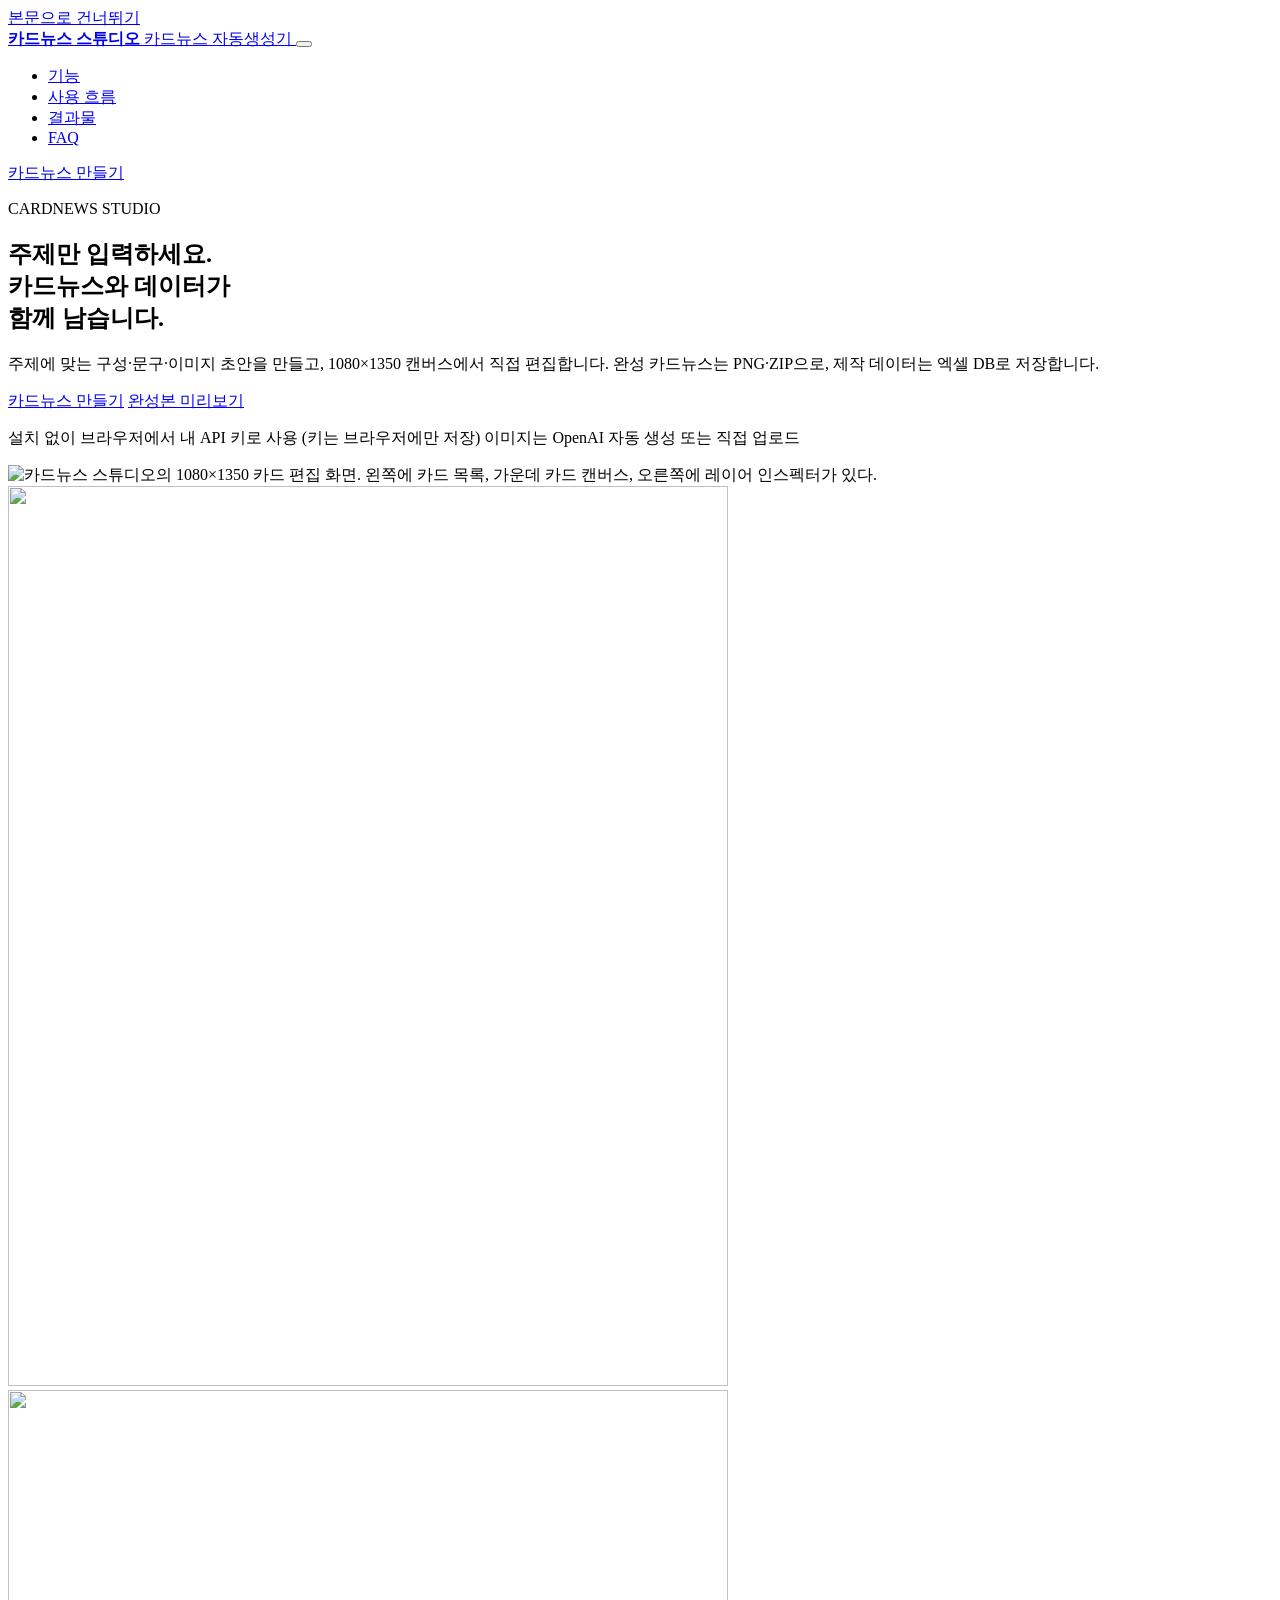
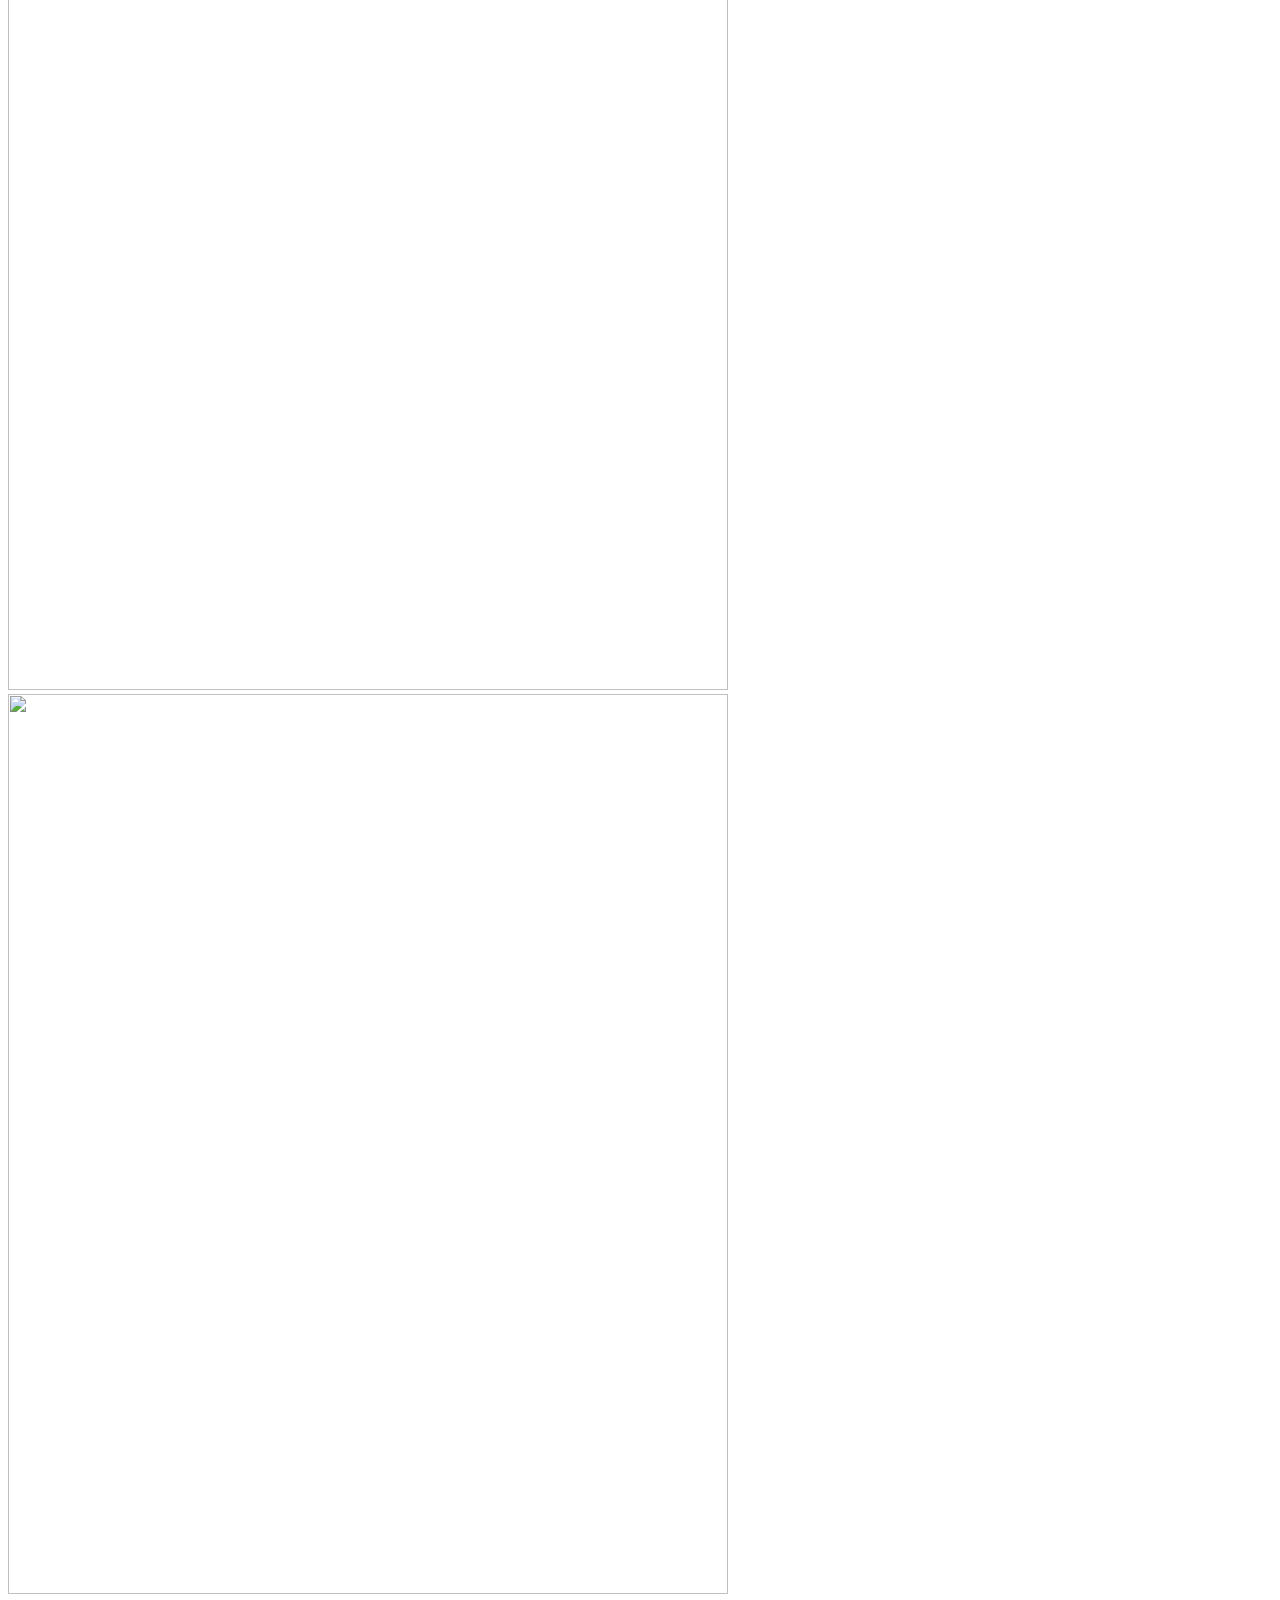
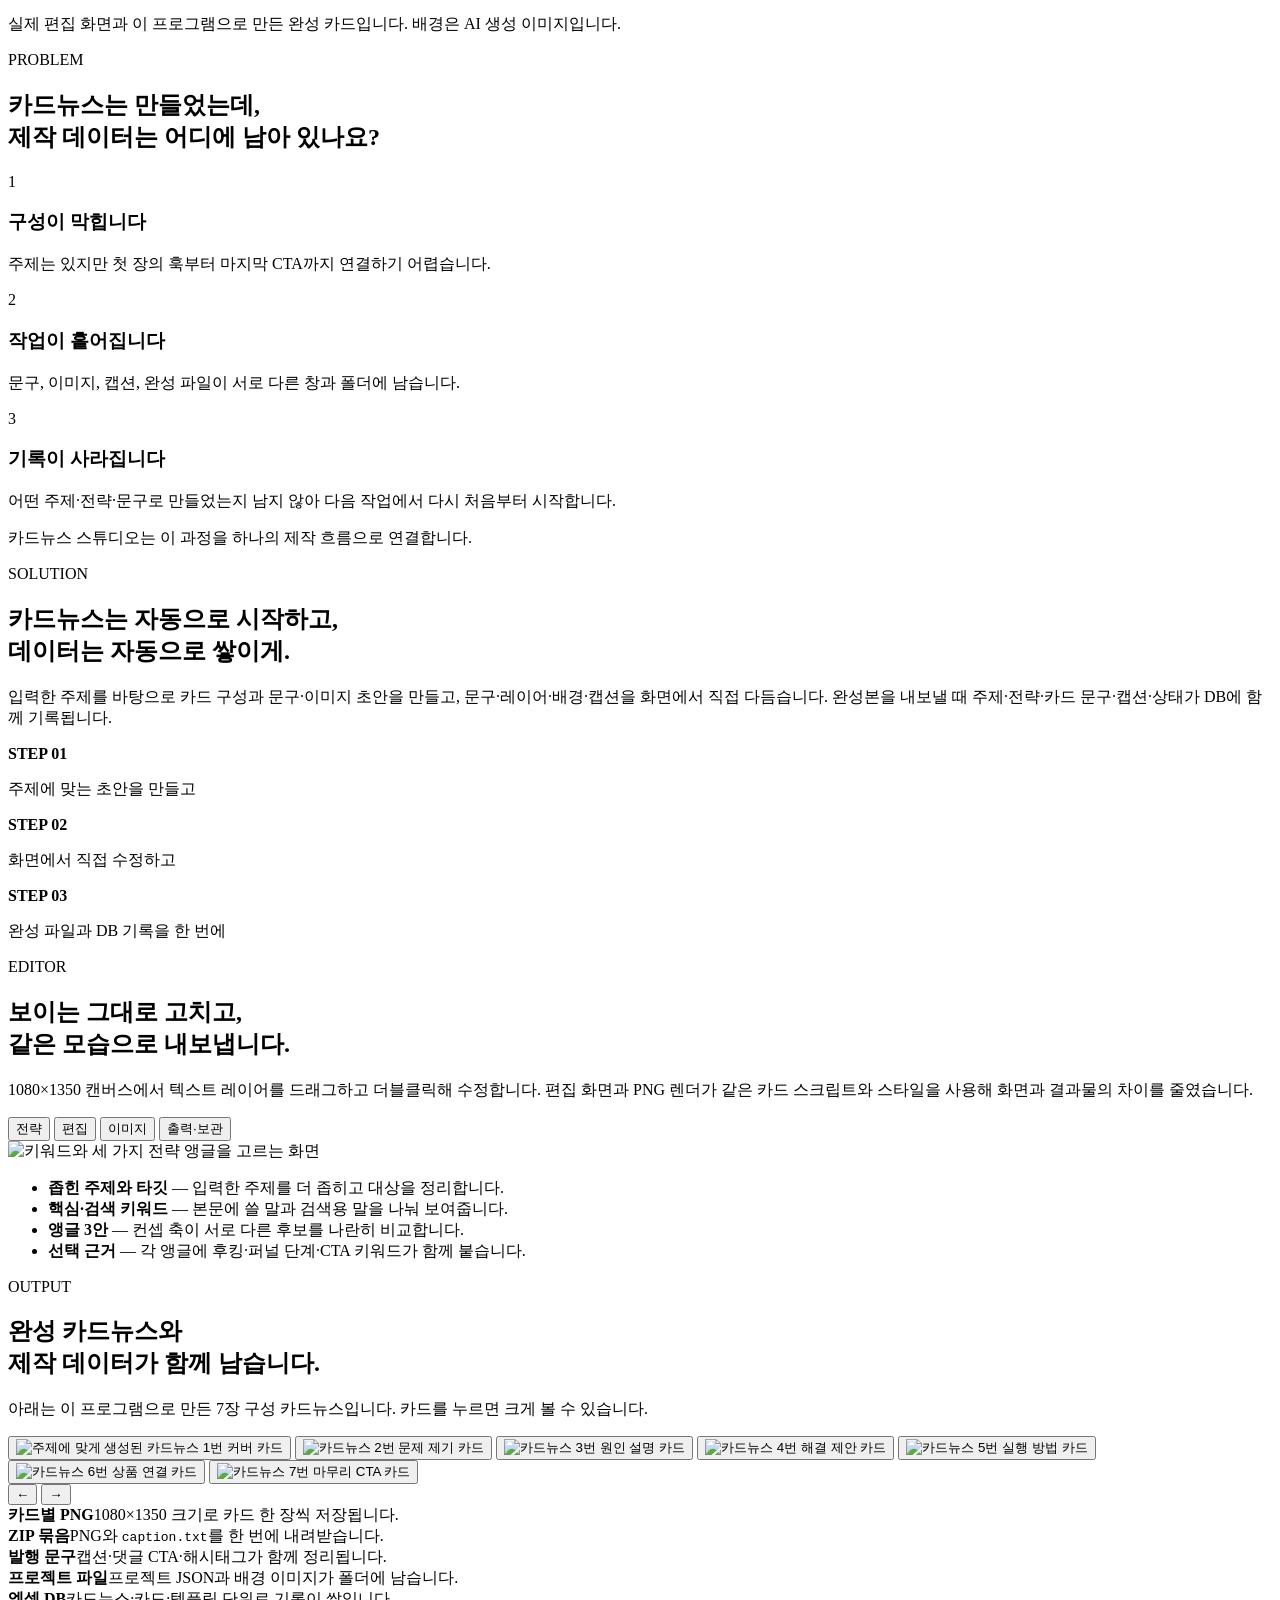
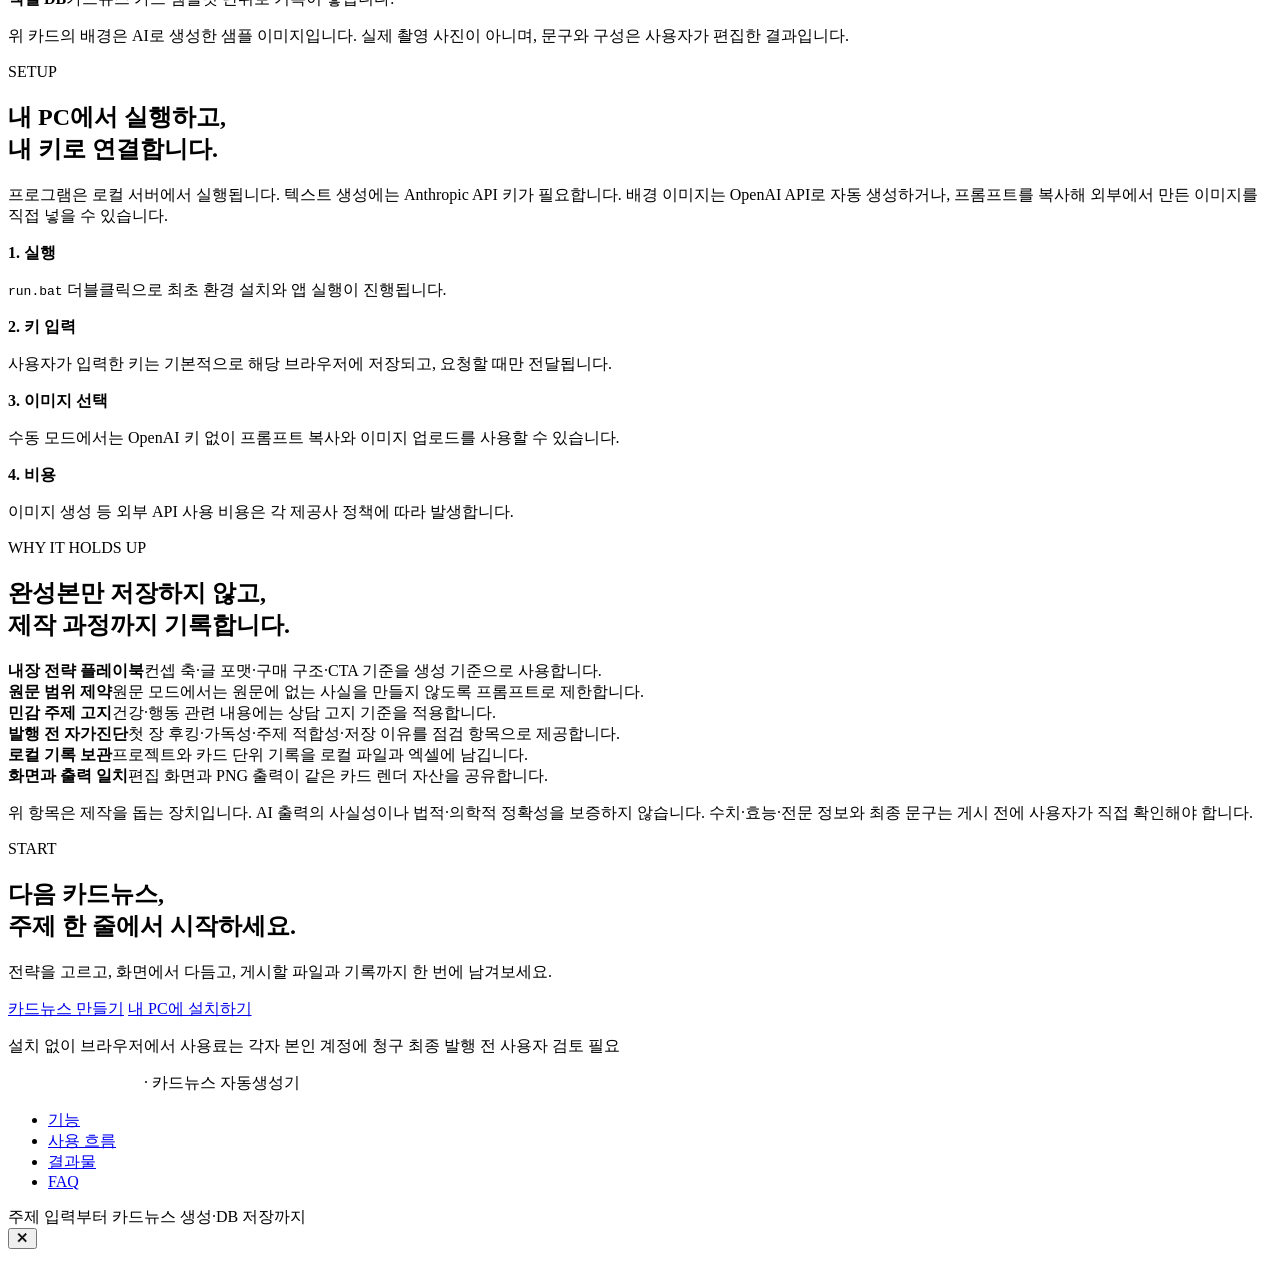
==== commit 0b610655: "무료체험하기 삭제 — 전체 기능 웹앱으로 일원화 /app/ 에 로컬앱과 같은 기능이 열려 있고 그것도 자기 키로 무료로 쓰는 것이라, 기능이 깎인 체험판을 따로 둘 이유가 없어졌다" ====
--- a/site/index.html
+++ b/site/index.html
@@ -41,11 +41,9 @@
         <li><a href="#/flow" data-route="flow">사용 흐름</a></li>
         <li><a href="#results">결과물</a></li>
         <li><a href="#/faq" data-route="faq">FAQ</a></li>
-        <li class="only-mobile"><a href="#/trial" data-route="trial">무료 체험</a></li>
       </ul>
     </nav>
 
-    <a class="btn btn-ghost header-cta" href="#/trial" data-route="trial" data-ev="click_trial">무료 체험</a>
     <a class="btn btn-primary header-cta" href="/app/" data-ev="click_primary_cta">카드뉴스 만들기</a>
   </div>
 </header>
@@ -65,7 +63,6 @@
       <p class="lead">주제에 맞는 구성·문구·이미지 초안을 만들고, 1080×1350 캔버스에서 직접 편집합니다. 완성 카드뉴스는 PNG·ZIP으로, 제작 데이터는 엑셀 DB로 저장합니다.</p>
       <div class="cta-row">
         <a class="btn btn-primary" href="/app/" data-ev="click_primary_cta">카드뉴스 만들기</a>
-        <a class="btn btn-trial" href="#/trial" data-route="trial" data-ev="click_trial">무료체험하기</a>
         <a class="btn btn-ghost" href="#results" data-ev="click_preview">완성본 미리보기</a>
       </div>
       <p class="cta-note">
@@ -312,118 +309,6 @@
 
 </div>
 
-<div class="panel" id="panel-trial" data-panel="trial" hidden>
-  <div class="panel-top">
-    <div class="wrap">
-      <button class="backlink" data-back type="button"><span aria-hidden="true">←</span> 처음으로</button>
-      <p class="eyebrow">FREE TRIAL</p>
-      <h2 class="panel-title">가입 없이, 브라우저에서 바로</h2>
-      <p class="lead">주제 한 줄로 전략과 카드 문구를 만들고 배경까지 붙여 봅니다. 계정도 서버도 없습니다.</p>
-    </div>
-  </div>
-
-  <section class="trial">
-    <div class="wrap">
-
-      <div class="trial-notice">
-        <b>내 API 키로 동작합니다.</b>
-        키는 <b>이 브라우저에만</b> 저장되고 어디로도 전송되지 않습니다.
-        생성 요청은 브라우저에서 각 회사 서버로 직접 갑니다.
-        <span>사용료는 본인 계정에 청구됩니다.</span>
-      </div>
-
-      <!-- 1단계 : 키 -->
-      <div class="tstep" id="tstep-key">
-        <h3><span class="tnum">1</span> API 키 넣기</h3>
-        <div class="row">
-          <label class="field">
-            <span>Anthropic 키 <em>(문구 생성에 필요)</em></span>
-            <input id="t-anthropic" type="password" placeholder="sk-ant-…" autocomplete="off">
-          </label>
-          <label class="field">
-            <span>OpenAI 키 <em>(배경 이미지에 필요)</em></span>
-            <input id="t-openai" type="password" placeholder="sk-…" autocomplete="off">
-          </label>
-        </div>
-        <div class="trow">
-          <button class="btn btn-primary" id="t-savekeys" type="button">키 저장</button>
-          <button class="btn btn-ghost" id="t-clearkeys" type="button">키 지우기</button>
-          <span class="tstatus" id="t-keystate"></span>
-        </div>
-        <p class="thint">
-          키는 <a href="https://console.anthropic.com/settings/keys" target="_blank" rel="noopener">Anthropic 콘솔</a> ·
-          <a href="https://platform.openai.com/api-keys" target="_blank" rel="noopener">OpenAI 대시보드</a> 에서 받습니다.
-        </p>
-      </div>
-
-      <!-- 2단계 : 주제 -->
-      <div class="tstep" id="tstep-topic">
-        <h3><span class="tnum">2</span> 주제 넣고 전략 뽑기</h3>
-        <label class="field">
-          <span>어떤 카드뉴스를 만들까요</span>
-          <input id="t-topic" type="text" placeholder="예: 집사 없을 때 고양이가 우는 이유">
-        </label>
-        <div class="trow">
-          <button class="btn btn-primary" id="t-strategy" type="button">전략 3안 뽑기</button>
-          <span class="tstatus" id="t-strategy-state"></span>
-        </div>
-        <div id="t-angles" class="tangles"></div>
-      </div>
-
-      <!-- 3단계 : 카드 -->
-      <div class="tstep" id="tstep-cards" hidden>
-        <h3><span class="tnum">3</span> 카드 만들기</h3>
-        <div class="trow">
-          <label class="field small" style="flex:0 0 130px">
-            <span>카드 수</span>
-            <select id="t-count"><option>3</option><option selected>5</option><option>7</option></select>
-          </label>
-          <button class="btn btn-primary" id="t-compose" type="button">카드 구성하기</button>
-          <span class="tstatus" id="t-compose-state"></span>
-        </div>
-      </div>
-
-      <!-- 4단계 : 결과 -->
-      <div class="tstep" id="tstep-result" hidden>
-        <h3><span class="tnum">4</span> 결과 보기</h3>
-        <div class="tresult">
-          <div class="tstage-wrap">
-            <div id="t-stage" class="tstage"></div>
-            <div class="trow tnav">
-              <button class="btn btn-ghost" id="t-prev" type="button">◀</button>
-              <span id="t-label">1 / 5</span>
-              <button class="btn btn-ghost" id="t-next" type="button">▶</button>
-            </div>
-          </div>
-          <div class="tside">
-            <div class="trow">
-              <button class="btn btn-primary" id="t-image" type="button">이 카드 배경 만들기</button>
-              <button class="btn btn-ghost" id="t-image-all" type="button">전체 배경 만들기</button>
-            </div>
-            <span class="tstatus" id="t-image-state"></span>
-            <div class="trow" style="margin-top:14px">
-              <button class="btn btn-ghost" id="t-png" type="button">이 카드 PNG 저장</button>
-            </div>
-            <div id="t-caption" class="tcaption"></div>
-          </div>
-        </div>
-      </div>
-
-      <p class="trial-foot">
-        여기까지가 맛보기입니다. 레이어 편집·전체 PNG·ZIP·엑셀 DB 기록은
-        <a href="/app/">전체 기능 웹앱</a>에 있습니다. 설치 없이 바로 열립니다.
-      </p>
-    </div>
-  </section>
-
-  <div class="panel-foot">
-    <div class="wrap">
-      <a class="btn btn-primary" href="/app/" data-ev="click_primary_cta">전체 기능으로 열기</a>
-      <button class="btn btn-ghost" data-back type="button">처음으로 돌아가기</button>
-    </div>
-  </div>
-</div>
-
 <div class="panel" id="panel-features" data-panel="features" hidden>
   <div class="panel-top">
     <div class="wrap">
@@ -564,6 +449,5 @@
 </div>
 
 <script src="/static/landing/landing.js"></script>
-<script src="/static/landing/trial.js"></script>
 </body>
 </html>
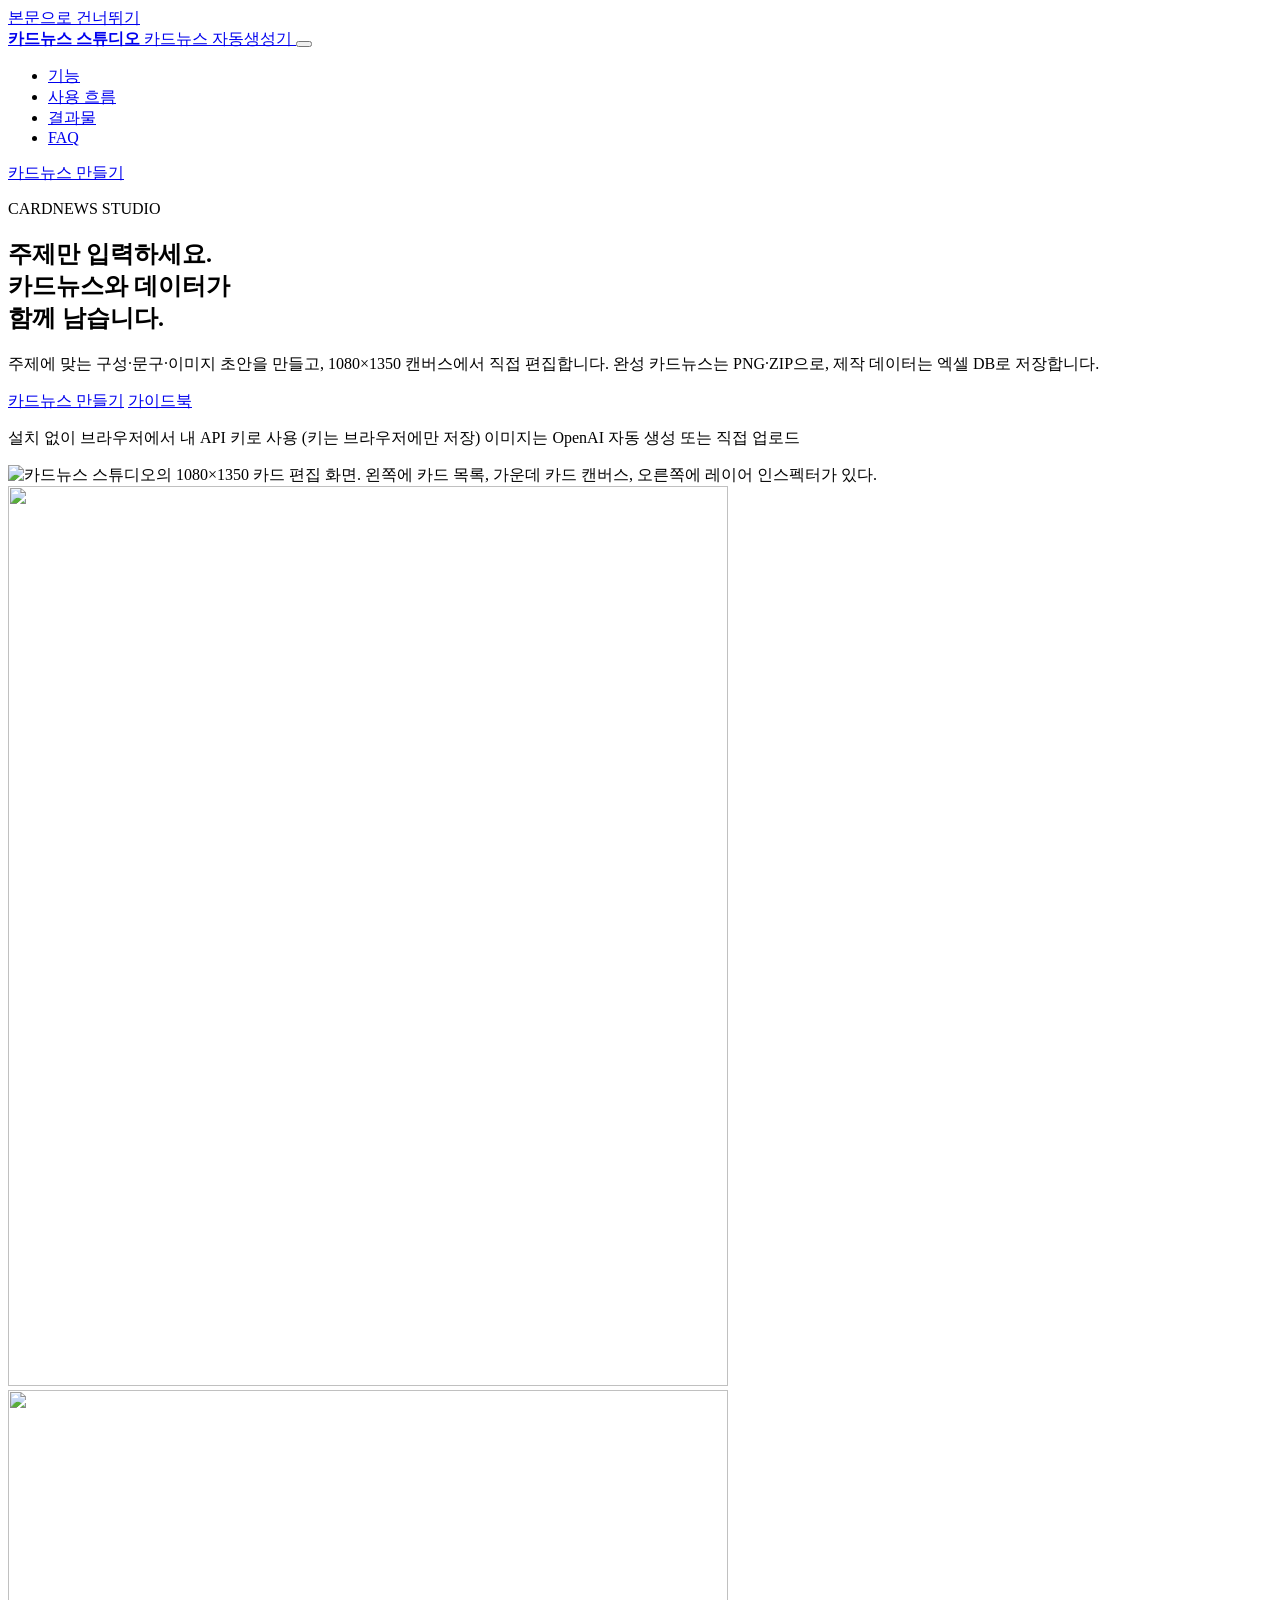
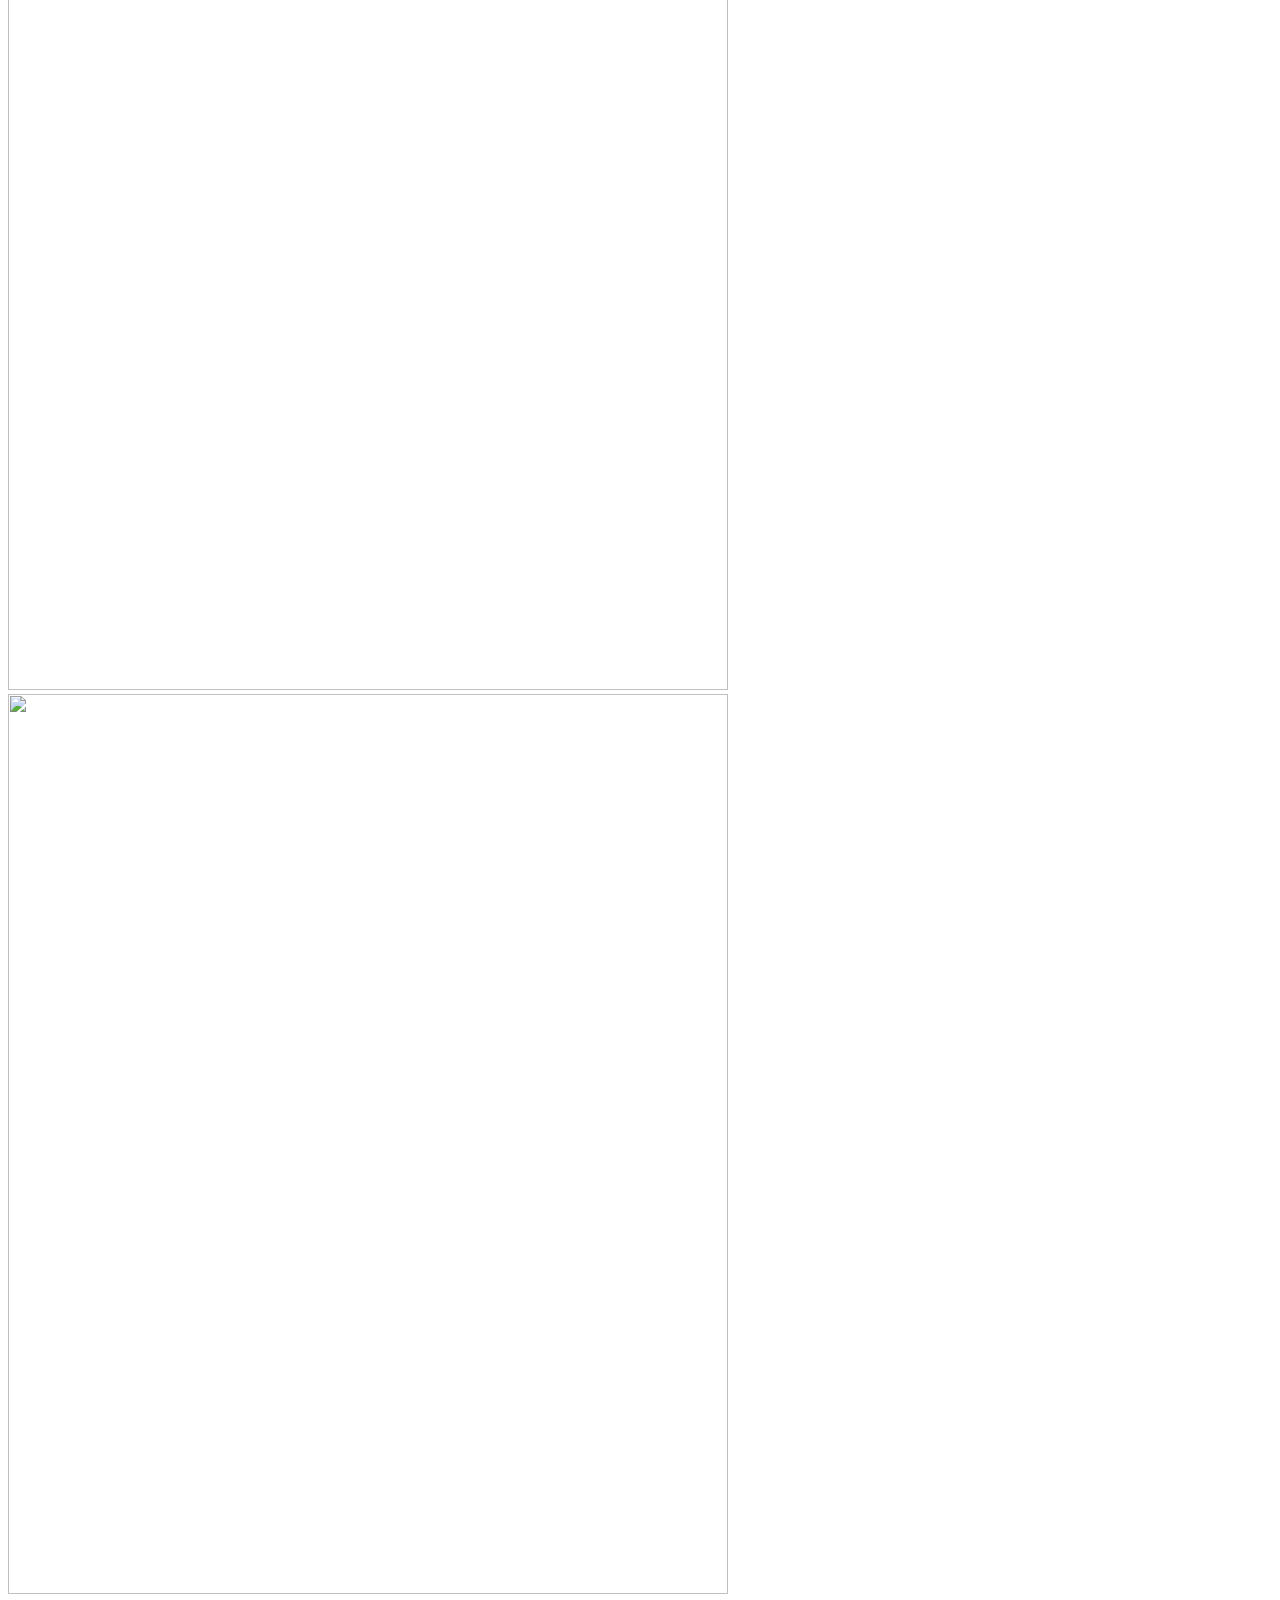
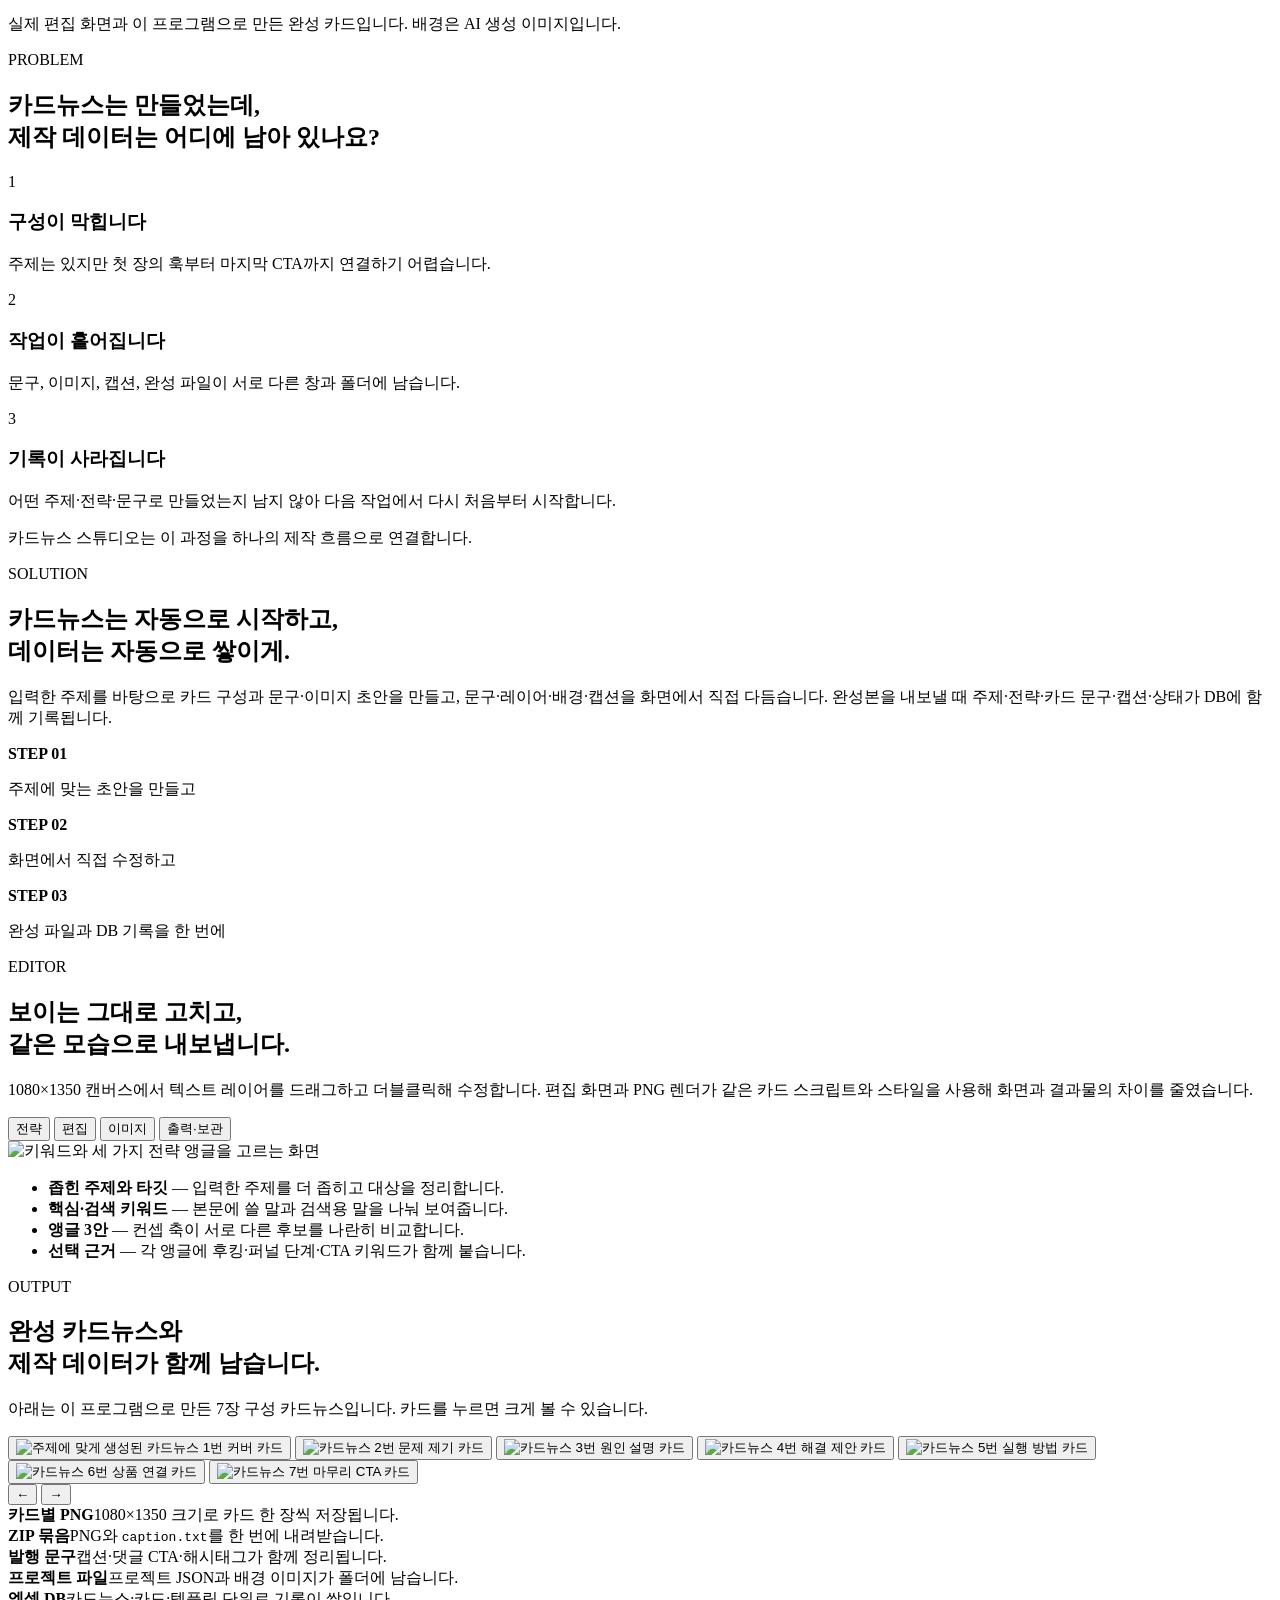
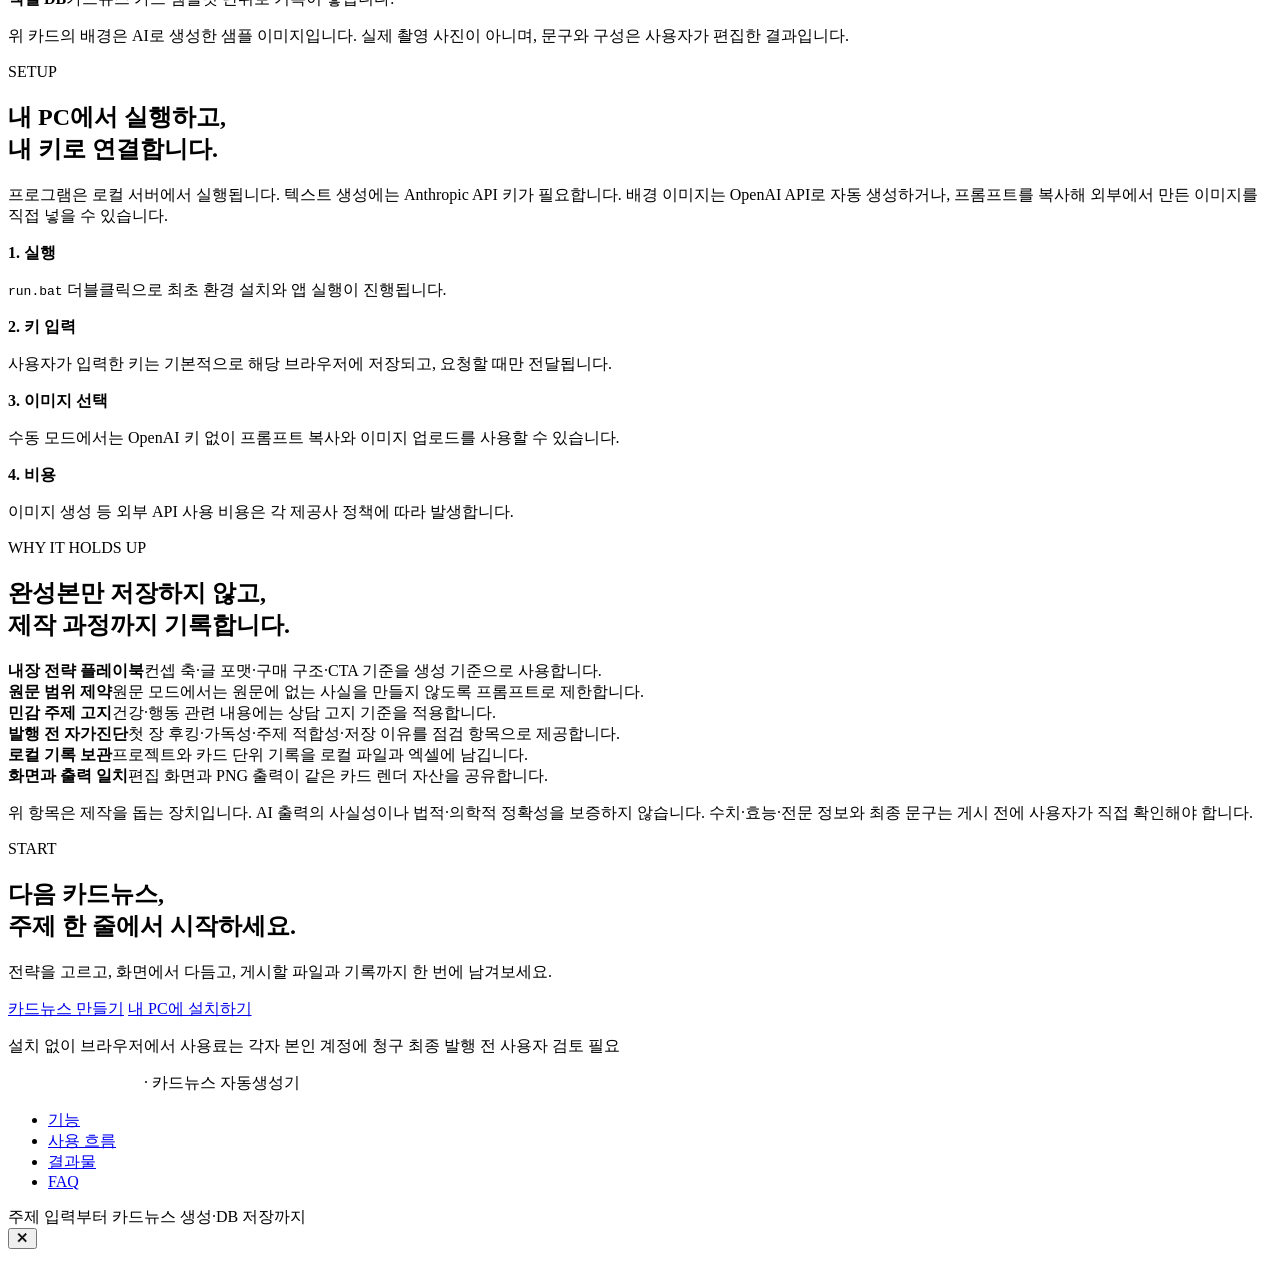
==== commit ff9378a0: "가이드북 페이지 추가 — 완성본 미리보기 버튼 교체 랜딩의 '완성본 미리보기'를 '가이드북'으로 바꾸고 /guide/ 를 새 탭으로 연다. 키 설정 → 주제·전략 → 카드 구성 →" ====
--- a/site/index.html
+++ b/site/index.html
@@ -63,7 +63,7 @@
       <p class="lead">주제에 맞는 구성·문구·이미지 초안을 만들고, 1080×1350 캔버스에서 직접 편집합니다. 완성 카드뉴스는 PNG·ZIP으로, 제작 데이터는 엑셀 DB로 저장합니다.</p>
       <div class="cta-row">
         <a class="btn btn-primary" href="/app/" data-ev="click_primary_cta">카드뉴스 만들기</a>
-        <a class="btn btn-ghost" href="#results" data-ev="click_preview">완성본 미리보기</a>
+        <a class="btn btn-ghost" href="/guide/" target="_blank" rel="noopener" data-ev="click_guide">가이드북</a>
       </div>
       <p class="cta-note">
         <span>설치 없이 브라우저에서</span>
